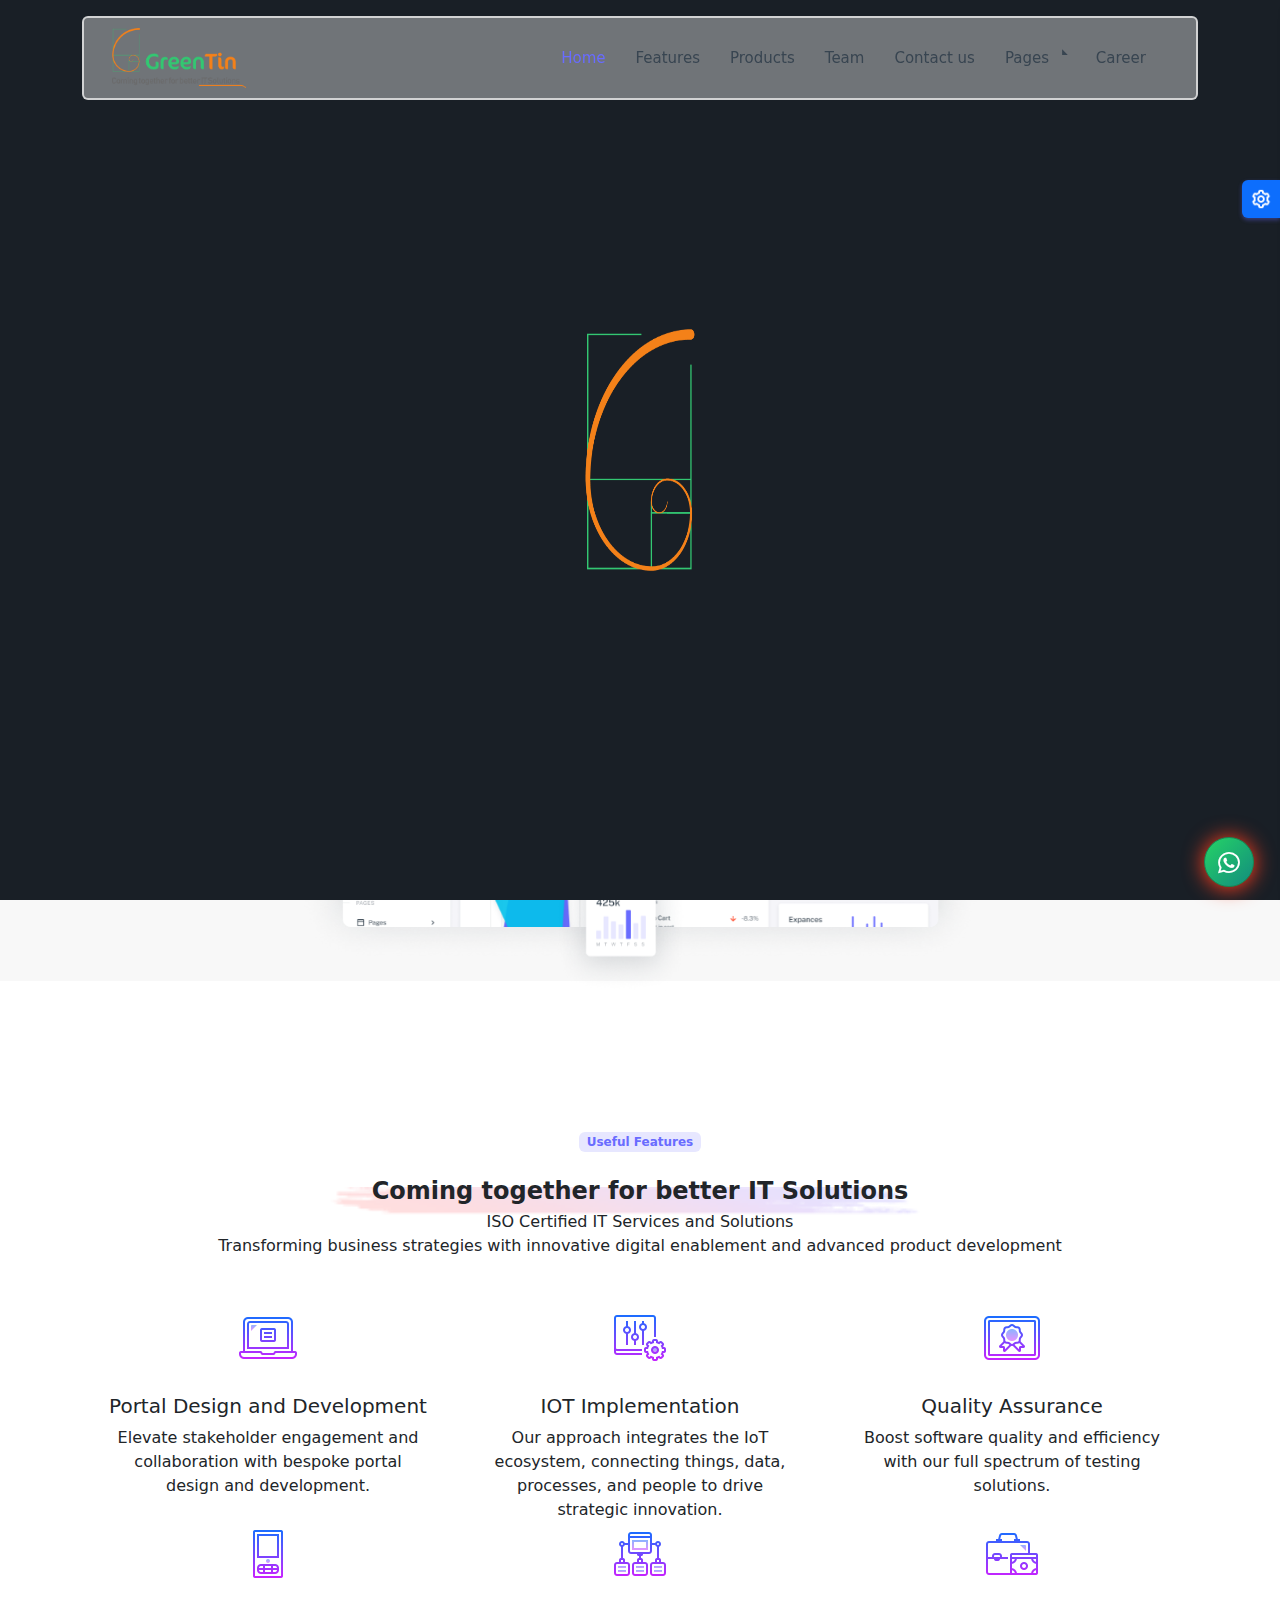
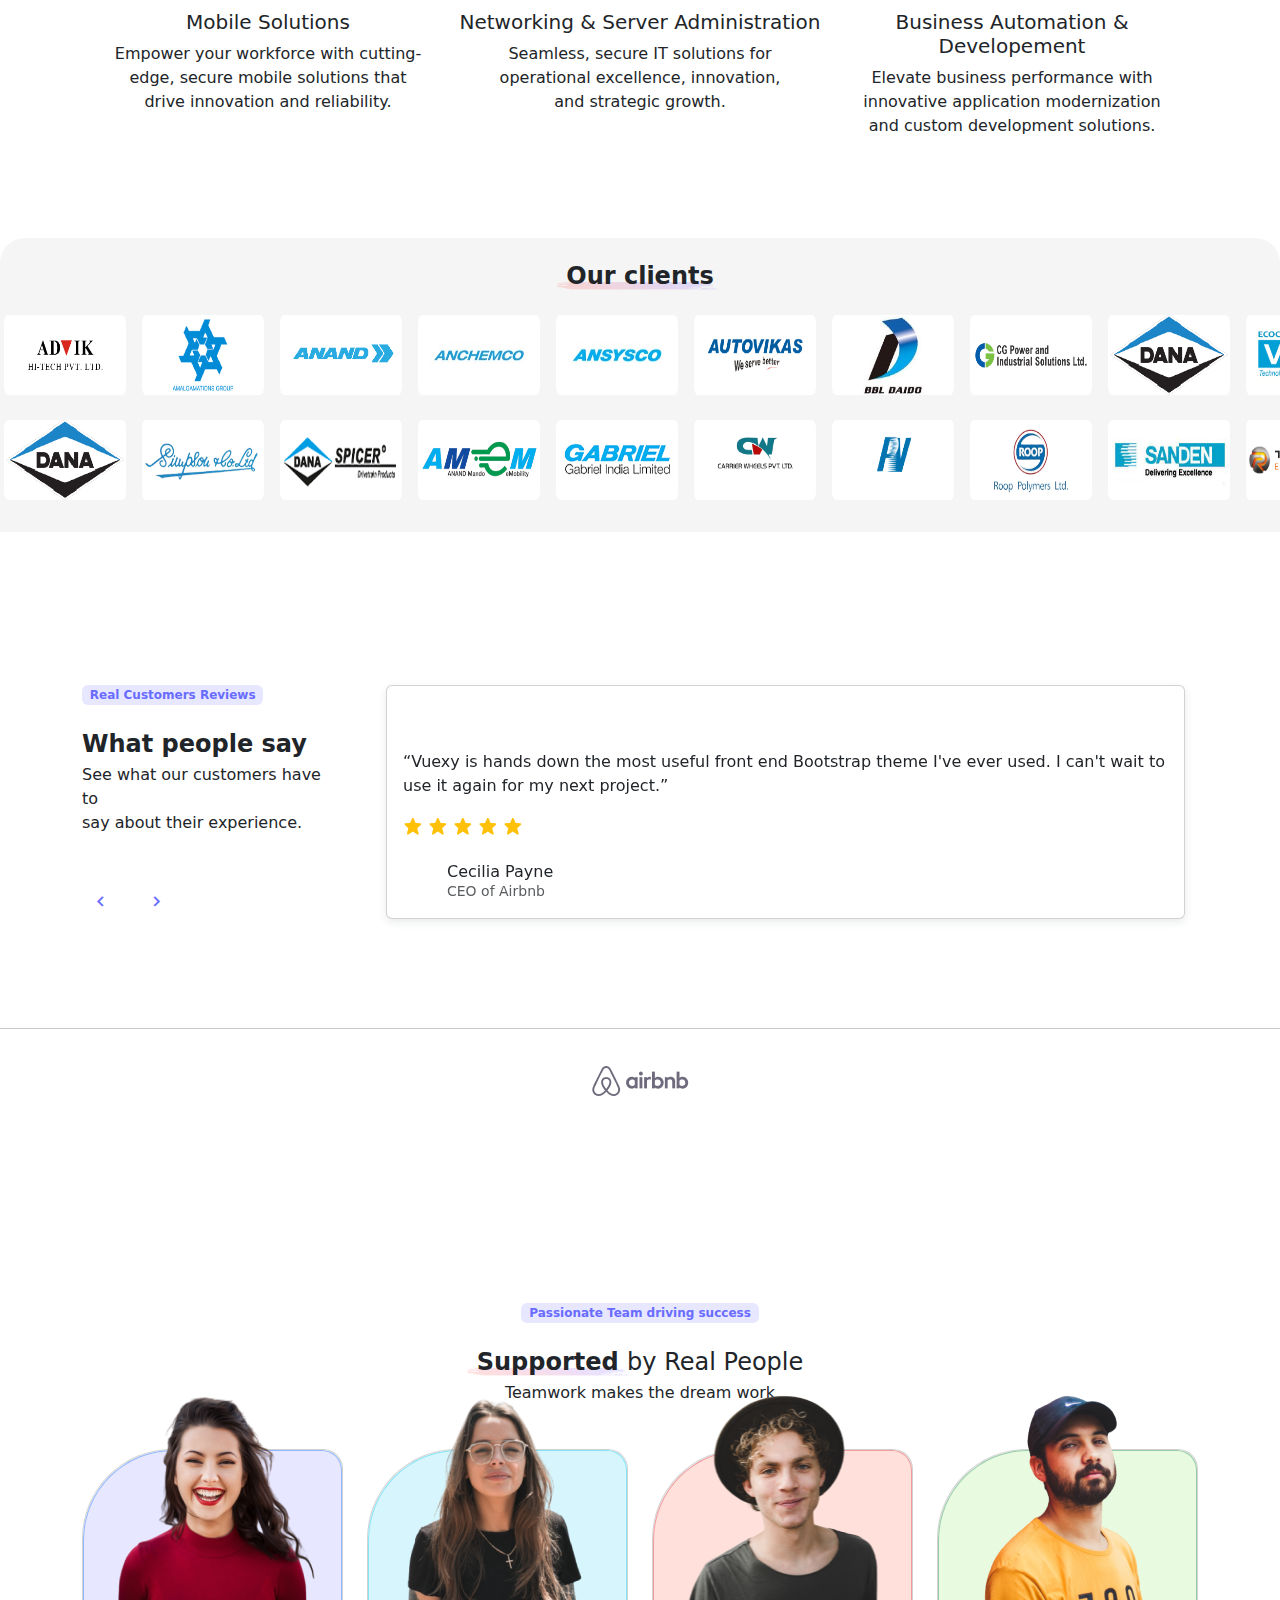
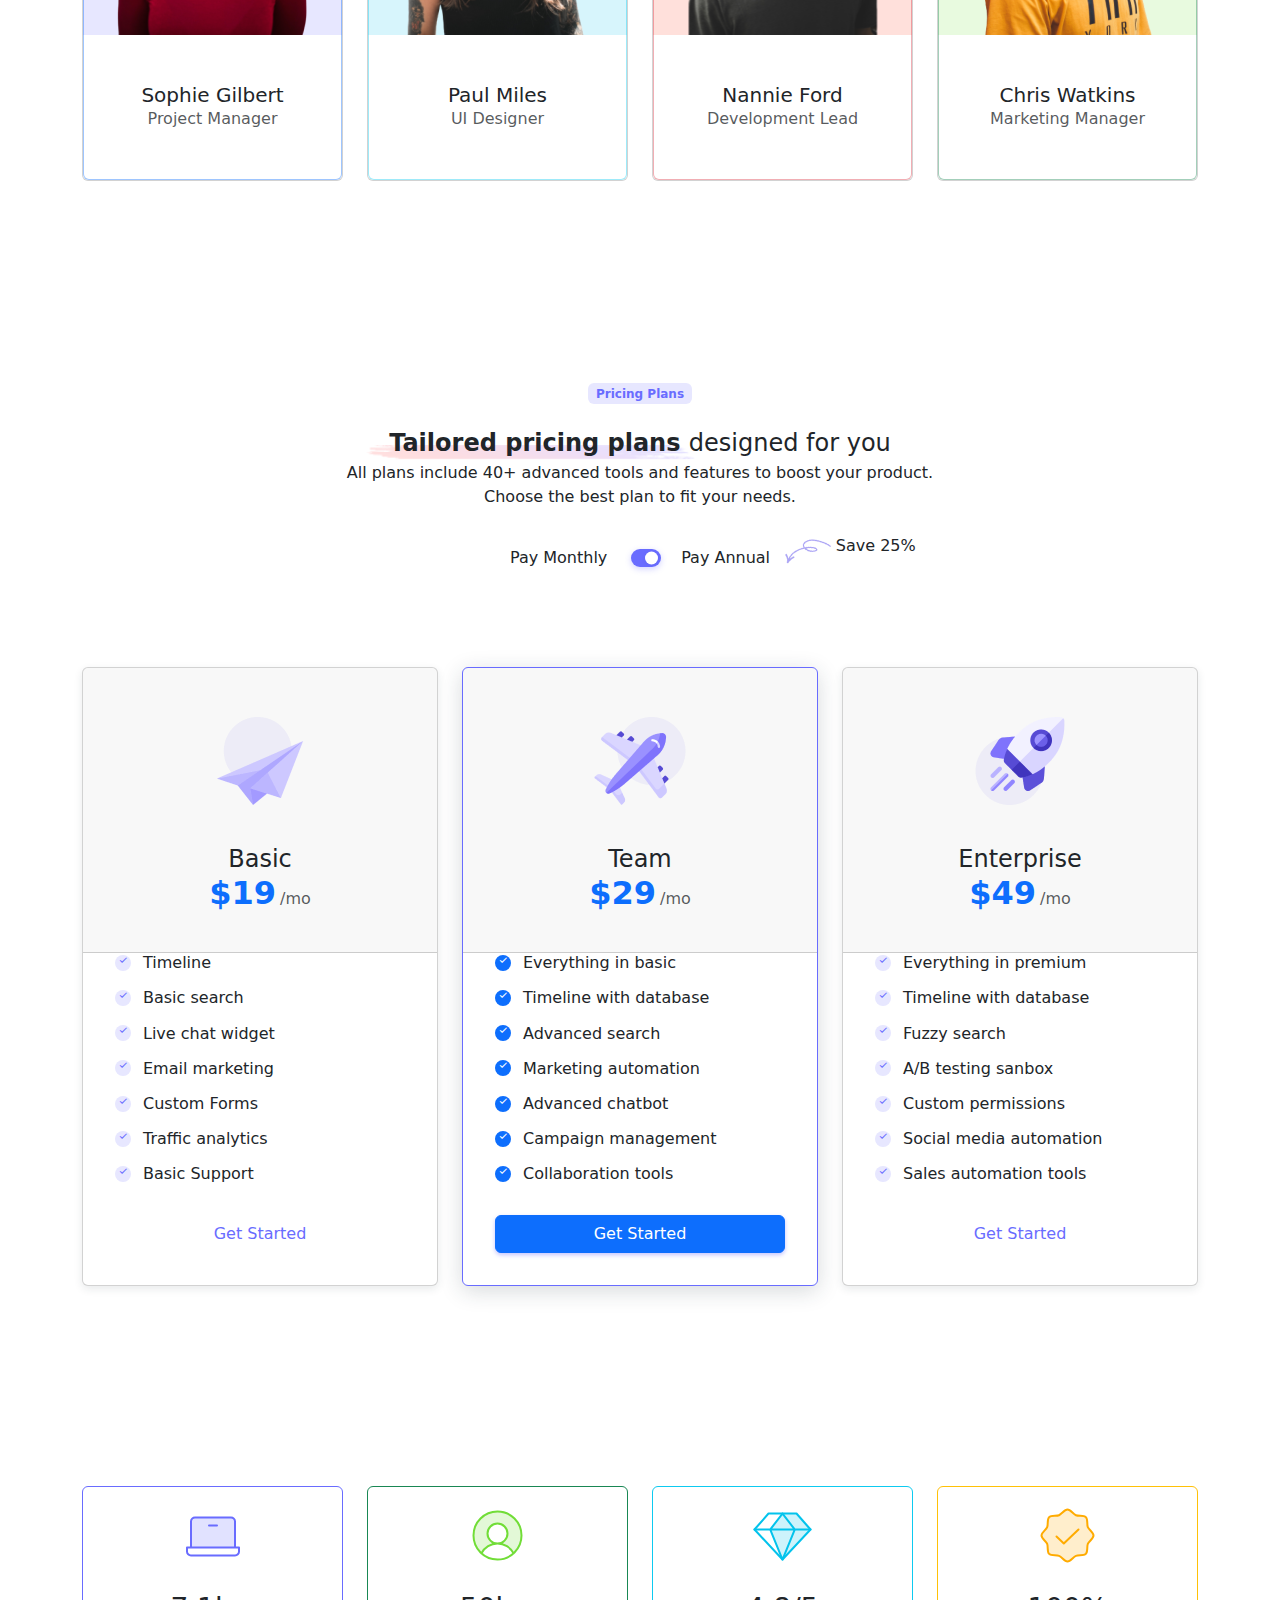
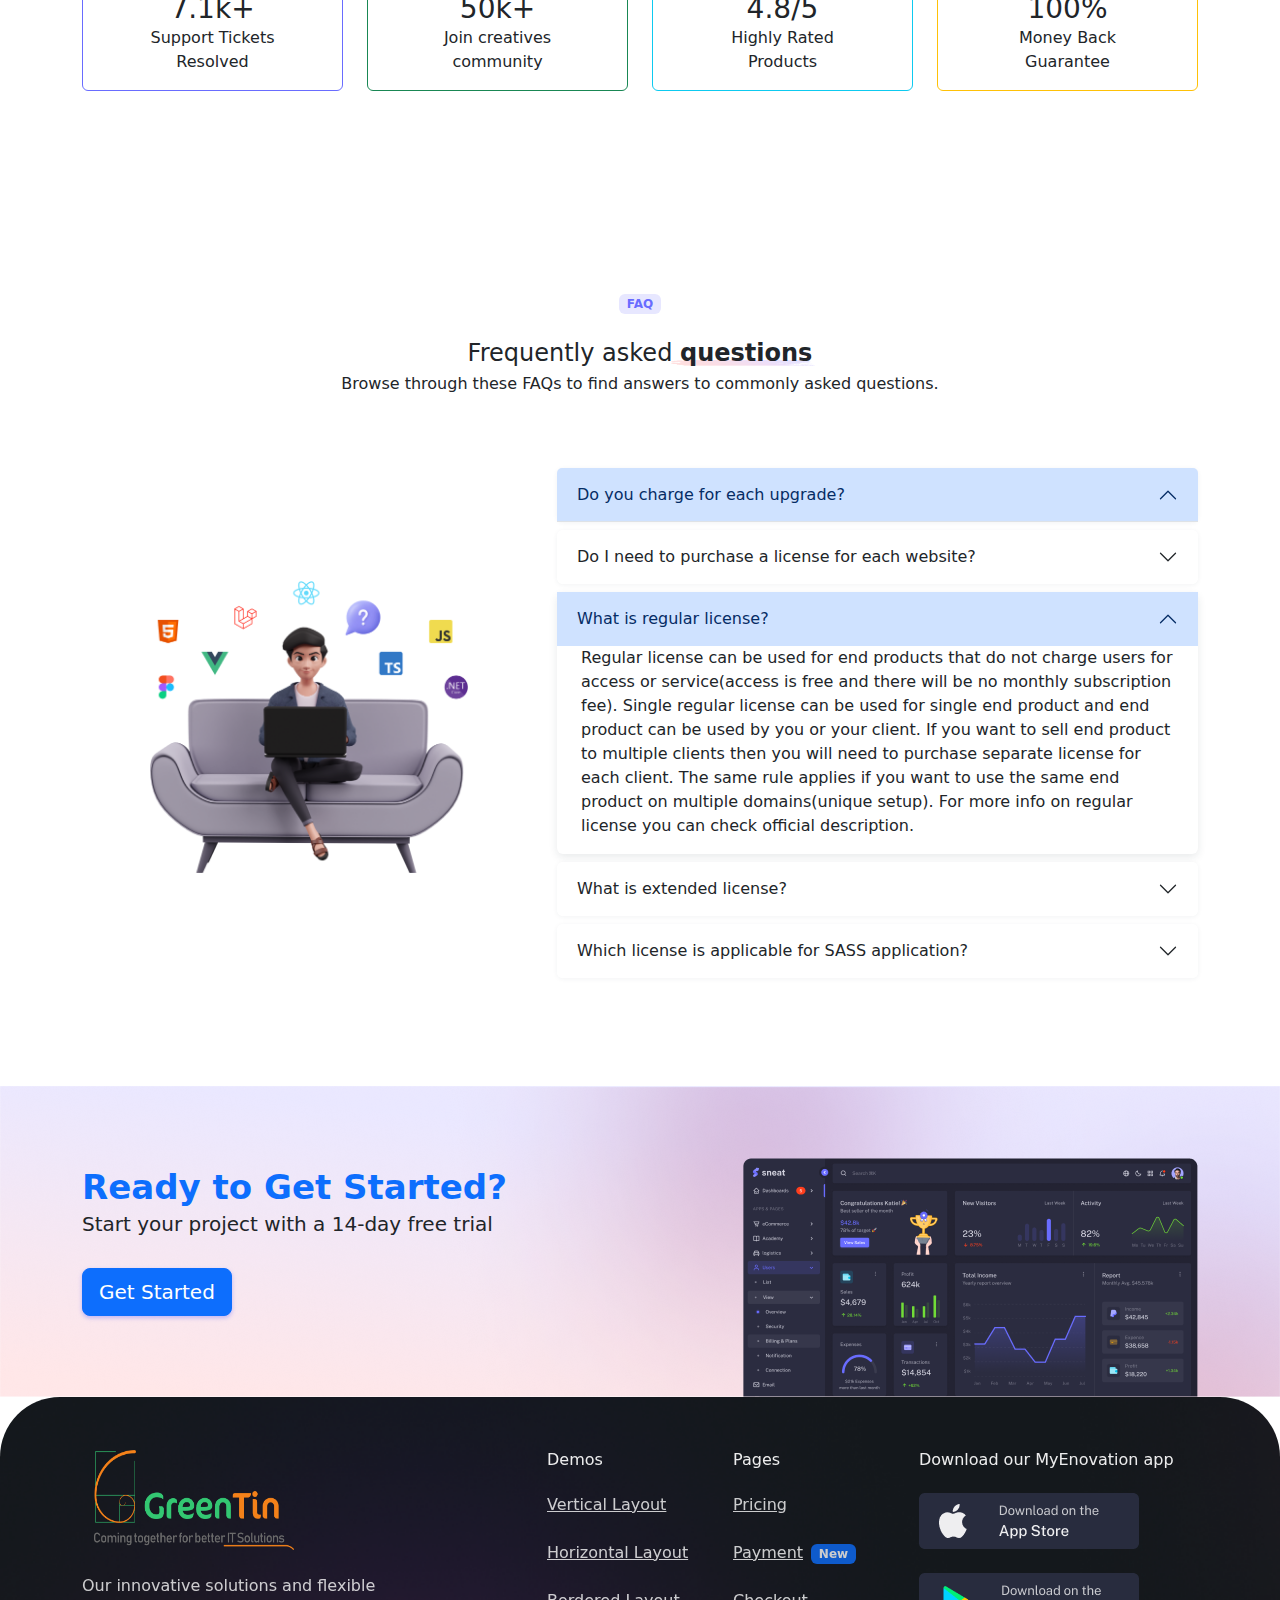
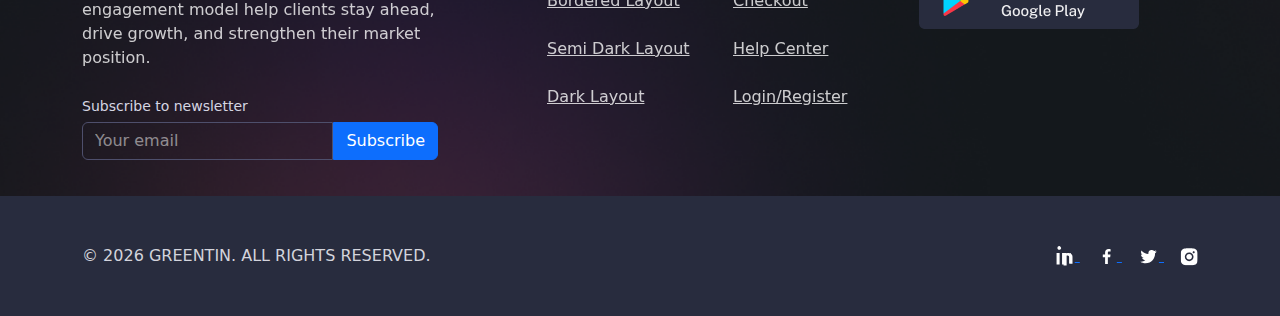
==== index.html @ fdfb0c36 "first commit" ====
<!DOCTYPE html>

































<!-- =========================================================
* sneat - Bootstrap Dashboard PRO | v2.0.0
==============================================================

* Product Page: https://themeselection.com/item/sneat-dashboard-pro-bootstrap/
* Created by: ThemeSelection
* License: You must have a valid license purchased in order to legally use the theme for your project.
* Copyright ThemeSelection (https://themeselection.com)

=========================================================
 -->
<!-- beautify ignore:start -->


<html lang="en" class="light-style layout-navbar-fixed layout-wide " dir="ltr" data-theme="theme-default" data-assets-path="./assets/" data-template="front-pages" data-style="light">

<head>
    <meta charset="utf-8" />
    <meta name="viewport" content="width=device-width, initial-scale=1.0, user-scalable=no, minimum-scale=1.0, maximum-scale=1.0" />

    <title>Index :GreentTin</title>


    <meta name="description" content="Most Powerful &amp; Comprehensive Bootstrap 5 Admin Dashboard built for developers!" />
    <meta name="keywords" content="dashboard, bootstrap 5 dashboard, bootstrap 5 design, bootstrap 5">
    <!-- Canonical SEO -->
    <link rel="canonical" href="https://themeselection.com/item/sneat-dashboard-pro-bootstrap/">
    <link rel="stylesheet" href="https://unpkg.com/swiper/swiper-bundle.min.css" />
    <link href="https://stackpath.bootstrapcdn.com/bootstrap/5.1.3/css/bootstrap.min.css" rel="stylesheet">

    <!-- ? PROD Only: Google Tag Manager (Default ThemeSelection: GTM-5DDHKGP, PixInvent: GTM-5J3LMKC) -->
    <script>
        (function(w, d, s, l, i) {
            w[l] = w[l] || [];
            w[l].push({
                'gtm.start': new Date().getTime(),
                event: 'gtm.js'
            });
            var f = d.getElementsByTagName(s)[0],
                j = d.createElement(s),
                dl = l != 'dataLayer' ? '&l=' + l : '';
            j.async = true;
            j.src =
                'https://www.googletagmanager.com/gtm.js?id=' + i + dl;
            f.parentNode.insertBefore(j, f);
        })(window, document, 'script', 'dataLayer', 'GTM-5DDHKGP');
    </script>
    <!-- End Google Tag Manager -->

    <!-- Favicon -->
    <link rel="icon" type="image/x-icon" href="./assets/img/favicon/favicon.ico" />
<!-- font awesome -->
    <!-- Fonts -->
    <link rel="preconnect" href="https://fonts.googleapis.com">
    <link rel="preconnect" href="https://fonts.gstatic.com" crossorigin>
    <link href="https://fonts.googleapis.com/css2?family=Public+Sans:ital,wght@0,300;0,400;0,500;0,600;0,700;1,300;1,400;1,500;1,600;1,700&display=swap" rel="stylesheet">

    <link rel="stylesheet" href="https://cdnjs.cloudflare.com/ajax/libs/font-awesome/6.0.0-beta3/css/all.min.css">
    <link rel="stylesheet" href="./assets/vendor/fonts/boxicons.css" />


    <!-- Core CSS -->
    <link rel="stylesheet" href="./assets/vendor/css/rtl/core.css" class="template-customizer-core-css" />
    <link rel="stylesheet" href="./assets/vendor/css/rtl/theme-default.css" class="template-customizer-theme-css" />
    <link rel="stylesheet" href="./assets/css/demo.css" />
    <link rel="stylesheet" href="./assets/vendor/css/pages/front-page.css" />
    <!-- Vendors CSS -->

    <link rel="stylesheet" href="./assets/vendor/libs/nouislider/nouislider.css" />
    <link rel="stylesheet" href="./assets/vendor/libs/swiper/swiper.css" />

    <!-- Page CSS -->

    <link rel="stylesheet" href="./assets/vendor/css/pages/front-page-landing.css" />

    <!-- Helpers -->
    <script src="./assets/vendor/js/helpers.js"></script>
    <!--! Template customizer & Theme config files MUST be included after core stylesheets and helpers.js in the <head> section -->
    <!--? Template customizer: To hide customizer set displayCustomizer value false in config.js.  -->
    <script src="./assets/vendor/js/template-customizer.js"></script>
    <!--? Config:  Mandatory theme config file contain global vars & default theme options, Set your preferred theme option in this file.  -->
    <script src="./assets/js/front-config.js"></script>

    <!-- Add Bootstrap CSS -->
    <link href="https://stackpath.bootstrapcdn.com/bootstrap/5.1.3/css/bootstrap.min.css" rel="stylesheet">
    <style>
        /* Add the CSS directly in the HTML file */
        #navbar {
            transition: background-color 0.3s, backdrop-filter 0.3s;
        }
        #navbar.scrolled {
            background-color: rgba(255, 255, 255, 0.8) !important;
            backdrop-filter: blur(7px);
            box-shadow: 0 2px 4px rgba(0, 0, 0, 0.1);
        }
    </style>

</head>

<body>


    <!-- ?PROD Only: Google Tag Manager (noscript) (Default ThemeSelection: GTM-5DDHKGP, PixInvent: GTM-5J3LMKC) -->
    <noscript><iframe src="https://www.googletagmanager.com/ns.html?id=GTM-5DDHKGP" height="0" width="0" style="display: none; visibility: hidden"></iframe></noscript>
    <!-- End Google Tag Manager (noscript) -->







    <script src="./assets/vendor/js/dropdown-hover.js"></script>
    <script src="./assets/vendor/js/mega-dropdown.js"></script>
    <script src="./assets/js/script.js"></script>
    

<!-- Loader starts -->
<div class='pre-loader'>
    <img class='loading-gif' alt='loading' src="assets/img/logos/GreenTin-02.png" height="40%" width="20%"/>
</div>
<!-- loader end -->

    <!-- Navbar: Start -->
    <nav class="layout-navbar shadow-none py-0 " >
        <div class="container" >
            <div class="navbar navbar-expand-lg landing-navbar px-3 px-md-8" id="navbar">
                <!-- Menu logo wrapper: Start -->
                <div class="navbar-brand app-brand demo d-flex py-0 me-4 me-xl-8">
                    <!-- Mobile menu toggle: Start-->
                    <button class="navbar-toggler border-0 px-0 me-4" type="button" data-bs-toggle="collapse" data-bs-target="#navbarSupportedContent" aria-controls="navbarSupportedContent" aria-expanded="false" aria-label="Toggle navigation">
          <i class="tf-icons bx bx-menu bx-lg align-middle text-heading fw-medium"></i>
        </button>
                    <!-- Mobile menu toggle: End-->
                    <a href="landing-page.html" class="app-brand-link">
          <span class="app-brand-logo demo">

<!-- <svg width="25" viewBox="0 0 25 42" version="1.1" xmlns="http://www.w3.org/2000/svg" xmlns:xlink="http://www.w3.org/1999/xlink">
  <defs>
    <path d="M13.7918663,0.358365126 L3.39788168,7.44174259 C0.566865006,9.69408886 -0.379795268,12.4788597 0.557900856,15.7960551 C0.68998853,16.2305145 1.09562888,17.7872135 3.12357076,19.2293357 C3.8146334,19.7207684 5.32369333,20.3834223 7.65075054,21.2172976 L7.59773219,21.2525164 L2.63468769,24.5493413 C0.445452254,26.3002124 0.0884951797,28.5083815 1.56381646,31.1738486 C2.83770406,32.8170431 5.20850219,33.2640127 7.09180128,32.5391577 C8.347334,32.0559211 11.4559176,30.0011079 16.4175519,26.3747182 C18.0338572,24.4997857 18.6973423,22.4544883 18.4080071,20.2388261 C17.963753,17.5346866 16.1776345,15.5799961 13.0496516,14.3747546 L10.9194936,13.4715819 L18.6192054,7.984237 L13.7918663,0.358365126 Z" id="path-1"></path>
    <path d="M5.47320593,6.00457225 C4.05321814,8.216144 4.36334763,10.0722806 6.40359441,11.5729822 C8.61520715,12.571656 10.0999176,13.2171421 10.8577257,13.5094407 L15.5088241,14.433041 L18.6192054,7.984237 C15.5364148,3.11535317 13.9273018,0.573395879 13.7918663,0.358365126 C13.5790555,0.511491653 10.8061687,2.3935607 5.47320593,6.00457225 Z" id="path-3"></path>
    <path d="M7.50063644,21.2294429 L12.3234468,23.3159332 C14.1688022,24.7579751 14.397098,26.4880487 13.008334,28.506154 C11.6195701,30.5242593 10.3099883,31.790241 9.07958868,32.3040991 C5.78142938,33.4346997 4.13234973,34 4.13234973,34 C4.13234973,34 2.75489982,33.0538207 2.37032616e-14,31.1614621 C-0.55822714,27.8186216 -0.55822714,26.0572515 -4.05231404e-15,25.8773518 C0.83734071,25.6075023 2.77988457,22.8248993 3.3049379,22.52991 C3.65497346,22.3332504 5.05353963,21.8997614 7.50063644,21.2294429 Z" id="path-4"></path>
    <path d="M20.6,7.13333333 L25.6,13.8 C26.2627417,14.6836556 26.0836556,15.9372583 25.2,16.6 C24.8538077,16.8596443 24.4327404,17 24,17 L14,17 C12.8954305,17 12,16.1045695 12,15 C12,14.5672596 12.1403557,14.1461923 12.4,13.8 L17.4,7.13333333 C18.0627417,6.24967773 19.3163444,6.07059163 20.2,6.73333333 C20.3516113,6.84704183 20.4862915,6.981722 20.6,7.13333333 Z" id="path-5"></path>
  </defs>
  <g id="g-app-brand" stroke="none" stroke-width="1" fill="none" fill-rule="evenodd">
    <g id="Brand-Logo" transform="translate(-27.000000, -15.000000)">
      <g id="Icon" transform="translate(27.000000, 15.000000)">
        <g id="Mask" transform="translate(0.000000, 8.000000)">
          <mask id="mask-2" fill="white">
            <use xlink:href="#path-1"></use>
          </mask>
          <use fill="#696cff" xlink:href="#path-1"></use>
          <g id="Path-3" mask="url(#mask-2)">
            <use fill="#696cff" xlink:href="#path-3"></use>
            <use fill-opacity="0.2" fill="#FFFFFF" xlink:href="#path-3"></use>
          </g>
          <g id="Path-4" mask="url(#mask-2)">
            <use fill="#696cff" xlink:href="#path-4"></use>
            <use fill-opacity="0.2" fill="#FFFFFF" xlink:href="#path-4"></use>
          </g>
        </g>
        <g id="Triangle" transform="translate(19.000000, 11.000000) rotate(-300.000000) translate(-19.000000, -11.000000) ">
          <use fill="#696cff" xlink:href="#path-5"></use>
          <use fill-opacity="0.2" fill="#FFFFFF" xlink:href="#path-5"></use>
        </g>
      </g>
    </g>
  </g>
</svg> -->

</span>
          <span class="app-brand-text demo menu-text fw-bold ms-2 ps-1">
            <img src="assets/img/logos/GreenTin.png" height="60px" >
          </span>
        </a>
                </div>
                <!-- Menu logo wrapper: End -->
                <!-- Menu wrapper: Start -->
                <div class="collapse navbar-collapse landing-nav-menu" id="navbarSupportedContent">
                    <button class="navbar-toggler border-0 text-heading position-absolute end-0 top-0 scaleX-n1-rtl p-2" type="button" data-bs-toggle="collapse" data-bs-target="#navbarSupportedContent" aria-controls="navbarSupportedContent" aria-expanded="false" aria-label="Toggle navigation">
          <i class="tf-icons bx bx-x bx-lg"></i>
        </button>
                    <ul class="navbar-nav ms-auto">
                        <li class="nav-item">
                            <a class="nav-link fw-medium" aria-current="page" href="index.html#landingHero">Home</a>
                        </li>
                        <li class="nav-item">
                            <a class="nav-link fw-medium" href="index.html#landingFeatures">Features</a>
                        </li>
                        <li class="nav-item">
                            <a class="nav-link fw-medium" href="products.html">Products</a>
                        </li>
                        <li class="nav-item">
                            <a class="nav-link fw-medium" href="index.html#landingTeam">Team</a>
                        </li>
                        <li class="nav-item">
                            <a class="nav-link fw-medium" href="contact.html">Contact us</a>
                        </li>
                        <!-- <li class="nav-item mega-dropdown">
                            <a href="javascript:void(0);" class="nav-link dropdown-toggle navbar-ex-14-mega-dropdown mega-dropdown fw-medium" aria-expanded="false" data-bs-toggle="mega-dropdown" data-trigger="hover">
              <span data-i18n="Pages">Pages</span>
            </a>
                            <div class="dropdown-menu p-4 p-xl-8"> -->
                                <li class="nav-item mega-dropdown">
                                    <a href="javascript:void(0);" class="nav-link dropdown-toggle navbar-ex-14-mega-dropdown mega-dropdown fw-medium" aria-expanded="false" data-bs-toggle="dropdown">
                                      <span data-i18n="Pages">Pages</span>
                                    </a>
                                    <div class="dropdown-menu p-4 p-xl-8">
                                      <div class="row gy-4">
                                <div class="row gy-4">
                                    <div class="col-12 col-lg">
                                        <div class="h6 d-flex align-items-center mb-3 mb-lg-4">
                                            <div class="avatar flex-shrink-0 me-3">
                                                <span class="avatar-initial rounded bg-label-primary"><i class='bx bx-grid-alt'></i></span>
                                            </div>
                                            <span class="ps-1">Other</span>
                                        </div>
                                        <ul class="nav flex-column">
                                            <li class="nav-item">
                                                <a class="nav-link mega-dropdown-link" href="pricing-page.html">
                        <i class='bx bx-radio-circle me-1'></i>
                        <span data-i18n="Pricing">Pricing</span>
                      </a>
                                            </li>
                                            <li class="nav-item">
                                                <a class="nav-link mega-dropdown-link" href="payment-page.html">
                        <i class='bx bx-radio-circle me-1'></i>
                        <span data-i18n="Payment">Payment</span>
                      </a>
                                            </li>
                                            <li class="nav-item">
                                                <a class="nav-link mega-dropdown-link" href="checkout-page.html">
                        <i class='bx bx-radio-circle me-1'></i>
                        <span data-i18n="Checkout">Checkout</span>
                      </a>
                                            </li>
                                            <li class="nav-item">
                                                <a class="nav-link mega-dropdown-link" href="help-center-landing.html">
                        <i class='bx bx-radio-circle me-1'></i>
                        <span data-i18n="Help Center">Help Center</span>
                      </a>
                                            </li>
                                        </ul>
                                    </div>
                                    <div class="col-12 col-lg">
                                        <div class="h6 d-flex align-items-center mb-3 mb-lg-4">
                                            <div class="avatar flex-shrink-0 me-3">
                                                <span class="avatar-initial rounded bg-label-primary"><i class='bx bx-lock-open bx-lg'></i></span>
                                            </div>
                                            <span class="ps-1">Auth Demo</span>
                                        </div>
                                        <ul class="nav flex-column">
                                            <li class="nav-item">
                                                <a class="nav-link mega-dropdown-link" href="../vertical-menu-template/auth-login-basic.html" target="_blank">
                        <i class='bx bx-radio-circle me-1'></i>
                        Login (Basic)
                      </a>
                                            </li>
                                            <li class="nav-item">
                                                <a class="nav-link mega-dropdown-link" href="../vertical-menu-template/auth-login-cover.html" target="_blank">
                        <i class='bx bx-radio-circle me-1'></i>
                        Login (Cover)
                      </a>
                                            </li>
                                            <li class="nav-item">
                                                <a class="nav-link mega-dropdown-link" href="../vertical-menu-template/auth-register-basic.html" target="_blank">
                        <i class='bx bx-radio-circle me-1'></i>
                        Register (Basic)
                      </a>
                                            </li>
                                            <li class="nav-item">
                                                <a class="nav-link mega-dropdown-link" href="../vertical-menu-template/auth-register-cover.html" target="_blank">
                        <i class='bx bx-radio-circle me-1'></i>
                        Register (Cover)
                      </a>
                                            </li>
                                            <li class="nav-item">
                                                <a class="nav-link mega-dropdown-link" href="../vertical-menu-template/auth-register-multisteps.html" target="_blank">
                        <i class='bx bx-radio-circle me-1'></i>
                        Register (Multi-steps)
                      </a>
                                            </li>
                                            <li class="nav-item">
                                                <a class="nav-link mega-dropdown-link" href="../vertical-menu-template/auth-forgot-password-basic.html" target="_blank">
                        <i class='bx bx-radio-circle me-1'></i>
                        Forgot Password (Basic)
                      </a>
                                            </li>
                                            <li class="nav-item">
                                                <a class="nav-link mega-dropdown-link" href="../vertical-menu-template/auth-forgot-password-cover.html" target="_blank">
                        <i class='bx bx-radio-circle me-1'></i>
                        Forgot Password (Cover)
                      </a>
                                            </li>
                                            <li class="nav-item">
                                                <a class="nav-link mega-dropdown-link" href="../vertical-menu-template/auth-reset-password-basic.html" target="_blank">
                        <i class='bx bx-radio-circle me-1'></i>
                        Reset Password (Basic)
                      </a>
                                            </li>
                                            <li class="nav-item">
                                                <a class="nav-link mega-dropdown-link" href="../vertical-menu-template/auth-reset-password-cover.html" target="_blank">
                        <i class='bx bx-radio-circle me-1'></i>
                        Reset Password (Cover)
                      </a>
                                            </li>
                                        </ul>
                                    </div>
                                    <div class="col-12 col-lg">
                                        <div class="h6 d-flex align-items-center mb-3 mb-lg-4">
                                            <div class="avatar flex-shrink-0 me-3">
                                                <span class="avatar-initial rounded bg-label-primary"><i class='bx bx-image-alt bx-lg'></i></span>
                                            </div>
                                            <span class="ps-1">Other</span>
                                        </div>
                                        <ul class="nav flex-column">
                                            <li class="nav-item">
                                                <a class="nav-link mega-dropdown-link" href="../vertical-menu-template/pages-misc-error.html" target="_blank">
                        <i class='bx bx-radio-circle me-1'></i>
                        Error
                      </a>
                                            </li>
                                            <li class="nav-item">
                                                <a class="nav-link mega-dropdown-link" href="../vertical-menu-template/pages-misc-under-maintenance.html" target="_blank">
                        <i class='bx bx-radio-circle me-1'></i>
                        Under Maintenance
                      </a>
                                            </li>
                                            <li class="nav-item">
                                                <a class="nav-link mega-dropdown-link" href="../vertical-menu-template/pages-misc-comingsoon.html" target="_blank">
                        <i class='bx bx-radio-circle me-1'></i>
                        Coming Soon
                      </a>
                                            </li>
                                            <li class="nav-item">
                                                <a class="nav-link mega-dropdown-link" href="../vertical-menu-template/pages-misc-not-authorized.html" target="_blank">
                        <i class='bx bx-radio-circle me-1'></i>
                        Not Authorized
                      </a>
                                            </li>
                                            <li class="nav-item">
                                                <a class="nav-link mega-dropdown-link" href="../vertical-menu-template/auth-verify-email-basic.html" target="_blank">
                        <i class='bx bx-radio-circle me-1'></i>
                        Verify Email (Basic)
                      </a>
                                            </li>
                                            <li class="nav-item">
                                                <a class="nav-link mega-dropdown-link" href="../vertical-menu-template/auth-verify-email-cover.html" target="_blank">
                        <i class='bx bx-radio-circle me-1'></i>
                        Verify Email (Cover)
                      </a>
                                            </li>
                                            <li class="nav-item">
                                                <a class="nav-link mega-dropdown-link" href="../vertical-menu-template/auth-two-steps-basic.html" target="_blank">
                        <i class='bx bx-radio-circle me-1'></i>
                        Two Steps (Basic)
                      </a>
                                            </li>
                                            <li class="nav-item">
                                                <a class="nav-link mega-dropdown-link" href="../vertical-menu-template/auth-two-steps-cover.html" target="_blank">
                        <i class='bx bx-radio-circle me-1'></i>
                        Two Steps (Cover)
                      </a>
                                            </li>
                                        </ul>
                                    </div>
                                    <div class="col-lg-4 d-none d-lg-block">
                                        <div class="bg-body nav-img-col p-2">
                                            <img src="./assets/img/front-pages/misc/nav-item-col-img.png" alt="nav item col image" class="w-100">
                                        </div>
                                    </div>
                                </div>
                            </div>
                        </li>
                        <li class="nav-item">
                            <a class="nav-link fw-medium" href="career.html">Career</a>
                        </li>
                    </ul>
                </div>
                <div class="landing-menu-overlay d-lg-none"></div>
                <!-- Menu wrapper: End -->
                <!-- Toolbar: Start -->
                <ul class="navbar-nav flex-row align-items-center ms-auto">

                    <!-- Style Switcher -->
                    <li class="nav-item dropdown-style-switcher dropdown me-2 me-xl-1">
                        <a class="nav-link dropdown-toggle hide-arrow" href="javascript:void(0);" data-bs-toggle="dropdown">
            <i class='bx bx-lg'></i>
          </a>
                        <ul class="dropdown-menu dropdown-menu-end dropdown-styles">
                            <li>
                                <a class="dropdown-item" href="javascript:void(0);" data-theme="light">
                <span class="align-middle"><i class='bx bx-md bx-sun me-3'></i>Light</span>
              </a>
                            </li>
                            <li>
                                <a class="dropdown-item" href="javascript:void(0);" data-theme="dark">
                <span class="align-middle"><i class="bx bx-md bx-moon me-3"></i>Dark</span>
              </a>
                            </li>
                            <li>
                                <a class="dropdown-item" href="javascript:void(0);" data-theme="system">
                <span class="align-middle"><i class="bx bx-md bx-desktop me-3"></i>System</span>
              </a>
                            </li>
                        </ul>
                    </li>
                    <!-- / Style Switcher-->

                    <!-- navbar button: Start -->
                    <!-- <li>
                        <a href="../vertical-menu-template/auth-login-cover.html" class="btn btn-primary" target="_blank"><span class="tf-icons bx bx-log-in-circle scaleX-n1-rtl me-md-1"></span><span class="d-none d-md-block">Login/Register</span></a>
                    </li> -->
                    <!-- navbar button: End -->
                </ul>
                <!-- Toolbar: End -->
            </div>
        </div>
    </nav>
    <!-- Navbar: End -->
       <!-- Add Bootstrap JS -->
    <script src="https://stackpath.bootstrapcdn.com/bootstrap/5.1.3/js/bootstrap.bundle.min.js"></script>
    <script>
        // Add the JavaScript directly in the HTML file
        window.addEventListener('scroll', function() {
            var navbar = document.getElementById('navbar');
            if (window.scrollY > 50) { // Change 50 to whatever scroll position you want
                navbar.classList.add('scrolled');
            } else {
                navbar.classList.remove('scrolled');
            }
        });
    </script>

<!-- Bootstrap JS Bundle with Popper.js -->
<script src="https://stackpath.bootstrapcdn.com/bootstrap/5.3.0/js/bootstrap.bundle.min.js"></script>
    <!-- Sections:Start -->


    <div data-bs-spy="scroll" class="scrollspy-example">
        <!-- Hero: Start -->
        <section id="hero-animation">
            <div id="landingHero" class="section-py landing-hero position-relative">
                <img src="./assets/img/front-pages/backgrounds/hero-bg.png" alt="hero background" class="position-absolute top-0 start-50 translate-middle-x object-fit-cover w-100 h-100" data-speed="1" />
                <div class="container">
                    <div class="hero-text-box text-center position-relative">
                        <h1 class="text-primary hero-title display-6 fw-extrabold">One dashboard to manage your business growth</h1>
                        <h2 class="hero-sub-title h6 mb-6">
                            Create Suggestions & Enhance Processes to boost your business
                            <br class="d-none d-lg-block" /> Get Early Access to Get It Now.
                        </h2>
                        <div class="landing-hero-btn d-inline-block position-relative">
                            <span class="hero-btn-item position-absolute d-none d-md-flex fw-medium">Join Us Early
              <img src="./assets/img/front-pages/icons/Join-community-arrow.png" alt="Join community arrow" class="scaleX-n1-rtl" /></span>
                            <a href="#landingPricing" class="btn btn-primary btn-lg">Get early access</a>
                        </div>
                    </div>
                    <div id="heroDashboardAnimation" class="hero-animation-img">
                        <a href="../vertical-menu-template/app-ecommerce-dashboard.html" target="_blank">
                            <div id="heroAnimationImg" class="position-relative hero-dashboard-img">
                                <img src="./assets/img/front-pages/landing-page/hero-dashboard-light.png" alt="hero dashboard" class="animation-img" data-app-light-img="front-pages/landing-page/hero-dashboard-light.png" data-app-dark-img="front-pages/landing-page/hero-dashboard-dark.png"
                                />
                                <img src="./assets/img/front-pages/landing-page/hero-elements-light.png" alt="hero elements" class="position-absolute hero-elements-img animation-img top-0 start-0" data-app-light-img="front-pages/landing-page/hero-elements-light.png" data-app-dark-img="front-pages/landing-page/hero-elements-dark.png"
                                />
                            </div>
                        </a>
                    </div>
                </div>
            </div>
            <div class="landing-hero-blank"></div>
        </section>
        <!-- Hero: End -->

        <!-- Useful features: Start -->
        <section id="landingFeatures" class="section-py landing-features mt-5">
            <div class="container">
                <div class="text-center mb-4">
                    <span class="badge bg-label-primary">Useful Features</span>
                </div>
                <h4 class="text-center mb-1">
                    <span class="position-relative fw-extrabold z-1">Coming together for better IT Solutions
          <img src="./assets/img/front-pages/icons/section-title-icon.png" alt="laptop charging" class="section-title-img position-absolute object-fit-contain bottom-0 z-n1">
        </span> 
                </h4>
                <p class="text-center mb-12">ISO Certified IT Services and Solutions 
                    <br>Transforming business strategies with innovative digital enablement and advanced product development</p>
                <div class="features-icon-wrapper row gx-0 gy-6 g-sm-12">
                    <div class="col-lg-4 col-sm-6 text-center features-icon-box">
                        <div class="text-center mb-4">
                            <img src="./assets/img/front-pages/icons/icons8-laptop-64.png" alt="laptop charging" />
                        </div>
                        <h5 class="mb-2">Portal Design and Development</h5>
                        <p class="features-icon-description">Elevate stakeholder engagement and collaboration with bespoke portal design and development. </p>
                    </div>
                    <div class="col-lg-4 col-sm-6 text-center features-icon-box">
                        <div class="text-center mb-4">
                            <img src="./assets/img/front-pages/icons/icons8-adjust-64.png" alt="transition up" />
                        </div>
                        <h5 class="mb-2">IOT Implementation</h5>
                        <p class="features-icon-description">Our approach integrates the IoT ecosystem, connecting things, data, processes, and people to drive strategic innovation.</p>
                    </div>
                    <div class="col-lg-4 col-sm-6 text-center features-icon-box">
                        <div class="text-center mb-4">
                            <img src="./assets/img/front-pages/icons/icons8-quality-64.png" alt="edit" />
                        </div>
                        <h5 class="mb-2">Quality Assurance</h5>
                        <p class="features-icon-description">Boost software quality and efficiency with our full spectrum of testing solutions.</p>
                    </div>
                    <div class="col-lg-4 col-sm-6 text-center features-icon-box">
                        <div class="text-center mb-4">
                            <img src="./assets/img/front-pages/icons/icons8-google-mobile-64.png" alt="3d select solid" />
                        </div>
                        <h5 class="mb-2">Mobile Solutions</h5>
                        <p class="features-icon-description">Empower your workforce with cutting-edge, secure mobile solutions that drive innovation and reliability.</p>
                    </div>
                    <div class="col-lg-4 col-sm-6 text-center features-icon-box">
                        <div class="text-center mb-4">
                            <img src="./assets/img/front-pages/icons/icons8-networking-manager-64.png" alt="user" />
                        </div>
                        <h5 class="mb-2">Networking & Server Administration</h5>
                        <p class="features-icon-description">Seamless, secure IT solutions for operational excellence, innovation, and strategic growth.</p>
                    </div>
                    <div class="col-lg-4 col-sm-6 text-center features-icon-box">
                        <div class="text-center mb-4">
                            <img src="./assets/img/front-pages/icons/icons8-business-64.png" alt="keyboard" />
                        </div>
                        <h5 class="mb-2">Business Automation & Developement</h5>
                        <p class="features-icon-description">Elevate business performance with innovative application modernization and custom development solutions.</p>
                    </div>
                </div>
            </div>
        </section>
        <!-- Useful features: End -->

 <!-- Client logo starts -->


 
<section class="our-culture more-bottom-space mb-10" style="background-color: whitesmoke;border-top-left-radius: 25px;border-top-right-radius: 25px;">
    <div class=container>
        <div class="row justify-content-md-center">
            <div class=col-md-12>
                <header class="heading content-center">
                    <h4 class="text-center mb-6 mt-6">
                        <span class="position-relative fw-extrabold z-1">Our clients
              <img src="./assets/img/front-pages/icons/section-title-icon.png" alt="laptop charging" class="section-title-img position-absolute object-fit-contain bottom-0 z-n1">
            </span> 
                    </h4>
                   
                </header>
            </div>
        </div>
    </div>
    <div class=image-slider>
        <div class=slider>
            <div class=slider-group>
                <div class=team-image-group><img class=team-image src="assets/img/clientLogo/advik/advik.png" alt></div>
                <div class=team-image-group><img class=team-image src="assets/img/clientLogo/amalgamation/amalgamation.png" alt></div>
                <div class=team-image-group><img class=team-image src="assets/img/clientLogo/anand/anand.png" alt></div>
                <div class=team-image-group><img class=team-image src="assets/img/clientLogo/anchemco/anchemco.png" alt></div>
                <div class=team-image-group><img class=team-image src="assets/img/clientLogo/ansysco/ansysco.png" alt></div>
                <div class=team-image-group><img class=team-image src="assets/img/clientLogo/autoVikas/autoVikas.png" alt></div>
                <div class=team-image-group><img class=team-image src="assets/img/clientLogo/bblDaido/bblDaido.png" alt></div>
                <div class=team-image-group><img class=team-image src="assets/img/clientLogo/cg/cg.png" alt></div>
                <div class=team-image-group><img class=team-image src="assets/img/clientLogo/dana/dana.png" alt></div>
                <div class=team-image-group><img class=team-image src="assets/img/clientLogo/ecocat/ecocat.png" alt></div>
              <div class=team-image-group><img class=team-image src="assets/img/clientLogo/Haldiram's/Haldiram's_Logo.jpg" alt></div>
            </div>
            <div class=slider-group>
                <!-- <div class=team-image-group><img class=team-image src="assets/img/clientLogo/bblDaido/bblDaido.png" alt></div> -->
                <div class=team-image-group><img class=team-image src="assets/img/clientLogo/eMobility/eMobility.png" alt></div>
                <div class=team-image-group><img class=team-image src="assets/img/clientLogo/gabriel/gabriel.png" alt></div>
                <div class=team-image-group><img class=team-image src="assets/img/clientLogo/GMR/GMR.png" alt></div>
                <div class=team-image-group><img class=team-image src="assets/img/clientLogo/haldex/haldex.png" alt></div>
                
                <!-- <div class=team-image-group><img class=team-image src="assets/img/clientLogo/cg/cg.png" alt></div>
                <div class=team-image-group><img class=team-image src="assets/img/clientLogo/dana/dana.png" alt></div>
                <div class=team-image-group><img class=team-image src="assets/img/clientLogo/ecocat/ecocat.png" alt></div>
                <div class=team-image-group><img class=team-image src="assets/img/clientLogo/eMobility/eMobility.png" alt></div> -->
                <div class=team-image-group><img class=team-image src="assets/img/clientLogo/gabriel/gabriel.png" alt></div>
                <div class=team-image-group><img class=team-image src="assets/img/clientLogo/CareerWhee/CareerWhee.png" alt></div>
                <div class=team-image-group><img class=team-image src="assets/img/clientLogo/simpson/simpson.png" alt></div>
                <div class=team-image-group><img class=team-image src="assets/img/clientLogo/spicer/spicer.png" alt></div>
               
            </div>
        </div>
        <div class="slider mb-8">
            <div class=slider-group-2>
                <div class=team-image-group><img class=team-image src="assets/img/clientLogo/dana/dana.png" alt></div>
                <div class=team-image-group><img class=team-image src="assets/img/clientLogo/simpson/simpson.png" alt></div>
                <div class=team-image-group><img class=team-image src="assets/img/clientLogo/spicer/spicer.png" alt></div>
                <div class=team-image-group><img class=team-image src="assets/img/clientLogo/eMobility/eMobility.png" alt></div>
                <div class=team-image-group><img class=team-image src="assets/img/clientLogo/gabriel/gabriel.png" alt></div>
                <div class=team-image-group><img class=team-image src="assets/img/clientLogo/CareerWhee/CareerWhee.png" alt></div>
                <div class=team-image-group><img class=team-image src="assets/img/clientLogo/pranav/pranav.png" alt></div>
                <div class=team-image-group><img class=team-image src="assets/img/clientLogo/rpl/rpl.png" alt></div>
                <div class=team-image-group><img class=team-image src="assets/img/clientLogo/sanden/sanden.png" alt></div>
                <!-- <div class=team-image-group><img class=team-image src="assets/img/clientLogo/sata/sata.png" alt></div> -->
                <!-- <div class=team-image-group><img class=team-image src="assets/img/clientLogo/kenmore/kenmore.png" alt></div>
                <div class=team-image-group><img class=team-image src="assets/img/clientLogo/gabriel/gabriel.png" alt></div>
                <div class=team-image-group><img class=team-image src="assets/img/clientLogo/GMR/GMR.png" alt></div> -->
                <div class=team-image-group><img class=team-image src="assets/img/clientLogo/technorithm/technorithm.png" alt></div>
                <!-- <div class=team-image-group><img class=team-image src="assets/img/clientLogo/walkaroo/walkaroo.jpg" alt></div> -->
                <div class=team-image-group><img class=team-image src="assets/img/clientLogo/wheelsIndia/wheelIndia.png" alt></div>
                
            </div>
            <div class="slider-group-2">
                <div class=team-image-group><img class=team-image src="assets/img/clientLogo/kenmore/kenmore.png" alt></div>
                <div class=team-image-group><img class=team-image src="assets/img/clientLogo/technorithm/technorithm.png" alt></div>
                <div class=team-image-group><img class=team-image src="assets/img/clientLogo/walkaroo/walkaroo.jpg" alt></div>
                <div class=team-image-group><img class=team-image src="assets/img/clientLogo/wheelsIndia/wheelIndia.png" alt></div>
                <div class=team-image-group><img class=team-image src="assets/img/clientLogo/hero/hero01.jpg" alt></div>
                <div class=team-image-group><img class=team-image src="assets/img/clientLogo/iPower/iPower.png" alt></div>
                <div class=team-image-group><img class=team-image src="assets/img/clientLogo/jcb/jcbLogo.png" alt></div>
                <div class=team-image-group><img class=team-image src="assets/img/clientLogo/magna/magna.png" alt></div>
                <div class=team-image-group><img class=team-image src="assets/img/clientLogo/mahle/mahle.png" alt></div>
                <div class=team-image-group><img class=team-image src="assets/img/clientLogo/mando/mando.png" alt></div>
                <div class=team-image-group><img class=team-image src="assets/img/clientLogo/metalman/metalman.png" alt></div>
                <div class=team-image-group><img class=team-image src="assets/img/clientLogo/microturner/microTurner.png" alt></div>
                <div class=team-image-group><img class=team-image src="assets/img/clientLogo/omax/omax.png" alt></div>
                <div class=team-image-group><img class=team-image src="assets/img/clientLogo/pranav/pranav.png" alt></div>
                <div class=team-image-group><img class=team-image src="assets/img/clientLogo/rpl/rpl.png" alt></div>
                <div class=team-image-group><img class=team-image src="assets/img/clientLogo/sanden/sanden.png" alt></div>
                <div class=team-image-group><img class=team-image src="assets/img/clientLogo/sata/sata.png" alt></div>
                <div class=team-image-group><img class=team-image src="assets/img/clientLogo/SchwingStetter/Schwing.png" alt></div>
                <div class=team-image-group><img class=team-image src="assets/img/clientLogo/shantiFoumach/shantiFoumach.png" alt></div>
                
            </div>
        </div>
    </div>
</section>

 <!-- <section tabindex="-1" class="section_companies" id="marqueeContainer" class="marqueeContainer section-py bg-body" style="margin-top: 120px;margin-bottom: 30px;
border-radius: 25px;">

    <div class="padding-section-small">
        <div tabindex="-1" data-w-id="41000244-ab1b-1074-0fdc-1708f512d58c" class="marquee-wrapper">
            <div tabindex="-1" class="marquee_banner">
                <img  src="assets/img/clientLogo/gabriel/gabriel.png" loading="eager"
                sizes="(max-width: 479px) 33vw, (max-width: 767px) 15vw, (max-width: 991px) 10vw, 8vw"
                srcset="./myeNovation-new/clientLogo/gabriel/gabriel.png 500w, ./myeNovation-new/clientLogo/gabriel/gabriel.png 800w, ./myeNovation-new/clientLogo/gabriel/gabriel.png 1080w, ./myeNovation-new/clientLogo/gabriel/gabriel.png 1400w"
                alt="" class="marquee_banner_image" />

            <img src="assets/img/clientLogo/wheelsIndia/wheelIndia.png" loading="eager"
                sizes="(max-width: 479px) 33vw, (max-width: 767px) 15vw, (max-width: 991px) 10vw, 8vw"
                srcset="./myeNovation-new/clientLogo/wheelsIndia/wheelIndia.png 500w, ./myeNovation-new/clientLogo/wheelsIndia/wheelIndia.png 800w, ./myeNovation-new/clientLogo/wheelsIndia/wheelIndia.png 1080w, ./myeNovation-new/clientLogo/wheelsIndia/wheelIndia.png 1400w"
                alt="" class="marquee_banner_image" />

            <img src="assets/img/clientLogo/metalman/metalman.png" loading="eager"
                sizes="(max-width: 479px) 33vw, (max-width: 767px) 15vw, (max-width: 991px) 10vw, 8vw"
                srcset="./myeNovation-new/clientLogo/metalman/metalman.png 500w, ./myeNovation-new/clientLogo/metalman/metalman.png 800w, ./myeNovation-new/clientLogo/metalman/metalman.png 1080w, ./myeNovation-new/clientLogo/metalman/metalman.png 1400w"
                alt="" class="marquee_banner_image" />

            <img src="assets/img/clientLogo/spicer/spicer.png" loading="eager"
                sizes="(max-width: 479px) 33vw, (max-width: 767px) 15vw, (max-width: 991px) 10vw, 8vw"
                srcset="./myeNovation-new/clientLogo/spicer/spicer.png 500w, ./myeNovation-new/clientLogo/spicer/spicer.png 800w, ./myeNovation-new/clientLogo/spicer/spicer.png 1080w, ./myeNovation-new/clientLogo/spicer/spicer.png 1400w"
                alt="" class="marquee_banner_image" />

            <img src="assets/img/clientLogo/advik/advik.png" loading="eager"
                sizes="(max-width: 479px) 33vw, (max-width: 767px) 15vw, (max-width: 991px) 10vw, 8vw"
                srcset="./myeNovation-new/clientLogo/advik/advik.png 500w, ./myeNovation-new/clientLogo/advik/advik.png 800w, ./myeNovation-new/clientLogo/advik/advik.png 1080w, ./myeNovation-new/clientLogo/advik/advik.png 1400w"
                alt="" class="marquee_banner_image" />

            <img src="assets/img/clientLogo/bblDaido/bblDaido.png" loading="eager"
                sizes="(max-width: 479px) 33vw, (max-width: 767px) 15vw, (max-width: 991px) 10vw, 8vw"
                srcset="./myeNovation-new/clientLogo/bblDaido/bblDaido.png 500w, ./myeNovation-new/clientLogo/bblDaido/bblDaido.png 800w, ./myeNovation-new/clientLogo/bblDaido/bblDaido.png 1080w, ./myeNovation-new/clientLogo/bblDaido/bblDaido.png 1400w"
                alt="" class="marquee_banner_image" />

            <img src="assets/img/clientLogo/rpl/rpl.png" loading="eager"
                sizes="(max-width: 479px) 33vw, (max-width: 767px) 15vw, (max-width: 991px) 10vw, 8vw"
                srcset="./myeNovation-new/clientLogo/rpl/rpl.png 500w, ./myeNovation-new/clientLogo/rpl/rpl.png 800w, ./myeNovation-new/clientLogo/rpl/rpl.png 1080w, ./myeNovation-new/clientLogo/rpl/rpl.png 1400w"
                alt="" class="marquee_banner_image" />

            <img src="assets/img/clientLogo/simpson/simpsonLogo.png" loading="eager"
                sizes="(max-width: 479px) 33vw, (max-width: 767px) 15vw, (max-width: 991px) 10vw, 8vw"
                srcset="./myeNovation-new/clientLogo/simpson/simpson.png 500w, ./myeNovation-new/clientLogo/simpson/simpson.png 800w, ./myeNovation-new/clientLogo/simpson/simpson.png 1080w, ./myeNovation-new/clientLogo/simpson/simpson.png 1400w"
                alt="" class="marquee_banner_image" />

            <img src="assets/img/clientLogo/anand/anand.png" loading="eager"
                sizes="(max-width: 479px) 33vw, (max-width: 767px) 15vw, (max-width: 991px) 10vw, 8vw"
                srcset="./myeNovation-new/clientLogo/anand/anand.png 500w, ./myeNovation-new/clientLogo/anand/anand.png 800w, ./myeNovation-new/clientLogo/anand/anand.png 1080w, ./myeNovation-new/clientLogo/anand/anand.png 1400w"
                alt="" class="marquee_banner_image" />

            <img src="assets/img/clientLogo/dana/dana.png" loading="eager"
                sizes="(max-width: 479px) 33vw, (max-width: 767px) 15vw, (max-width: 991px) 10vw, 8vw"
                srcset="./myeNovation-new/clientLogo/dana/dana.png 500w, ./myeNovation-new/clientLogo/dana/dana.png 800w, ./myeNovation-new/clientLogo/dana/dana.png 1080w, ./myeNovation-new/clientLogo/dana/dana.png 1400w"
                alt="" class="marquee_banner_image" />
            <img src="assets/img/clientLogo/mahle/mahle.png" loading="eager"
                sizes="(max-width: 479px) 33vw, (max-width: 767px) 15vw, (max-width: 991px) 10vw, 8vw"
                srcset="./myeNovation-new/clientLogo/mahle/mahle.png 500w, ./myeNovation-new/clientLogo/mahle/mahle.png 800w, ./myeNovation-new/clientLogo/mahle/mahle.png 1080w, ./myeNovation-new/clientLogo/mahle/mahle.png 1400w"
                alt="" class="marquee_banner_image" />

            <img src="assets/img/clientLogo/haldex/haldex.png" loading="eager"
                sizes="(max-width: 479px) 33vw, (max-width: 767px) 15vw, (max-width: 991px) 10vw, 8vw"
                srcset="./myeNovation-new/clientLogo/haldex/haldex.png 500w, ./myeNovation-new/clientLogo/haldex/haldex.png 800w, ./myeNovation-new/clientLogo/haldex/haldex.png 1080w, ./myeNovation-new/clientLogo/haldex/haldex.png 1400w"
                alt="" class="marquee_banner_image" />
                    <img  src="assets/img/clientLogo/gabriel/gabriel.png" loading="eager"
                    sizes="(max-width: 479px) 33vw, (max-width: 767px) 15vw, (max-width: 991px) 10vw, 8vw"
                    srcset="./myeNovation-new/clientLogo/gabriel/gabriel.png 500w, ./myeNovation-new/clientLogo/gabriel/gabriel.png 800w, ./myeNovation-new/clientLogo/gabriel/gabriel.png 1080w, ./myeNovation-new/clientLogo/gabriel/gabriel.png 1400w"
                    alt="" class="marquee_banner_image" />

                <img src="assets/img/clientLogo/wheelsIndia/wheelIndia.png" loading="eager"
                    sizes="(max-width: 479px) 33vw, (max-width: 767px) 15vw, (max-width: 991px) 10vw, 8vw"
                    srcset="./myeNovation-new/clientLogo/wheelsIndia/wheelIndia.png 500w, ./myeNovation-new/clientLogo/wheelsIndia/wheelIndia.png 800w, ./myeNovation-new/clientLogo/wheelsIndia/wheelIndia.png 1080w, ./myeNovation-new/clientLogo/wheelsIndia/wheelIndia.png 1400w"
                    alt="" class="marquee_banner_image" />

                <img src="assets/img/clientLogo/metalman/metalman.png" loading="eager"
                    sizes="(max-width: 479px) 33vw, (max-width: 767px) 15vw, (max-width: 991px) 10vw, 8vw"
                    srcset="./myeNovation-new/clientLogo/metalman/metalman.png 500w, ./myeNovation-new/clientLogo/metalman/metalman.png 800w, ./myeNovation-new/clientLogo/metalman/metalman.png 1080w, ./myeNovation-new/clientLogo/metalman/metalman.png 1400w"
                    alt="" class="marquee_banner_image" />

                <img src="assets/img/clientLogo/spicer/spicer.png" loading="eager"
                    sizes="(max-width: 479px) 33vw, (max-width: 767px) 15vw, (max-width: 991px) 10vw, 8vw"
                    srcset="./myeNovation-new/clientLogo/spicer/spicer.png 500w, ./myeNovation-new/clientLogo/spicer/spicer.png 800w, ./myeNovation-new/clientLogo/spicer/spicer.png 1080w, ./myeNovation-new/clientLogo/spicer/spicer.png 1400w"
                    alt="" class="marquee_banner_image" />

                <img src="assets/img/clientLogo/advik/advik.png" loading="eager"
                    sizes="(max-width: 479px) 33vw, (max-width: 767px) 15vw, (max-width: 991px) 10vw, 8vw"
                    srcset="./myeNovation-new/clientLogo/advik/advik.png 500w, ./myeNovation-new/clientLogo/advik/advik.png 800w, ./myeNovation-new/clientLogo/advik/advik.png 1080w, ./myeNovation-new/clientLogo/advik/advik.png 1400w"
                    alt="" class="marquee_banner_image" />

                <img src="assets/img/clientLogo/bblDaido/bblDaido.png" loading="eager"
                    sizes="(max-width: 479px) 33vw, (max-width: 767px) 15vw, (max-width: 991px) 10vw, 8vw"
                    srcset="./myeNovation-new/clientLogo/bblDaido/bblDaido.png 500w, ./myeNovation-new/clientLogo/bblDaido/bblDaido.png 800w, ./myeNovation-new/clientLogo/bblDaido/bblDaido.png 1080w, ./myeNovation-new/clientLogo/bblDaido/bblDaido.png 1400w"
                    alt="" class="marquee_banner_image" />

                <img src="assets/img/clientLogo/rpl/rpl.png" loading="eager"
                    sizes="(max-width: 479px) 33vw, (max-width: 767px) 15vw, (max-width: 991px) 10vw, 8vw"
                    srcset="./myeNovation-new/clientLogo/rpl/rpl.png 500w, ./myeNovation-new/clientLogo/rpl/rpl.png 800w, ./myeNovation-new/clientLogo/rpl/rpl.png 1080w, ./myeNovation-new/clientLogo/rpl/rpl.png 1400w"
                    alt="" class="marquee_banner_image" />

                <img src="assets/img/clientLogo/simpson/simpsonLogo.png" loading="eager"
                    sizes="(max-width: 479px) 33vw, (max-width: 767px) 15vw, (max-width: 991px) 10vw, 8vw"
                    srcset="./myeNovation-new/clientLogo/simpson/simpson.png 500w, ./myeNovation-new/clientLogo/simpson/simpson.png 800w, ./myeNovation-new/clientLogo/simpson/simpson.png 1080w, ./myeNovation-new/clientLogo/simpson/simpson.png 1400w"
                    alt="" class="marquee_banner_image" />

                <img src="assets/img/clientLogo/anand/anand.png" loading="eager"
                    sizes="(max-width: 479px) 33vw, (max-width: 767px) 15vw, (max-width: 991px) 10vw, 8vw"
                    srcset="./myeNovation-new/clientLogo/anand/anand.png 500w, ./myeNovation-new/clientLogo/anand/anand.png 800w, ./myeNovation-new/clientLogo/anand/anand.png 1080w, ./myeNovation-new/clientLogo/anand/anand.png 1400w"
                    alt="" class="marquee_banner_image" />

                <img src="assets/img/clientLogo/dana/dana.png" loading="eager"
                    sizes="(max-width: 479px) 33vw, (max-width: 767px) 15vw, (max-width: 991px) 10vw, 8vw"
                    srcset="./myeNovation-new/clientLogo/dana/dana.png 500w, ./myeNovation-new/clientLogo/dana/dana.png 800w, ./myeNovation-new/clientLogo/dana/dana.png 1080w, ./myeNovation-new/clientLogo/dana/dana.png 1400w"
                    alt="" class="marquee_banner_image" />
                <img src="assets/img/clientLogo/mahle/mahle.png" loading="eager"
                    sizes="(max-width: 479px) 33vw, (max-width: 767px) 15vw, (max-width: 991px) 10vw, 8vw"
                    srcset="./myeNovation-new/clientLogo/mahle/mahle.png 500w, ./myeNovation-new/clientLogo/mahle/mahle.png 800w, ./myeNovation-new/clientLogo/mahle/mahle.png 1080w, ./myeNovation-new/clientLogo/mahle/mahle.png 1400w"
                    alt="" class="marquee_banner_image" />

                <img src="assets/img/clientLogo/haldex/haldex.png" loading="eager"
                    sizes="(max-width: 479px) 33vw, (max-width: 767px) 15vw, (max-width: 991px) 10vw, 8vw"
                    srcset="./myeNovation-new/clientLogo/haldex/haldex.png 500w, ./myeNovation-new/clientLogo/haldex/haldex.png 800w, ./myeNovation-new/clientLogo/haldex/haldex.png 1080w, ./myeNovation-new/clientLogo/haldex/haldex.png 1400w"
                    alt="" class="marquee_banner_image" />
                <img  src="assets/img/clientLogo/gabriel/gabriel.png" loading="eager"
                    sizes="(max-width: 479px) 33vw, (max-width: 767px) 15vw, (max-width: 991px) 10vw, 8vw"
                    srcset="./myeNovation-new/clientLogo/gabriel/gabriel.png 500w, ./myeNovation-new/clientLogo/gabriel/gabriel.png 800w, ./myeNovation-new/clientLogo/gabriel/gabriel.png 1080w, ./myeNovation-new/clientLogo/gabriel/gabriel.png 1400w"
                    alt="" class="marquee_banner_image" />

                <img src="assets/img/clientLogo/wheelsIndia/wheelIndia.png" loading="eager"
                    sizes="(max-width: 479px) 33vw, (max-width: 767px) 15vw, (max-width: 991px) 10vw, 8vw"
                    srcset="./myeNovation-new/clientLogo/wheelsIndia/wheelIndia.png 500w, ./myeNovation-new/clientLogo/wheelsIndia/wheelIndia.png 800w, ./myeNovation-new/clientLogo/wheelsIndia/wheelIndia.png 1080w, ./myeNovation-new/clientLogo/wheelsIndia/wheelIndia.png 1400w"
                    alt="" class="marquee_banner_image" />

                <img src="assets/img/clientLogo/metalman/metalman.png" loading="eager"
                    sizes="(max-width: 479px) 33vw, (max-width: 767px) 15vw, (max-width: 991px) 10vw, 8vw"
                    srcset="./myeNovation-new/clientLogo/metalman/metalman.png 500w, ./myeNovation-new/clientLogo/metalman/metalman.png 800w, ./myeNovation-new/clientLogo/metalman/metalman.png 1080w, ./myeNovation-new/clientLogo/metalman/metalman.png 1400w"
                    alt="" class="marquee_banner_image" />

                <img src="assets/img/clientLogo/spicer/spicer.png" loading="eager"
                    sizes="(max-width: 479px) 33vw, (max-width: 767px) 15vw, (max-width: 991px) 10vw, 8vw"
                    srcset="./myeNovation-new/clientLogo/spicer/spicer.png 500w, ./myeNovation-new/clientLogo/spicer/spicer.png 800w, ./myeNovation-new/clientLogo/spicer/spicer.png 1080w, ./myeNovation-new/clientLogo/spicer/spicer.png 1400w"
                    alt="" class="marquee_banner_image" />

                <img src="assets/img/clientLogo/advik/advik.png" loading="eager"
                    sizes="(max-width: 479px) 33vw, (max-width: 767px) 15vw, (max-width: 991px) 10vw, 8vw"
                    srcset="./myeNovation-new/clientLogo/advik/advik.png 500w, ./myeNovation-new/clientLogo/advik/advik.png 800w, ./myeNovation-new/clientLogo/advik/advik.png 1080w, ./myeNovation-new/clientLogo/advik/advik.png 1400w"
                    alt="" class="marquee_banner_image" />

                <img src="assets/img/clientLogo/bblDaido/bblDaido.png" loading="eager"
                    sizes="(max-width: 479px) 33vw, (max-width: 767px) 15vw, (max-width: 991px) 10vw, 8vw"
                    srcset="./myeNovation-new/clientLogo/bblDaido/bblDaido.png 500w, ./myeNovation-new/clientLogo/bblDaido/bblDaido.png 800w, ./myeNovation-new/clientLogo/bblDaido/bblDaido.png 1080w, ./myeNovation-new/clientLogo/bblDaido/bblDaido.png 1400w"
                    alt="" class="marquee_banner_image" />

                <img src="assets/img/clientLogo/rpl/rpl.png" loading="eager"
                    sizes="(max-width: 479px) 33vw, (max-width: 767px) 15vw, (max-width: 991px) 10vw, 8vw"
                    srcset="./myeNovation-new/clientLogo/rpl/rpl.png 500w, ./myeNovation-new/clientLogo/rpl/rpl.png 800w, ./myeNovation-new/clientLogo/rpl/rpl.png 1080w, ./myeNovation-new/clientLogo/rpl/rpl.png 1400w"
                    alt="" class="marquee_banner_image" />

                <img src="assets/img/clientLogo/simpson/simpsonLogo.png" loading="eager"
                    sizes="(max-width: 479px) 33vw, (max-width: 767px) 15vw, (max-width: 991px) 10vw, 8vw"
                    srcset="./myeNovation-new/clientLogo/simpson/simpson.png 500w, ./myeNovation-new/clientLogo/simpson/simpson.png 800w, ./myeNovation-new/clientLogo/simpson/simpson.png 1080w, ./myeNovation-new/clientLogo/simpson/simpson.png 1400w"
                    alt="" class="marquee_banner_image" />

                <img src="assets/img/clientLogo/anand/anand.png" loading="eager"
                    sizes="(max-width: 479px) 33vw, (max-width: 767px) 15vw, (max-width: 991px) 10vw, 8vw"
                    srcset="./myeNovation-new/clientLogo/anand/anand.png 500w, ./myeNovation-new/clientLogo/anand/anand.png 800w, ./myeNovation-new/clientLogo/anand/anand.png 1080w, ./myeNovation-new/clientLogo/anand/anand.png 1400w"
                    alt="" class="marquee_banner_image" />

                <img src="assets/img/clientLogo/dana/dana.png" loading="eager"
                    sizes="(max-width: 479px) 33vw, (max-width: 767px) 15vw, (max-width: 991px) 10vw, 8vw"
                    srcset="./myeNovation-new/clientLogo/dana/dana.png 500w, ./myeNovation-new/clientLogo/dana/dana.png 800w, ./myeNovation-new/clientLogo/dana/dana.png 1080w, ./myeNovation-new/clientLogo/dana/dana.png 1400w"
                    alt="" class="marquee_banner_image" />
                <img src="assets/img/clientLogo/mahle/mahle.png" loading="eager"
                    sizes="(max-width: 479px) 33vw, (max-width: 767px) 15vw, (max-width: 991px) 10vw, 8vw"
                    srcset="./myeNovation-new/clientLogo/mahle/mahle.png 500w, ./myeNovation-new/clientLogo/mahle/mahle.png 800w, ./myeNovation-new/clientLogo/mahle/mahle.png 1080w, ./myeNovation-new/clientLogo/mahle/mahle.png 1400w"
                    alt="" class="marquee_banner_image" />

                <img src="assets/img/clientLogo/haldex/haldex.png" loading="eager"
                    sizes="(max-width: 479px) 33vw, (max-width: 767px) 15vw, (max-width: 991px) 10vw, 8vw"
                    srcset="./myeNovation-new/clientLogo/haldex/haldex.png 500w, ./myeNovation-new/clientLogo/haldex/haldex.png 800w, ./myeNovation-new/clientLogo/haldex/haldex.png 1080w, ./myeNovation-new/clientLogo/haldex/haldex.png 1400w"
                    alt="" class="marquee_banner_image" />
            </div>
        </div>
              </div>

    <div class="padding-section-small" style="margin-top: -90px;">
        <div tabindex="-1" data-w-id="41000244-ab1b-1074-0fdc-1708f512d58c" class="marquee-wrapper">
            <div tabindex="-1" class="marquee_banner">
                <img src="assets/img/clientLogo/pranav/pranav.png" loading="eager"
                sizes="(max-width: 479px) 33vw, (max-width: 767px) 15vw, (max-width: 991px) 10vw, 8vw"
                srcset="./myeNovation-new/clientLogo/pranav/pranav.png 500w, ./myeNovation-new/clientLogo/pranav/pranav.png 800w, ./myeNovation-new/clientLogo/pranav/pranav.png 1080w, ./myeNovation-new/clientLogo/pranav/pranav.png 1400w"
                alt="" class="marquee_banner_image" />

            <img src="assets/img/clientLogo/sata/sata.png" loading="eager"
                sizes="(max-width: 479px) 33vw, (max-width: 767px) 15vw, (max-width: 991px) 10vw, 8vw"
                srcset="./myeNovation-new/clientLogo/sata/sata.png 500w, ./myeNovation-new/clientLogo/sata/sata.png 800w, ./myeNovation-new/clientLogo/sata/sata.png 1080w, ./myeNovation-new/clientLogo/sata/sata.png 1400w"
                alt="" class="marquee_banner_image" />

            <img src="assets/img/clientLogo/kenmore/kenmore.png" loading="eager"
                sizes="(max-width: 479px) 33vw, (max-width: 767px) 15vw, (max-width: 991px) 10vw, 8vw"
                srcset="./myeNovation-new/clientLogo/kenmore/kenmore.png 500w, ./myeNovation-new/clientLogo/kenmore/kenmore.png 800w, ./myeNovation-new/clientLogo/kenmore/kenmore.png 1080w, ./myeNovation-new/clientLogo/kenmore/kenmore.png 1400w"
                alt="" class="marquee_banner_image" />

            <img src="assets/img/clientLogo/cg/cg.png" loading="eager"
                sizes="(max-width: 479px) 33vw, (max-width: 767px) 15vw, (max-width: 991px) 10vw, 8vw"
                srcset="./myeNovation-new/clientLogo/cg/cg.png 500w, ./myeNovation-new/clientLogo/cg/cg.png 800w, ./myeNovation-new/clientLogo/cg/cg.png 1080w, ./myeNovation-new/clientLogo/cg/cg.png 1400w"
                alt="" class="marquee_banner_image" />

            <img src="assets/img/clientLogo/shantiFoumach/shantiFoumach.png" loading="eager"
                sizes="(max-width: 479px) 33vw, (max-width: 767px) 15vw, (max-width: 991px) 10vw, 8vw"
                srcset="./myeNovation-new/clientLogo/shantiFoumach/shantiFoumach.png 500w, ./myeNovation-new/clientLogo/shantiFoumach/shantiFoumach.png 800w, ./myeNovation-new/clientLogo/shantiFoumach/shantiFoumach.png 1080w, ./myeNovation-new/clientLogo/shantiFoumach/shantiFoumach.png 1400w"
                alt="" class="marquee_banner_image" />

            <img src="assets/img/clientLogo/microturner/microTurner.png" loading="eager"
                sizes="(max-width: 479px) 33vw, (max-width: 767px) 15vw, (max-width: 991px) 10vw, 8vw"
                srcset="./myeNovation-new/clientLogo/microturner/microTurner.png 500w, ./myeNovation-new/clientLogo/microturner/microTurner.png 800w, ./myeNovation-new/clientLogo/microturner/microTurner.png 1080w, ./myeNovation-new/clientLogo/microturner/microTurner.png 1400w"
                alt="" class="marquee_banner_image" />

            <img src="assets/img/clientLogo/technorithm/technorithm.png" loading="eager"
                sizes="(max-width: 479px) 33vw, (max-width: 767px) 15vw, (max-width: 991px) 10vw, 8vw"
                srcset="./myeNovation-new/clientLogo/technorithm/technorithm.png 500w, ./myeNovation-new/clientLogo/technorithm/technorithm.png 800w, ./myeNovation-new/clientLogo/technorithm/technorithm.png 1080w, ./myeNovation-new/clientLogo/technorithm/technorithm.png 1400w"
                alt="" class="marquee_banner_image" />

            <img src="assets/img/clientLogo/magna/magna.png" loading="eager"
                sizes="(max-width: 479px) 33vw, (max-width: 767px) 15vw, (max-width: 991px) 10vw, 8vw"
                srcset="./myeNovation-new/clientLogo/magna/magna.png 500w, ./myeNovation-new/clientLogo/magna/magna.png 800w, ./myeNovation-new/clientLogo/magna/magna.png 1080w, ./myeNovation-new/clientLogo/magna/magna.png 1400w"
                alt="" class="marquee_banner_image" />

            <img src="assets/img/clientLogo/sanden/sanden.png" loading="eager"
                sizes="(max-width: 479px) 33vw, (max-width: 767px) 15vw, (max-width: 991px) 10vw, 8vw"
                srcset="./myeNovation-new/clientLogo/sanden/sanden.png 500w, ./myeNovation-new/clientLogo/sanden/sanden.png 800w, ./myeNovation-new/clientLogo/sanden/sanden.png 1080w, ./myeNovation-new/clientLogo/sanden/sanden.png 1400w"
                alt="" class="marquee_banner_image" />

            <img src="assets/img/clientLogo/autoVikas/autoVikas.png" loading="eager"
                sizes="(max-width: 479px) 33vw, (max-width: 767px) 15vw, (max-width: 991px) 10vw, 8vw"
                srcset="./myeNovation-new/clientLogo/autoVikas/autoVikas.png 500w, ./myeNovation-new/clientLogo/autoVikas/autoVikas.png 800w, ./myeNovation-new/clientLogo/autoVikas/autoVikas.png 1080w, ./myeNovation-new/clientLogo/autoVikas/autoVikas.png 1400w"
                alt="" class="marquee_banner_image" />

            <img src="assets/img/clientLogo/ecocat/ecocat.jpeg" loading="eager"
                sizes="(max-width: 479px) 33vw, (max-width: 767px) 15vw, (max-width: 991px) 10vw, 8vw"
                srcset="./myeNovation-new/clientLogo/ecocat/ecocat.png 500w, ./myeNovation-new/clientLogo/ecocat/ecocat.png 800w, ./myeNovation-new/clientLogo/ecocat/ecocat.png 1080w, ./myeNovation-new/clientLogo/ecocat/ecocat.png 1400w"
                alt="" class="marquee_banner_image" />

            <img src="assets/img/clientLogo/omax/omax.png" loading="eager"
                sizes="(max-width: 479px) 33vw, (max-width: 767px) 15vw, (max-width: 991px) 10vw, 8vw"
                srcset="./myeNovation-new/clientLogo/omax/omax.png 500w, ./myeNovation-new/clientLogo/omax/omax.png 800w, ./myeNovation-new/clientLogo/omax/omax.png 1080w, ./myeNovation-new/clientLogo/omax/omax.png 1400w"
                alt="" class="marquee_banner_image" />

                <img src="assets/img/clientLogo/pranav/pranav.png" loading="eager"
                    sizes="(max-width: 479px) 33vw, (max-width: 767px) 15vw, (max-width: 991px) 10vw, 8vw"
                    srcset="./myeNovation-new/clientLogo/pranav/pranav.png 500w, ./myeNovation-new/clientLogo/pranav/pranav.png 800w, ./myeNovation-new/clientLogo/pranav/pranav.png 1080w, ./myeNovation-new/clientLogo/pranav/pranav.png 1400w"
                    alt="" class="marquee_banner_image" />

                <img src="assets/img/clientLogo/sata/sata.png" loading="eager"
                    sizes="(max-width: 479px) 33vw, (max-width: 767px) 15vw, (max-width: 991px) 10vw, 8vw"
                    srcset="./myeNovation-new/clientLogo/sata/sata.png 500w, ./myeNovation-new/clientLogo/sata/sata.png 800w, ./myeNovation-new/clientLogo/sata/sata.png 1080w, ./myeNovation-new/clientLogo/sata/sata.png 1400w"
                    alt="" class="marquee_banner_image" />

                <img src="assets/img/clientLogo/kenmore/kenmore.png" loading="eager"
                    sizes="(max-width: 479px) 33vw, (max-width: 767px) 15vw, (max-width: 991px) 10vw, 8vw"
                    srcset="./myeNovation-new/clientLogo/kenmore/kenmore.png 500w, ./myeNovation-new/clientLogo/kenmore/kenmore.png 800w, ./myeNovation-new/clientLogo/kenmore/kenmore.png 1080w, ./myeNovation-new/clientLogo/kenmore/kenmore.png 1400w"
                    alt="" class="marquee_banner_image" />

                <img src="assets/img/clientLogo/cg/cg.png" loading="eager"
                    sizes="(max-width: 479px) 33vw, (max-width: 767px) 15vw, (max-width: 991px) 10vw, 8vw"
                    srcset="./myeNovation-new/clientLogo/cg/cg.png 500w, ./myeNovation-new/clientLogo/cg/cg.png 800w, ./myeNovation-new/clientLogo/cg/cg.png 1080w, ./myeNovation-new/clientLogo/cg/cg.png 1400w"
                    alt="" class="marquee_banner_image" />

                <img src="assets/img/clientLogo/shantiFoumach/shantiFoumach.png" loading="eager"
                    sizes="(max-width: 479px) 33vw, (max-width: 767px) 15vw, (max-width: 991px) 10vw, 8vw"
                    srcset="./myeNovation-new/clientLogo/shantiFoumach/shantiFoumach.png 500w, ./myeNovation-new/clientLogo/shantiFoumach/shantiFoumach.png 800w, ./myeNovation-new/clientLogo/shantiFoumach/shantiFoumach.png 1080w, ./myeNovation-new/clientLogo/shantiFoumach/shantiFoumach.png 1400w"
                    alt="" class="marquee_banner_image" />

                <img src="assets/img/clientLogo/microturner/microTurner.png" loading="eager"
                    sizes="(max-width: 479px) 33vw, (max-width: 767px) 15vw, (max-width: 991px) 10vw, 8vw"
                    srcset="./myeNovation-new/clientLogo/microturner/microTurner.png 500w, ./myeNovation-new/clientLogo/microturner/microTurner.png 800w, ./myeNovation-new/clientLogo/microturner/microTurner.png 1080w, ./myeNovation-new/clientLogo/microturner/microTurner.png 1400w"
                    alt="" class="marquee_banner_image" />

                <img src="assets/img/clientLogo/technorithm/technorithm.png" loading="eager"
                    sizes="(max-width: 479px) 33vw, (max-width: 767px) 15vw, (max-width: 991px) 10vw, 8vw"
                    srcset="./myeNovation-new/clientLogo/technorithm/technorithm.png 500w, ./myeNovation-new/clientLogo/technorithm/technorithm.png 800w, ./myeNovation-new/clientLogo/technorithm/technorithm.png 1080w, ./myeNovation-new/clientLogo/technorithm/technorithm.png 1400w"
                    alt="" class="marquee_banner_image" />

                <img src="assets/img/clientLogo/magna/magna.png" loading="eager"
                    sizes="(max-width: 479px) 33vw, (max-width: 767px) 15vw, (max-width: 991px) 10vw, 8vw"
                    srcset="./myeNovation-new/clientLogo/magna/magna.png 500w, ./myeNovation-new/clientLogo/magna/magna.png 800w, ./myeNovation-new/clientLogo/magna/magna.png 1080w, ./myeNovation-new/clientLogo/magna/magna.png 1400w"
                    alt="" class="marquee_banner_image" />

                <img src="assets/img/clientLogo/sanden/sanden.png" loading="eager"
                    sizes="(max-width: 479px) 33vw, (max-width: 767px) 15vw, (max-width: 991px) 10vw, 8vw"
                    srcset="./myeNovation-new/clientLogo/sanden/sanden.png 500w, ./myeNovation-new/clientLogo/sanden/sanden.png 800w, ./myeNovation-new/clientLogo/sanden/sanden.png 1080w, ./myeNovation-new/clientLogo/sanden/sanden.png 1400w"
                    alt="" class="marquee_banner_image" />

                <img src="assets/img/clientLogo/autoVikas/autoVikas.png" loading="eager"
                    sizes="(max-width: 479px) 33vw, (max-width: 767px) 15vw, (max-width: 991px) 10vw, 8vw"
                    srcset="./myeNovation-new/clientLogo/autoVikas/autoVikas.png 500w, ./myeNovation-new/clientLogo/autoVikas/autoVikas.png 800w, ./myeNovation-new/clientLogo/autoVikas/autoVikas.png 1080w, ./myeNovation-new/clientLogo/autoVikas/autoVikas.png 1400w"
                    alt="" class="marquee_banner_image" />

                <img src="assets/img/clientLogo/ecocat/ecocat.jpeg" loading="eager"
                    sizes="(max-width: 479px) 33vw, (max-width: 767px) 15vw, (max-width: 991px) 10vw, 8vw"
                    srcset="./myeNovation-new/clientLogo/ecocat/ecocat.png 500w, ./myeNovation-new/clientLogo/ecocat/ecocat.png 800w, ./myeNovation-new/clientLogo/ecocat/ecocat.png 1080w, ./myeNovation-new/clientLogo/ecocat/ecocat.png 1400w"
                    alt="" class="marquee_banner_image" />

                <img src="assets/img/clientLogo/omax/omax.png" loading="eager"
                    sizes="(max-width: 479px) 33vw, (max-width: 767px) 15vw, (max-width: 991px) 10vw, 8vw"
                    srcset="./myeNovation-new/clientLogo/omax/omax.png 500w, ./myeNovation-new/clientLogo/omax/omax.png 800w, ./myeNovation-new/clientLogo/omax/omax.png 1080w, ./myeNovation-new/clientLogo/omax/omax.png 1400w"
                    alt="" class="marquee_banner_image" />

            </div>


        </div>

    </div>
    <div class="padding-section-small" style="margin-top: -90px;">
        <div tabindex="-1" data-w-id="41000244-ab1b-1074-0fdc-1708f512d58c" class="marquee-wrapper">
            <div tabindex="-1" class="marquee_banner">

                <img src="assets/img/clientLogo/iPower/iPower.png" loading="eager"
                    sizes="(max-width: 479px) 33vw, (max-width: 767px) 15vw, (max-width: 991px) 10vw, 8vw"
                    srcset="./myeNovation-new/clientLogo/iPower/iPower.png 500w, ./myeNovation-new/clientLogo/iPower/iPower.png 800w, ./myeNovation-new/clientLogo/iPower/iPower.png 1080w, ./myeNovation-new/clientLogo/iPower/iPower.png 1400w"
                    alt="" class="marquee_banner_image" />

                <img src="assets/img/clientLogo/mando/mando.png" loading="eager"
                    sizes="(max-width: 479px) 33vw, (max-width: 767px) 15vw, (max-width: 991px) 10vw, 8vw"
                    srcset="./myeNovation-new/clientLogo/mando/mando.png 500w, ./myeNovation-new/clientLogo/mando/mando.png 800w, ./myeNovation-new/clientLogo/mando/mando.png 1080w, ./myeNovation-new/clientLogo/mando/mando.png 1400w"
                    alt="" class="marquee_banner_image" />

                <img src="assets/img/clientLogo/amalgamation/amalgamation.png" loading="eager"
                    sizes="(max-width: 479px) 33vw, (max-width: 767px) 15vw, (max-width: 991px) 10vw, 8vw"
                    srcset="./myeNovation-new/clientLogo/amalgamation/amalgamation.png 500w, ./myeNovation-new/clientLogo/amalgamation/amalgamation.png 800w, ./myeNovation-new/clientLogo/amalgamation/amalgamation.png 1080w, ./myeNovation-new/clientLogo/amalgamation/amalgamation.png 1400w"
                    alt="" class="marquee_banner_image" />

                <img src="assets/img/clientLogo/haldiram/haldiram.png" loading="eager" alt=""
                    class="marquee_banner_image" />

                <img src="assets/img/clientLogo/jcb/jcbLogo.png" loading="eager" alt=""
                    class="marquee_banner_image" />

                <img src="assets/img/clientLogo/anchemco/anchemco.png" loading="eager"
                    sizes="(max-width: 479px) 33vw, (max-width: 767px) 15vw, (max-width: 991px) 10vw, 8vw"
                    srcset="./myeNovation-new/clientLogo/anchemco/anchemco.png 500w, ./myeNovation-new/clientLogo/anchemco/anchemco.png 800w, ./myeNovation-new/clientLogo/anchemco/anchemco.png 1080w, ./myeNovation-new/clientLogo/anchemco/anchemco.png 1400w"
                    alt="" class="marquee_banner_image" />

                <img src="assets/img/clientLogo/ansysco/ansysco.png" loading="eager"
                    sizes="(max-width: 479px) 33vw, (max-width: 767px) 15vw, (max-width: 991px) 10vw, 8vw"
                    srcset="./myeNovation-new/clientLogo/ansysco/ansysco.png 500w, ./myeNovation-new/clientLogo/ansysco/ansysco.png 800w, ./myeNovation-new/clientLogo/ansysco/ansysco.png 1080w, ./myeNovation-new/clientLogo/ansysco/ansysco.png 1400w"
                    alt="" class="marquee_banner_image" />

                <img src="assets/img/clientLogo/CareerWhee/CareerWhee.png" loading="eager" alt=""
                    class="marquee_banner_image" />


                <img src="assets/img/clientLogo/eMobility/eMobility.png" loading="eager" alt=""
                    class="marquee_banner_image" />

                <img src="assets/img/clientLogo/SchwingStetter/SchwingStetter_logo.png" loading="eager"
                    alt="" class="marquee_banner_image" />


                <img src="assets/img/clientLogo/GMR/GMR.png" loading="eager" alt=""
                    class="marquee_banner_image" />

                    <img src="assets/img/clientLogo/iPower/iPower.png" loading="eager"
                    sizes="(max-width: 479px) 33vw, (max-width: 767px) 15vw, (max-width: 991px) 10vw, 8vw"
                    srcset="./myeNovation-new/clientLogo/iPower/iPower.png 500w, ./myeNovation-new/clientLogo/iPower/iPower.png 800w, ./myeNovation-new/clientLogo/iPower/iPower.png 1080w, ./myeNovation-new/clientLogo/iPower/iPower.png 1400w"
                    alt="" class="marquee_banner_image" />

                <img src="assets/img/clientLogo/mando/mando.png" loading="eager"
                    sizes="(max-width: 479px) 33vw, (max-width: 767px) 15vw, (max-width: 991px) 10vw, 8vw"
                    srcset="./myeNovation-new/clientLogo/mando/mando.png 500w, ./myeNovation-new/clientLogo/mando/mando.png 800w, ./myeNovation-new/clientLogo/mando/mando.png 1080w, ./myeNovation-new/clientLogo/mando/mando.png 1400w"
                    alt="" class="marquee_banner_image" />

                <img src="assets/img/clientLogo/amalgamation/amalgamation.png" loading="eager"
                    sizes="(max-width: 479px) 33vw, (max-width: 767px) 15vw, (max-width: 991px) 10vw, 8vw"
                    srcset="./myeNovation-new/clientLogo/amalgamation/amalgamation.png 500w, ./myeNovation-new/clientLogo/amalgamation/amalgamation.png 800w, ./myeNovation-new/clientLogo/amalgamation/amalgamation.png 1080w, ./myeNovation-new/clientLogo/amalgamation/amalgamation.png 1400w"
                    alt="" class="marquee_banner_image" />


                <img src="assets/img/clientLogo/haldiram/haldiram.png" loading="eager" alt=""
                    class="marquee_banner_image" />

                <img src="assets/img/clientLogo/jcb/jcbLogo.png" loading="eager" alt=""
                    class="marquee_banner_image" />
                <img src="assets/img/clientLogo/anchemco/anchemco.png" loading="eager"
                    sizes="(max-width: 479px) 33vw, (max-width: 767px) 15vw, (max-width: 991px) 10vw, 8vw"
                    srcset="./myeNovation-new/clientLogo/anchemco/anchemco.png 500w, ./myeNovation-new/clientLogo/anchemco/anchemco.png 800w, ./myeNovation-new/clientLogo/anchemco/anchemco.png 1080w, ./myeNovation-new/clientLogo/anchemco/anchemco.png 1400w"
                    alt="" class="marquee_banner_image" />

                <img src="assets/img/clientLogo/ansysco/ansysco.png" loading="eager"
                    sizes="(max-width: 479px) 33vw, (max-width: 767px) 15vw, (max-width: 991px) 10vw, 8vw"
                    srcset="./myeNovation-new/clientLogo/ansysco/ansysco.png 500w, ./myeNovation-new/clientLogo/ansysco/ansysco.png 800w, ./myeNovation-new/clientLogo/ansysco/ansysco.png 1080w, ./myeNovation-new/clientLogo/ansysco/ansysco.png 1400w"
                    alt="" class="marquee_banner_image" />


                <img src="assets/img/clientLogo/CareerWhee/CareerWhee.png" loading="eager" alt=""
                    class="marquee_banner_image" />


                <img src="assets/img/clientLogo/eMobility/eMobility.png" loading="eager" alt=""
                    class="marquee_banner_image" />

                <img src="assets/img/clientLogo/SchwingStetter/SchwingStetter_logo.png" loading="eager"
                    alt="" class="marquee_banner_image" />


                <img src="assets/img/clientLogo/GMR/GMR.png" loading="eager" alt=""
                    class="marquee_banner_image" />

                <img src="./myeNovation-new/clientLogo/CareerWhee/CareerWhee.png" loading="eager" alt=""
                    class="marquee_banner_image" />


                <img src="./myeNovation-new/clientLogo/eMobility/eMobility.png" loading="eager" alt=""
                    class="marquee_banner_image" />

                <img src="./myeNovation-new/clientLogo/SchwingStetter/SchwingStetter_logo.png" loading="eager"
                    alt="" class="marquee_banner_image" />


                <img src="assets/img/clientLogo/GMR/GMR.png" loading="eager" alt=""
                    class="marquee_banner_image" />

                <img src="assets/img/clientLogo/iPower/iPower.png" loading="eager"
                    sizes="(max-width: 479px) 33vw, (max-width: 767px) 15vw, (max-width: 991px) 10vw, 8vw"
                    srcset="./myeNovation-new/clientLogo/iPower/iPower.png 500w, ./myeNovation-new/clientLogo/iPower/iPower.png 800w, ./myeNovation-new/clientLogo/iPower/iPower.png 1080w, ./myeNovation-new/clientLogo/iPower/iPower.png 1400w"
                    alt="" class="marquee_banner_image" />

                <img src="assets/img/clientLogo/mando/mando.png" loading="eager"
                    sizes="(max-width: 479px) 33vw, (max-width: 767px) 15vw, (max-width: 991px) 10vw, 8vw"
                    srcset="./myeNovation-new/clientLogo/mando/mando.png 500w, ./myeNovation-new/clientLogo/mando/mando.png 800w, ./myeNovation-new/clientLogo/mando/mando.png 1080w, ./myeNovation-new/clientLogo/mando/mando.png 1400w"
                    alt="" class="marquee_banner_image" />

                <img src="assets/img/clientLogo/amalgamation/amalgamation.png" loading="eager"
                    sizes="(max-width: 479px) 33vw, (max-width: 767px) 15vw, (max-width: 991px) 10vw, 8vw"
                    srcset="./myeNovation-new/clientLogo/amalgamation/amalgamation.png 500w, ./myeNovation-new/clientLogo/amalgamation/amalgamation.png 800w, ./myeNovation-new/clientLogo/amalgamation/amalgamation.png 1080w, ./myeNovation-new/clientLogo/amalgamation/amalgamation.png 1400w"
                    alt="" class="marquee_banner_image" />

                <img src="assets/img/clientLogo/haldiram/haldiram.png" loading="eager" alt=""
                    class="marquee_banner_image" />

                <img src="assets/img/clientLogo/jcb/jcbLogo.png" loading="eager" alt=""
                    class="marquee_banner_image" />
                <img src="assets/img/clientLogo/anchemco/anchemco.png" loading="eager"
                    sizes="(max-width: 479px) 33vw, (max-width: 767px) 15vw, (max-width: 991px) 10vw, 8vw"
                    srcset="./myeNovation-new/clientLogo/anchemco/anchemco.png 500w, ./myeNovation-new/clientLogo/anchemco/anchemco.png 800w, ./myeNovation-new/clientLogo/anchemco/anchemco.png 1080w, ./myeNovation-new/clientLogo/anchemco/anchemco.png 1400w"
                    alt="" class="marquee_banner_image" />

                <img src="assets/img/clientLogo/ansysco/ansysco.png" loading="eager"
                    sizes="(max-width: 479px) 33vw, (max-width: 767px) 15vw, (max-width: 991px) 10vw, 8vw"
                    srcset="./myeNovation-new/clientLogo/ansysco/ansysco.png 500w, ./myeNovation-new/clientLogo/ansysco/ansysco.png 800w, ./myeNovation-new/clientLogo/ansysco/ansysco.png 1080w, ./myeNovation-new/clientLogo/ansysco/ansysco.png 1400w"
                    alt="" class="marquee_banner_image" />

                <img src="assets/img/clientLogo/CareerWhee/CareerWhee.png" loading="eager" alt=""
                    class="marquee_banner_image" />

                <img src="assets/img/clientLogo/eMobility/eMobility.png" loading="eager" alt=""
                    class="marquee_banner_image" />

                <img src="assets/img/clientLogo/SchwingStetter/SchwingStetter_logo.png" loading="eager"
                    alt="" class="marquee_banner_image" />

                <img src="assets/img/clientLogo/GMR/GMR.png" loading="eager" alt=""
                    class="marquee_banner_image" />
            </div>
      </div>
  </div>
</section>  -->


 <!-- Client logo ends -->
        <!-- Real customers reviews: Start -->
        <section id="landingReviews" class="section-py bg-body landing-reviews pb-0">
            <!-- What people say slider: Start -->
            <div class="container">
                <div class="row align-items-center gx-0 gy-4 g-lg-5 mb-5 pb-md-5">
                    <div class="col-md-6 col-lg-5 col-xl-3">
                        <div class="mb-4">
                            <span class="badge bg-label-primary">Real Customers Reviews</span>
                        </div>
                        <h4 class="mb-1">
                            <span class="position-relative fw-extrabold z-1">What people say
              <img src="assets/img/front-pages/icons/section-title-icon.png" alt="laptop charging" class="section-title-img position-absolute object-fit-contain bottom-0 z-n1">
            </span>
                        </h4>
                        <p class="mb-5 mb-md-12">
                            See what our customers have to<br class="d-none d-xl-block" /> say about their experience.
                        </p>
                        <div class="landing-reviews-btns">
                            <button id="reviews-previous-btn" class="btn btn-icon btn-label-primary reviews-btn me-3" type="button">
              <i class="bx bx-chevron-left bx-md"></i>
            </button>
                            <button id="reviews-next-btn" class="btn btn-icon btn-label-primary reviews-btn" type="button">
              <i class="bx bx-chevron-right bx-md"></i>
            </button>
                        </div>
                    </div>
                    <div class="col-md-6 col-lg-7 col-xl-9">
                        <div class="swiper-reviews-carousel overflow-hidden">
                            <div class="swiper" id="swiper-reviews">
                                <div class="swiper-wrapper">
                                    <div class="swiper-slide">
                                        <div class="card h-100">
                                            <div class="card-body text-body d-flex flex-column justify-content-between h-100">
                                                <div class="mb-4">
                                                    <img src="assets/img/front-pages/branding/logo-1.png" alt="client logo" class="client-logo img-fluid" />
                                                </div>
                                                <p>
                                                    “Vuexy is hands down the most useful front end Bootstrap theme I've ever used. I can't wait to use it again for my next project.”
                                                </p>
                                                <div class="text-warning mb-4">
                                                    <i class="bx bxs-star"></i>
                                                    <i class="bx bxs-star"></i>
                                                    <i class="bx bxs-star"></i>
                                                    <i class="bx bxs-star"></i>
                                                    <i class="bx bxs-star"></i>
                                                </div>
                                                <div class="d-flex align-items-center">
                                                    <div class="avatar me-3 avatar-sm">
                                                        <img src="assets/img/avatars/1.png" alt="Avatar" class="rounded-circle" />
                                                    </div>
                                                    <div>
                                                        <h6 class="mb-0">Cecilia Payne</h6>
                                                        <p class="small text-muted mb-0">CEO of Airbnb</p>
                                                    </div>
                                                </div>
                                            </div>
                                        </div>
                                    </div>
                                    <div class="swiper-slide">
                                        <div class="card h-100">
                                            <div class="card-body text-body d-flex flex-column justify-content-between h-100">
                                                <div class="mb-4">
                                                    <img src="assets/img/front-pages/branding/logo-2.png" alt="client logo" class="client-logo img-fluid" />
                                                </div>
                                                <p>
                                                    “I've never used a theme as versatile and flexible as Vuexy. It's my go to for building dashboard sites on almost any project.”
                                                </p>
                                                <div class="text-warning mb-4">
                                                    <i class="bx bxs-star"></i>
                                                    <i class="bx bxs-star"></i>
                                                    <i class="bx bxs-star"></i>
                                                    <i class="bx bxs-star"></i>
                                                    <i class="bx bxs-star"></i>
                                                </div>
                                                <div class="d-flex align-items-center">
                                                    <div class="avatar me-3 avatar-sm">
                                                        <img src="assets/img/avatars/2.png" alt="Avatar" class="rounded-circle" />
                                                    </div>
                                                    <div>
                                                        <h6 class="mb-0">Eugenia Moore</h6>
                                                        <p class="small text-muted mb-0">Founder of Hubspot</p>
                                                    </div>
                                                </div>
                                            </div>
                                        </div>
                                    </div>
                                    <div class="swiper-slide">
                                        <div class="card h-100">
                                            <div class="card-body text-body d-flex flex-column justify-content-between h-100">
                                                <div class="mb-4">
                                                    <img src="assets/img/front-pages/branding/logo-3.png" alt="client logo" class="client-logo img-fluid" />
                                                </div>
                                                <p>
                                                    This template is really clean & well documented. The docs are really easy to understand and it's always easy to find a screenshot from their website.
                                                </p>
                                                <div class="text-warning mb-4">
                                                    <i class="bx bxs-star"></i>
                                                    <i class="bx bxs-star"></i>
                                                    <i class="bx bxs-star"></i>
                                                    <i class="bx bxs-star"></i>
                                                    <i class="bx bxs-star"></i>
                                                </div>
                                                <div class="d-flex align-items-center">
                                                    <div class="avatar me-3 avatar-sm">
                                                        <img src="assets/img/avatars/3.png" alt="Avatar" class="rounded-circle" />
                                                    </div>
                                                    <div>
                                                        <h6 class="mb-0">Curtis Fletcher</h6>
                                                        <p class="small text-muted mb-0">Design Lead at Dribbble</p>
                                                    </div>
                                                </div>
                                            </div>
                                        </div>
                                    </div>
                                    <div class="swiper-slide">
                                        <div class="card h-100">
                                            <div class="card-body text-body d-flex flex-column justify-content-between h-100">
                                                <div class="mb-4">
                                                    <img src="assets/img/front-pages/branding/logo-4.png" alt="client logo" class="client-logo img-fluid" />
                                                </div>
                                                <p>
                                                    All the requirements for developers have been taken into consideration, so I’m able to build any interface I want.
                                                </p>
                                                <div class="text-warning mb-4">
                                                    <i class="bx bxs-star"></i>
                                                    <i class="bx bxs-star"></i>
                                                    <i class="bx bxs-star"></i>
                                                    <i class="bx bxs-star"></i>
                                                    <i class="bx bx-star"></i>
                                                </div>
                                                <div class="d-flex align-items-center">
                                                    <div class="avatar me-3 avatar-sm">
                                                        <img src="assets/img/avatars/4.png" alt="Avatar" class="rounded-circle" />
                                                    </div>
                                                    <div>
                                                        <h6 class="mb-0">Sara Smith</h6>
                                                        <p class="small text-muted mb-0">Founder of Continental</p>
                                                    </div>
                                                </div>
                                            </div>
                                        </div>
                                    </div>
                                    <div class="swiper-slide">
                                        <div class="card h-100">
                                            <div class="card-body text-body d-flex flex-column justify-content-between h-100">
                                                <div class="mb-4">
                                                    <img src="assets/img/front-pages/branding/logo-5.png" alt="client logo" class="client-logo img-fluid" />
                                                </div>
                                                <p>
                                                    “I've never used a theme as versatile and flexible as Vuexy. It's my go to for building dashboard sites on almost any project.”
                                                </p>
                                                <div class="text-warning mb-4">
                                                    <i class="bx bxs-star"></i>
                                                    <i class="bx bxs-star"></i>
                                                    <i class="bx bxs-star"></i>
                                                    <i class="bx bxs-star"></i>
                                                    <i class="bx bxs-star"></i>
                                                </div>
                                                <div class="d-flex align-items-center">
                                                    <div class="avatar me-3 avatar-sm">
                                                        <img src="assets/img/avatars/5.png" alt="Avatar" class="rounded-circle" />
                                                    </div>
                                                    <div>
                                                        <h6 class="mb-0">Eugenia Moore</h6>
                                                        <p class="small text-muted mb-0">Founder of Hubspot</p>
                                                    </div>
                                                </div>
                                            </div>
                                        </div>
                                    </div>
                                    <div class="swiper-slide">
                                        <div class="card h-100">
                                            <div class="card-body text-body d-flex flex-column justify-content-between h-100">
                                                <div class="mb-4">
                                                    <img src="assets/img/front-pages/branding/logo-6.png" alt="client logo" class="client-logo img-fluid" />
                                                </div>
                                                <p>
                                                    Lorem ipsum dolor sit amet consectetur adipisicing elit. Veniam nemo mollitia, ad eum officia numquam nostrum repellendus consequuntur!
                                                </p>
                                                <div class="text-warning mb-4">
                                                    <i class="bx bxs-star"></i>
                                                    <i class="bx bxs-star"></i>
                                                    <i class="bx bxs-star"></i>
                                                    <i class="bx bxs-star"></i>
                                                    <i class="bx bx-star"></i>
                                                </div>
                                                <div class="d-flex align-items-center">
                                                    <div class="avatar me-3 avatar-sm">
                                                        <img src="assets/img/avatars/1.png" alt="Avatar" class="rounded-circle" />
                                                    </div>
                                                    <div>
                                                        <h6 class="mb-0">Sara Smith</h6>
                                                        <p class="small text-muted mb-0">Founder of Continental</p>
                                                    </div>
                                                </div>
                                            </div>
                                        </div>
                                    </div>
                                </div>
                                <div class="swiper-button-next"></div>
                                <div class="swiper-button-prev"></div>
                            </div>
                        </div>
                    </div>
                </div>
            </div>
            <!-- What people say slider: End -->
            <hr class="m-0 mt-6 mt-md-12" />
            <!-- Logo slider: Start -->
            <div class="container">
                <div class="swiper-logo-carousel pt-8">
                    <div class="swiper" id="swiper-clients-logos">
                        <div class="swiper-wrapper">
                            <div class="swiper-slide">
                                <img src="assets/img/front-pages/branding/logo_1-light.png" alt="client logo" class="client-logo" data-app-light-img="front-pages/branding/logo_1-light.png" data-app-dark-img="front-pages/branding/logo_1-dark.png" />
                            </div>
                            <div class="swiper-slide">
                                <img src="assets/img/front-pages/branding/logo_2-light.png" alt="client logo" class="client-logo" data-app-light-img="front-pages/branding/logo_2-light.png" data-app-dark-img="front-pages/branding/logo_2-dark.png" />
                            </div>
                            <div class="swiper-slide">
                                <img src="assets/img/front-pages/branding/logo_3-light.png" alt="client logo" class="client-logo" data-app-light-img="front-pages/branding/logo_3-light.png" data-app-dark-img="front-pages/branding/logo_3-dark.png" />
                            </div>
                            <div class="swiper-slide">
                                <img src="assets/img/front-pages/branding/logo_4-light.png" alt="client logo" class="client-logo" data-app-light-img="front-pages/branding/logo_4-light.png" data-app-dark-img="front-pages/branding/logo_4-dark.png" />
                            </div>
                            <div class="swiper-slide">
                                <img src="assets/img/front-pages/branding/logo_5-light.png" alt="client logo" class="client-logo" data-app-light-img="front-pages/branding/logo_5-light.png" data-app-dark-img="front-pages/branding/logo_5-dark.png" />
                            </div>
                        </div>
                    </div>
                </div>
            </div>
            <!-- Logo slider: End -->
        </section>
        <!-- Real customers reviews: End -->

        <!-- Our great team: Start -->
        <section id="landingTeam" class="section-py landing-team">
            <div class="container">
                <div class="text-center mb-4">
                    <span class="badge bg-label-primary">Passionate Team driving success</span>
                </div>
                <h4 class="text-center mb-1">
                    <span class="position-relative fw-extrabold z-1">Supported
          <img src="./assets/img/front-pages/icons/section-title-icon.png" alt="laptop charging" class="section-title-img position-absolute object-fit-contain bottom-0 z-n1">
        </span> by Real People
                </h4>
                <p class="text-center mb-md-11 pb-0 pb-xl-12">Teamwork makes the dream work</p>
                <div class="row gy-12 mt-2">
                    <div class="col-lg-3 col-sm-6">
                        <div class="card mt-3 mt-lg-0 shadow-none">
                            <div class="bg-label-primary border border-bottom-0 border-label-primary position-relative team-image-box">
                                <img src="./assets/img/front-pages/landing-page/team-member-1.png" class="position-absolute card-img-position bottom-0 start-50 scaleX-n1-rtl" alt="human image" />
                            </div>
                            <div class="card-body border border-top-0 border-label-primary text-center py-5">
                                <h5 class="card-title mb-0">Sophie Gilbert</h5>
                                <p class="text-muted mb-0">Project Manager</p>
                            </div>
                        </div>
                    </div>
                    <div class="col-lg-3 col-sm-6">
                        <div class="card mt-3 mt-lg-0 shadow-none">
                            <div class="bg-label-info border border-bottom-0 border-label-info position-relative team-image-box">
                                <img src="./assets/img/front-pages/landing-page/team-member-2.png" class="position-absolute card-img-position bottom-0 start-50 scaleX-n1-rtl" alt="human image" />
                            </div>
                            <div class="card-body border border-top-0 border-label-info text-center py-5">
                                <h5 class="card-title mb-0">Paul Miles</h5>
                                <p class="text-muted mb-0">UI Designer</p>
                            </div>
                        </div>
                    </div>
                    <div class="col-lg-3 col-sm-6">
                        <div class="card mt-3 mt-lg-0 shadow-none">
                            <div class="bg-label-danger border border-bottom-0 border-label-danger position-relative team-image-box">
                                <img src="./assets/img/front-pages/landing-page/team-member-3.png" class="position-absolute card-img-position bottom-0 start-50 scaleX-n1-rtl" alt="human image" />
                            </div>
                            <div class="card-body border border-top-0 border-label-danger text-center py-5">
                                <h5 class="card-title mb-0">Nannie Ford</h5>
                                <p class="text-muted mb-0">Development Lead</p>
                            </div>
                        </div>
                    </div>
                    <div class="col-lg-3 col-sm-6">
                        <div class="card mt-3 mt-lg-0 shadow-none">
                            <div class="bg-label-success border border-bottom-0 border-label-success position-relative team-image-box">
                                <img src="./assets/img/front-pages/landing-page/team-member-4.png" class="position-absolute card-img-position bottom-0 start-50 scaleX-n1-rtl" alt="human image" />
                            </div>
                            <div class="card-body border border-top-0 border-label-success text-center py-5">
                                <h5 class="card-title mb-0">Chris Watkins</h5>
                                <p class="text-muted mb-0">Marketing Manager</p>
                            </div>
                        </div>
                    </div>
                </div>
            </div>
        </section>
        <!-- Our great team: End -->

        <!-- Pricing plans: Start -->
        <section id="landingPricing" class="section-py bg-body landing-pricing">
            <div class="container">
                <div class="text-center mb-4">
                    <span class="badge bg-label-primary">Pricing Plans</span>
                </div>
                <h4 class="text-center mb-1">
                    <span class="position-relative fw-extrabold z-1">Tailored pricing plans
          <img src="./assets/img/front-pages/icons/section-title-icon.png" alt="laptop charging" class="section-title-img position-absolute object-fit-contain bottom-0 z-n1">
        </span> designed for you
                </h4>
                <p class="text-center pb-2 mb-7">All plans include 40+ advanced tools and features to boost your product.<br />Choose the best plan to fit your needs.</p>
                <div class="text-center mb-12">
                    <div class="position-relative d-inline-block pt-3 pt-md-0">
                        <label class="switch switch-sm switch-primary me-0">
            <span class="switch-label fs-6 text-body me-3">Pay Monthly</span>
            <input type="checkbox" class="switch-input price-duration-toggler" checked />
            <span class="switch-toggle-slider">
              <span class="switch-on"></span>
              <span class="switch-off"></span>
            </span>
            <span class="switch-label fs-6 text-body ms-3">Pay Annual</span>
          </label>
                        <div class="pricing-plans-item position-absolute d-flex">
                            <img src="./assets/img/front-pages/icons/pricing-plans-arrow.png" alt="pricing plans arrow" class="scaleX-n1-rtl" />
                            <span class="fw-medium mt-2 ms-1"> Save 25%</span>
                        </div>
                    </div>
                </div>
                <div class="row g-6 pt-lg-5">
                    <!-- Basic Plan: Start -->
                    <div class="col-xl-4 col-lg-6">
                        <div class="card">
                            <div class="card-header">
                                <div class="text-center">
                                    <img src="./assets/img/front-pages/icons/paper-airplane.png" alt="paper airplane icon" class="mb-8 pb-2" />
                                    <h4 class="mb-0">Basic</h4>
                                    <div class="d-flex align-items-center justify-content-center">
                                        <span class="price-monthly h2 text-primary fw-extrabold mb-0">$19</span>
                                        <span class="price-yearly h2 text-primary fw-extrabold mb-0 d-none">$14</span>
                                        <sub class="h6 text-muted mb-n1 ms-1">/mo</sub>
                                    </div>
                                    <div class="position-relative pt-2">
                                        <div class="price-yearly text-muted price-yearly-toggle d-none">$ 168 / year</div>
                                    </div>
                                </div>
                            </div>
                            <div class="card-body">
                                <ul class="list-unstyled pricing-list">
                                    <li>
                                        <h6 class="d-flex align-items-center mb-3">
                                            <span class="badge badge-center rounded-pill bg-label-primary p-0 me-3"><i class="bx bx-check bx-12px"></i></span> Timeline
                                        </h6>
                                    </li>
                                    <li>
                                        <h6 class="d-flex align-items-center mb-3">
                                            <span class="badge badge-center rounded-pill bg-label-primary p-0 me-3"><i class="bx bx-check bx-12px"></i></span> Basic search
                                        </h6>
                                    </li>
                                    <li>
                                        <h6 class="d-flex align-items-center mb-3">
                                            <span class="badge badge-center rounded-pill bg-label-primary p-0 me-3"><i class="bx bx-check bx-12px"></i></span> Live chat widget
                                        </h6>
                                    </li>
                                    <li>
                                        <h6 class="d-flex align-items-center mb-3">
                                            <span class="badge badge-center rounded-pill bg-label-primary p-0 me-3"><i class="bx bx-check bx-12px"></i></span> Email marketing
                                        </h6>
                                    </li>
                                    <li>
                                        <h6 class="d-flex align-items-center mb-3">
                                            <span class="badge badge-center rounded-pill bg-label-primary p-0 me-3"><i class="bx bx-check bx-12px"></i></span> Custom Forms
                                        </h6>
                                    </li>
                                    <li>
                                        <h6 class="d-flex align-items-center mb-3">
                                            <span class="badge badge-center rounded-pill bg-label-primary p-0 me-3"><i class="bx bx-check bx-12px"></i></span> Traffic analytics
                                        </h6>
                                    </li>
                                    <li>
                                        <h6 class="d-flex align-items-center mb-3">
                                            <span class="badge badge-center rounded-pill bg-label-primary p-0 me-3"><i class="bx bx-check bx-12px"></i></span> Basic Support
                                        </h6>
                                    </li>
                                </ul>
                                <div class="d-grid mt-8">
                                    <a href="payment-page.html" class="btn btn-label-primary">Get Started</a>
                                </div>
                            </div>
                        </div>
                    </div>
                    <!-- Basic Plan: End -->

                    <!-- Favourite Plan: Start -->
                    <div class="col-xl-4 col-lg-6">
                        <div class="card border border-primary shadow-xl">
                            <div class="card-header">
                                <div class="text-center">
                                    <img src="./assets/img/front-pages/icons/plane.png" alt="plane icon" class="mb-8 pb-2" />
                                    <h4 class="mb-0">Team</h4>
                                    <div class="d-flex align-items-center justify-content-center">
                                        <span class="price-monthly h2 text-primary fw-extrabold mb-0">$29</span>
                                        <span class="price-yearly h2 text-primary fw-extrabold mb-0 d-none">$22</span>
                                        <sub class="h6 text-muted mb-n1 ms-1">/mo</sub>
                                    </div>
                                    <div class="position-relative pt-2">
                                        <div class="price-yearly text-muted price-yearly-toggle d-none">$ 264 / year</div>
                                    </div>
                                </div>
                            </div>
                            <div class="card-body">
                                <ul class="list-unstyled pricing-list">
                                    <li>
                                        <h6 class="d-flex align-items-center mb-3">
                                            <span class="badge badge-center rounded-pill bg-primary p-0 me-3"><i class="bx bx-check bx-12px"></i></span> Everything in basic
                                        </h6>
                                    </li>
                                    <li>
                                        <h6 class="d-flex align-items-center mb-3">
                                            <span class="badge badge-center rounded-pill bg-primary p-0 me-3"><i class="bx bx-check bx-12px"></i></span> Timeline with database
                                        </h6>
                                    </li>
                                    <li>
                                        <h6 class="d-flex align-items-center mb-3">
                                            <span class="badge badge-center rounded-pill bg-primary p-0 me-3"><i class="bx bx-check bx-12px"></i></span> Advanced search
                                        </h6>
                                    </li>
                                    <li>
                                        <h6 class="d-flex align-items-center mb-3">
                                            <span class="badge badge-center rounded-pill bg-primary p-0 me-3"><i class="bx bx-check bx-12px"></i></span> Marketing automation
                                        </h6>
                                    </li>
                                    <li>
                                        <h6 class="d-flex align-items-center mb-3">
                                            <span class="badge badge-center rounded-pill bg-primary p-0 me-3"><i class="bx bx-check bx-12px"></i></span> Advanced chatbot
                                        </h6>
                                    </li>
                                    <li>
                                        <h6 class="d-flex align-items-center mb-3">
                                            <span class="badge badge-center rounded-pill bg-primary p-0 me-3"><i class="bx bx-check bx-12px"></i></span> Campaign management
                                        </h6>
                                    </li>
                                    <li>
                                        <h6 class="d-flex align-items-center mb-3">
                                            <span class="badge badge-center rounded-pill bg-primary p-0 me-3"><i class="bx bx-check bx-12px"></i></span> Collaboration tools
                                        </h6>
                                    </li>
                                </ul>
                                <div class="d-grid mt-8">
                                    <a href="payment-page.html" class="btn btn-primary">Get Started</a>
                                </div>
                            </div>
                        </div>
                    </div>
                    <!-- Favourite Plan: End -->

                    <!-- Standard Plan: Start -->
                    <div class="col-xl-4 col-lg-6">
                        <div class="card">
                            <div class="card-header">
                                <div class="text-center">
                                    <img src="./assets/img/front-pages/icons/shuttle-rocket.png" alt="shuttle rocket icon" class="mb-8 pb-2" />
                                    <h4 class="mb-0">Enterprise</h4>
                                    <div class="d-flex align-items-center justify-content-center">
                                        <span class="price-monthly h2 text-primary fw-extrabold mb-0">$49</span>
                                        <span class="price-yearly h2 text-primary fw-extrabold mb-0 d-none">$37</span>
                                        <sub class="h6 text-muted mb-n1 ms-1">/mo</sub>
                                    </div>
                                    <div class="position-relative pt-2">
                                        <div class="price-yearly text-muted price-yearly-toggle d-none">$ 444 / year</div>
                                    </div>
                                </div>
                            </div>
                            <div class="card-body">
                                <ul class="list-unstyled pricing-list">
                                    <li>
                                        <h6 class="d-flex align-items-center mb-3">
                                            <span class="badge badge-center rounded-pill bg-label-primary p-0 me-3"><i class="bx bx-check bx-12px"></i></span> Everything in premium
                                        </h6>
                                    </li>
                                    <li>
                                        <h6 class="d-flex align-items-center mb-3">
                                            <span class="badge badge-center rounded-pill bg-label-primary p-0 me-3"><i class="bx bx-check bx-12px"></i></span> Timeline with database
                                        </h6>
                                    </li>
                                    <li>
                                        <h6 class="d-flex align-items-center mb-3">
                                            <span class="badge badge-center rounded-pill bg-label-primary p-0 me-3"><i class="bx bx-check bx-12px"></i></span> Fuzzy search
                                        </h6>
                                    </li>
                                    <li>
                                        <h6 class="d-flex align-items-center mb-3">
                                            <span class="badge badge-center rounded-pill bg-label-primary p-0 me-3"><i class="bx bx-check bx-12px"></i></span> A/B testing sanbox
                                        </h6>
                                    </li>
                                    <li>
                                        <h6 class="d-flex align-items-center mb-3">
                                            <span class="badge badge-center rounded-pill bg-label-primary p-0 me-3"><i class="bx bx-check bx-12px"></i></span> Custom permissions
                                        </h6>
                                    </li>
                                    <li>
                                        <h6 class="d-flex align-items-center mb-3">
                                            <span class="badge badge-center rounded-pill bg-label-primary p-0 me-3"><i class="bx bx-check bx-12px"></i></span> Social media automation
                                        </h6>
                                    </li>
                                    <li>
                                        <h6 class="d-flex align-items-center mb-3">
                                            <span class="badge badge-center rounded-pill bg-label-primary p-0 me-3"><i class="bx bx-check bx-12px"></i></span> Sales automation tools
                                        </h6>
                                    </li>
                                </ul>
                                <div class="d-grid mt-8">
                                    <a href="payment-page.html" class="btn btn-label-primary">Get Started</a>
                                </div>
                            </div>
                        </div>
                    </div>
                    <!-- Standard Plan: End -->
                </div>
            </div>
        </section>
        <!-- Pricing plans: End -->

        <!-- Fun facts: Start -->
        <section id="landingFunFacts" class="section-py landing-fun-facts">
            <div class="container">
                <div class="row gy-6">
                    <div class="col-sm-6 col-lg-3">
                        <div class="card border border-primary shadow-none">
                            <div class="card-body text-center">
                                <img src="./assets/img/front-pages/icons/laptop.svg" alt="laptop" class="mb-4" />
                                <h3 class="mb-0">7.1k+</h3>
                                <p class="fw-medium mb-0">
                                    Support Tickets<br /> Resolved
                                </p>
                            </div>
                        </div>
                    </div>
                    <div class="col-sm-6 col-lg-3">
                        <div class="card border border-success shadow-none">
                            <div class="card-body text-center">
                                <img src="./assets/img/front-pages/icons/user-success.svg" alt="laptop" class="mb-4" />
                                <h3 class="mb-0">50k+</h3>
                                <p class="fw-medium mb-0">
                                    Join creatives<br /> community
                                </p>
                            </div>
                        </div>
                    </div>
                    <div class="col-sm-6 col-lg-3">
                        <div class="card border border-info shadow-none">
                            <div class="card-body text-center">
                                <img src="./assets/img/front-pages/icons/diamond-info.svg" alt="laptop" class="mb-4" />
                                <h3 class="mb-0">4.8/5</h3>
                                <p class="fw-medium mb-0">
                                    Highly Rated<br /> Products
                                </p>
                            </div>
                        </div>
                    </div>
                    <div class="col-sm-6 col-lg-3">
                        <div class="card border border-warning shadow-none">
                            <div class="card-body text-center">
                                <img src="./assets/img/front-pages/icons/check-warning.svg" alt="laptop" class="mb-4" />
                                <h3 class="mb-0">100%</h3>
                                <p class="fw-medium mb-0">
                                    Money Back<br /> Guarantee
                                </p>
                            </div>
                        </div>
                    </div>
                </div>
            </div>
        </section>
        <!-- Fun facts: End -->

        <!-- FAQ: Start -->
        <section id="landingFAQ" class="section-py bg-body landing-faq">
            <div class="container">
                <div class="text-center mb-4">
                    <span class="badge bg-label-primary">FAQ</span>
                </div>
                <h4 class="text-center mb-1">Frequently asked
                    <span class="position-relative fw-extrabold z-1">questions
          <img src="./assets/img/front-pages/icons/section-title-icon.png" alt="laptop charging" class="section-title-img position-absolute object-fit-contain bottom-0 z-n1">
        </span>
                </h4>
                <p class="text-center mb-12 pb-md-4">Browse through these FAQs to find answers to commonly asked questions.</p>
                <div class="row gy-12 align-items-center">
                    <div class="col-lg-5">
                        <div class="text-center">
                            <img src="./assets/img/front-pages/landing-page/faq-boy-with-logos.png" alt="faq boy with logos" class="faq-image" />
                        </div>
                    </div>
                    <div class="col-lg-7">
                        <div class="accordion" id="accordionExample">
                            <div class="card accordion-item">
                                <h2 class="accordion-header" id="headingOne">
                                    <button type="button" class="accordion-button" data-bs-toggle="collapse" data-bs-target="#accordionOne" aria-expanded="true" aria-controls="accordionOne">
                  Do you charge for each upgrade?
                </button>
                                </h2>

                                <div id="accordionOne" class="accordion-collapse collapse" data-bs-parent="#accordionExample">
                                    <div class="accordion-body">
                                        Lemon drops chocolate cake gummies carrot cake chupa chups muffin topping. Sesame snaps icing marzipan gummi bears macaroon dragée danish caramels powder. Bear claw dragée pastry topping soufflé. Wafer gummi bears marshmallow pastry pie.
                                    </div>
                                </div>
                            </div>
                            <div class="card accordion-item">
                                <h2 class="accordion-header" id="headingTwo">
                                    <button type="button" class="accordion-button collapsed" data-bs-toggle="collapse" data-bs-target="#accordionTwo" aria-expanded="false" aria-controls="accordionTwo">
                  Do I need to purchase a license for each website?
                </button>
                                </h2>
                                <div id="accordionTwo" class="accordion-collapse collapse" aria-labelledby="headingTwo" data-bs-parent="#accordionExample">
                                    <div class="accordion-body">
                                        Dessert ice cream donut oat cake jelly-o pie sugar plum cheesecake. Bear claw dragée oat cake dragée ice cream halvah tootsie roll. Danish cake oat cake pie macaroon tart donut gummies. Jelly beans candy canes carrot cake. Fruitcake chocolate chupa chups.
                                    </div>
                                </div>
                            </div>
                            <div class="card accordion-item active">
                                <h2 class="accordion-header" id="headingThree">
                                    <button type="button" class="accordion-button" data-bs-toggle="collapse" data-bs-target="#accordionThree" aria-expanded="false" aria-controls="accordionThree">
                  What is regular license?
                </button>
                                </h2>
                                <div id="accordionThree" class="accordion-collapse collapse show" aria-labelledby="headingThree" data-bs-parent="#accordionExample">
                                    <div class="accordion-body">
                                        Regular license can be used for end products that do not charge users for access or service(access is free and there will be no monthly subscription fee). Single regular license can be used for single end product and end product can be used by you or
                                        your client. If you want to sell end product to multiple clients then you will need to purchase separate license for each client. The same rule applies if you want to use the same end product on multiple domains(unique
                                        setup). For more info on regular license you can check official description.
                                    </div>
                                </div>
                            </div>
                            <div class="card accordion-item">
                                <h2 class="accordion-header" id="headingFour">
                                    <button type="button" class="accordion-button collapsed" data-bs-toggle="collapse" data-bs-target="#accordionFour" aria-expanded="false" aria-controls="accordionFour">
                  What is extended license?
                </button>
                                </h2>
                                <div id="accordionFour" class="accordion-collapse collapse" aria-labelledby="headingFour" data-bs-parent="#accordionExample">
                                    <div class="accordion-body">
                                        Lorem ipsum dolor sit amet consectetur adipisicing elit. Nobis et aliquid quaerat possimus maxime! Mollitia reprehenderit neque repellat deleniti delectus architecto dolorum maxime, blanditiis earum ea, incidunt quam possimus cumque.
                                    </div>
                                </div>
                            </div>
                            <div class="card accordion-item">
                                <h2 class="accordion-header" id="headingFive">
                                    <button type="button" class="accordion-button collapsed" data-bs-toggle="collapse" data-bs-target="#accordionFive" aria-expanded="false" aria-controls="accordionFive">
                  Which license is applicable for SASS application?
                </button>
                                </h2>
                                <div id="accordionFive" class="accordion-collapse collapse" aria-labelledby="headingFive" data-bs-parent="#accordionExample">
                                    <div class="accordion-body">
                                        Lorem ipsum dolor sit amet consectetur, adipisicing elit. Sequi molestias exercitationem ab cum nemo facere voluptates veritatis quia, eveniet veniam at et repudiandae mollitia ipsam quasi labore enim architecto non!
                                    </div>
                                </div>
                            </div>
                        </div>
                    </div>
                </div>
            </div>
        </section>
        <!-- FAQ: End -->

        <!-- CTA: Start -->
        <section id="landingCTA" class="section-py landing-cta position-relative p-lg-0 pb-0">
            <img src="./assets/img/front-pages/backgrounds/cta-bg-light.png" class="position-absolute bottom-0 end-0 scaleX-n1-rtl h-100 w-100 z-n1" alt="cta image" data-app-light-img="front-pages/backgrounds/cta-bg-light.png" data-app-dark-img="front-pages/backgrounds/cta-bg-dark.png"
            />
            <div class="container">
                <div class="row align-items-center gy-12">
                    <div class="col-lg-6 text-start text-sm-center text-lg-start">
                        <h3 class="cta-title text-primary fw-bold mb-1">Ready to Get Started?</h3>
                        <h5 class="text-body mb-8">Start your project with a 14-day free trial</h5>
                        <a href="payment-page.html" class="btn btn-lg btn-primary">Get Started</a>
                    </div>
                    <div class="col-lg-6 pt-lg-12 text-center text-lg-end">
                        <img src="./assets/img/front-pages/landing-page/cta-dashboard.png" alt="cta dashboard" class="img-fluid mt-lg-4" />
                    </div>
                </div>
            </div>
        </section>
        <!-- CTA: End -->

        <!-- Contact Us: Start -->
        <!-- <section id="landingContact" class="section-py bg-body landing-contact">
            <div class="container">
                <div class="text-center mb-4">
                    <span class="badge bg-label-primary">Contact US</span>
                </div>
                <h4 class="text-center mb-1">
                    <span class="position-relative fw-extrabold z-1">Let's work
          <img src="./assets/img/front-pages/icons/section-title-icon.png" alt="laptop charging" class="section-title-img position-absolute object-fit-contain bottom-0 z-n1">
        </span> together
                </h4>
                <p class="text-center mb-12 pb-md-4">Any question or remark? just write us a message</p>
                <div class="row g-6">
                    <div class="col-lg-5">
                        <div class="contact-img-box position-relative border p-2 h-100">
                            <img src="./assets/img/front-pages/icons/contact-border.png" alt="contact border" class="contact-border-img position-absolute d-none d-lg-block scaleX-n1-rtl" />
                            <img src="./assets/img/front-pages/landing-page/contact-customer-service.png" alt="contact customer service" class="contact-img w-100 scaleX-n1-rtl" />
                            <div class="p-4 pb-2">
                                <div class="row g-4">
                                    <div class="col-md-6 col-lg-12 col-xl-6">
                                        <div class="d-flex align-items-center">
                                            <div class="badge bg-label-primary rounded p-1_5 me-3"><i class="bx bx-envelope bx-lg"></i></div>
                                            <div>
                                                <p class="mb-0">Email</p>
                                                <h6 class="mb-0"><a href="mailto:example@gmail.com" class="text-heading">
                                                 hr@greentinsolutions.com</a></h6>
                                            </div>
                                        </div>
                                    </div>
                                    <div class="col-md-6 col-lg-12 col-xl-6">
                                        <div class="d-flex align-items-center">
                                            <div class="badge bg-label-success rounded p-1_5 me-3"><i class="bx bx-phone-call bx-lg"></i></div>
                                            <div>
                                                <p class="mb-0">Phone</p>
                                                <h6 class="mb-0"><a href="tel:+1234-568-963" class="text-heading">+91 77 2003 5299</a></h6>
                                            </div>
                                        </div>
                                    </div>
                                </div>
                            </div>
                        </div>
                    </div>
                    <div class="col-lg-7">
                        <div class="card h-100">
                            <div class="card-body">
                                <h4 class="mb-2">Send a message</h4>
                                <p class="mb-6">
                                    If you would like to discuss anything related to payment, account, licensing,<br class="d-none d-lg-block" /> partnerships, or have pre-sales questions, you’re at the right place.
                                </p>
                                <form>
                                    <div class="row g-4">
                                        <div class="col-md-6">
                                            <label class="form-label" for="contact-form-fullname">Full Name</label>
                                            <input type="text" class="form-control" id="contact-form-fullname" placeholder="john" />
                                        </div>
                                        <div class="col-md-6">
                                            <label class="form-label" for="contact-form-email">Email</label>
                                            <input type="text" id="contact-form-email" class="form-control" placeholder="johndoe@gmail.com" />
                                        </div>
                                        <div class="col-12">
                                            <label class="form-label" for="contact-form-message">Message</label>
                                            <textarea id="contact-form-message" class="form-control" rows="11" placeholder="Write a message"></textarea>
                                        </div>
                                        <div class="col-12">
                                            <button type="submit" class="btn btn-primary">Send inquiry</button>
                                        </div>
                                    </div>
                                </form>
                            </div>
                        </div>
                    </div>
                </div>
            </div>
        </section> -->
        <!-- Contact Us: End -->
    </div>

    <!-- / Sections:End -->



    <!-- Footer: Start -->
    <footer class="landing-footer bg-body footer-text">
        <div class="footer-top position-relative overflow-hidden z-1">
            <img src="./assets/img/front-pages/backgrounds/footer-bg.png" alt="footer bg" class="footer-bg banner-bg-img z-n1" />
            <div class="container">
                <div class="row gx-0 gy-6 g-lg-10">
                    <div class="col-lg-5">
                        <a href="landing-page.html" class="app-brand-link mb-6">
            <span class="app-brand-logo demo">
</span>
<span class="app-brand-text demo menu-text fw-bold ms-2 ps-1 ">
    <img src="assets/img/logos/GreenTin.png" height="100px" width="200px">
  </span>
          </a>
                        <p class="footer-text footer-logo-description mb-6">
                            Our innovative solutions and flexible engagement model help clients stay ahead, drive growth, and strengthen their market position.
                        </p>
                        <form class="footer-form">
                            <label for="footer-email" class="small">Subscribe to newsletter</label>
                            <div class="d-flex mt-1">
                                <input type="email" class="form-control rounded-0 rounded-start-bottom rounded-start-top" id="footer-email" placeholder="Your email" />
                                <button type="submit" class="btn btn-primary shadow-none rounded-0 rounded-end-bottom rounded-end-top">
                Subscribe
              </button>
                            </div>
                        </form>
                    </div>
                    <div class="col-lg-2 col-md-4 col-sm-6">
                        <h6 class="footer-title mb-6">Demos</h6>
                        <ul class="list-unstyled">
                            <li class="mb-4">
                                <a href="../vertical-menu-template/" target="_blank" class="footer-link">Vertical Layout</a>
                            </li>
                            <li class="mb-4">
                                <a href="../horizontal-menu-template/" target="_blank" class="footer-link">Horizontal Layout</a>
                            </li>
                            <li class="mb-4">
                                <a href="../vertical-menu-template-bordered/" target="_blank" class="footer-link">Bordered Layout</a>
                            </li>
                            <li class="mb-4">
                                <a href="../vertical-menu-template-semi-dark/" target="_blank" class="footer-link">Semi Dark Layout</a>
                            </li>
                            <li>
                                <a href="../vertical-menu-template-dark/" target="_blank" class="footer-link">Dark Layout</a>
                            </li>
                        </ul>
                    </div>
                    <div class="col-lg-2 col-md-4 col-sm-6">
                        <h6 class="footer-title mb-6">Pages</h6>
                        <ul class="list-unstyled">
                            <li class="mb-4">
                                <a href="pricing-page.html" class="footer-link">Pricing</a>
                            </li>
                            <li class="mb-4">
                                <a href="payment-page.html" class="footer-link">Payment<span class="badge bg-primary ms-2">New</span></a>
                            </li>
                            <li class="mb-4">
                                <a href="checkout-page.html" class="footer-link">Checkout</a>
                            </li>
                            <li class="mb-4">
                                <a href="help-center-landing.html" class="footer-link">Help Center</a>
                            </li>
                            <li>
                                <a href="../vertical-menu-template/auth-login-cover.html" target="_blank" class="footer-link">Login/Register</a>
                            </li>
                        </ul>
                    </div>
                    <div class="col-lg-3 col-md-4">
                        <h6 class="footer-title mb-6">Download our MyEnovation app</h6>
                        <a href="javascript:void(0);" class="d-block mb-4"><img src="./assets/img/front-pages/landing-page/apple-icon.png" alt="apple icon" /></a>
                        <a href="javascript:void(0);" class="d-block"><img src="./assets/img/front-pages/landing-page/google-play-icon.png" alt="google play icon" /></a>
                    </div>
                </div>
            </div>
        </div>
        <div class="footer-bottom py-3 py-md-5">
            <div class="container d-flex flex-wrap justify-content-between flex-md-row flex-column text-center text-md-start">
                <div class="mb-2 mb-md-0">
                    <span class="footer-bottom-text">©
          <script>
          document.write(new Date().getFullYear());

          </script>
        </span>
                    <a href="https://themeselection.com" target="_blank" class="text-white"></a>
                    <span class="footer-bottom-text">  GREENTIN. ALL RIGHTS RESERVED.</span>
                </div>
                <div>
                    <a href="https://github.com/themeselection" class="me-4" target="_blank">
          <img src="./assets/img/front-pages/icons/linkedin.svg" alt="linkedin icon" />
        </a>
                    <a href="https://www.facebook.com/ThemeSelections/" class="me-4" target="_blank">
          <img src="./assets/img/front-pages/icons/facebook.svg" alt="facebook icon" />
        </a>
                    <a href="https://twitter.com/Theme_Selection" class="me-4" target="_blank">
          <img src="./assets/img/front-pages/icons/twitter.svg" alt="twitter icon" />
        </a>
                    <a href="https://www.instagram.com/themeselection/" target="_blank">
          <img src="./assets/img/front-pages/icons/instagram.svg" alt="instagram icon" />
        </a>
                </div>
            </div>
        </div>
    </footer>
    <!-- Footer: End -->



    <div class="buy-now">
        <a href="https://themeselection.com/item/sneat-dashboard-pro-bootstrap/" target="_blank" class="btn btn-success btn-buy-now" style="border-radius: 50%;">
            <i class="fab fa-whatsapp" style=" font-size: 25px !important;"></i>
        </a>
    </div>




    <!-- Core JS -->
    <!-- build:js assets/vendor/js/core.js -->
    <script src="./assets/vendor/libs/popper/popper.js"></script>
    <script src="./assets/vendor/js/bootstrap.js"></script>

    <!-- endbuild -->

    <!-- Vendors JS -->
    <script src="./assets/vendor/libs/nouislider/nouislider.js"></script>
    <script src="./assets/vendor/libs/swiper/swiper.js"></script>

    <!-- Main JS -->
    <script src="./assets/js/front-main.js"></script>

<!-- commnet -->
    <!-- Page JS -->
    <script src="./assets/"></script>

</body>

</html>

<!-- beautify ignore:end -->
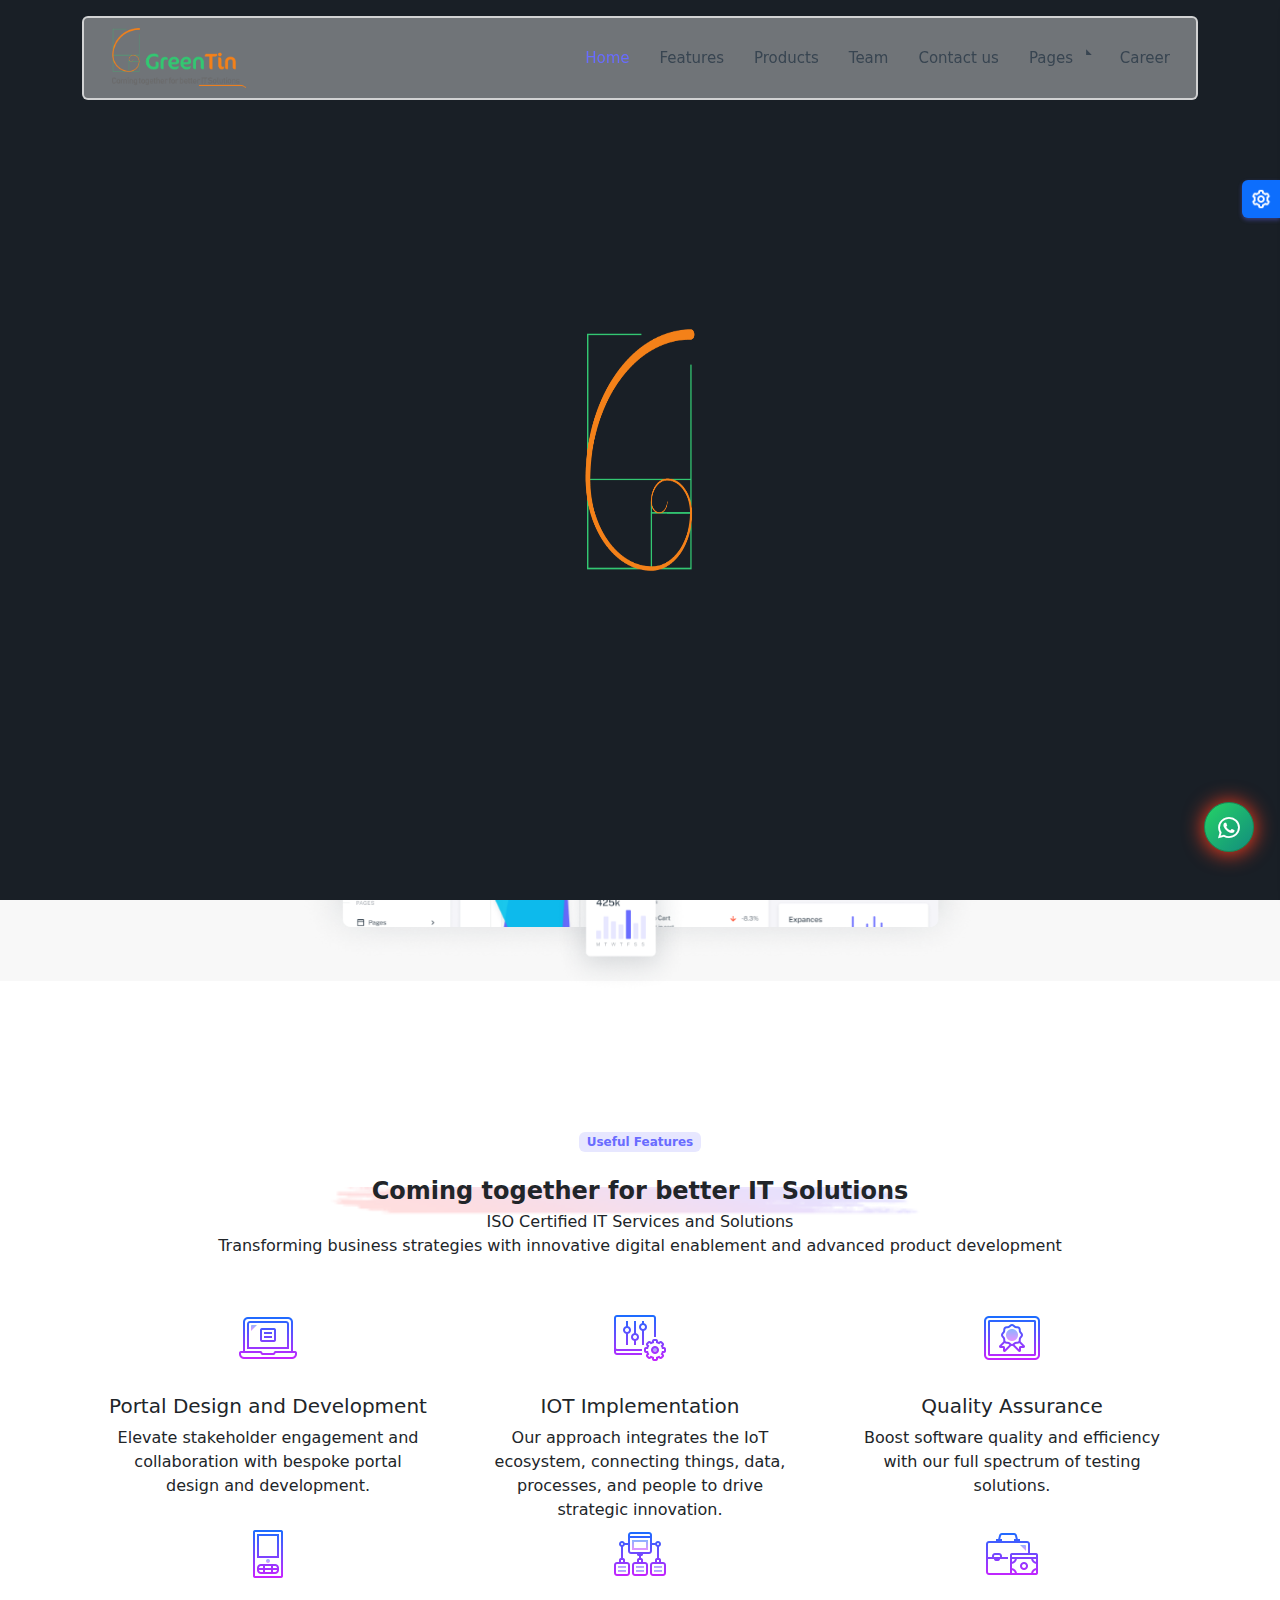
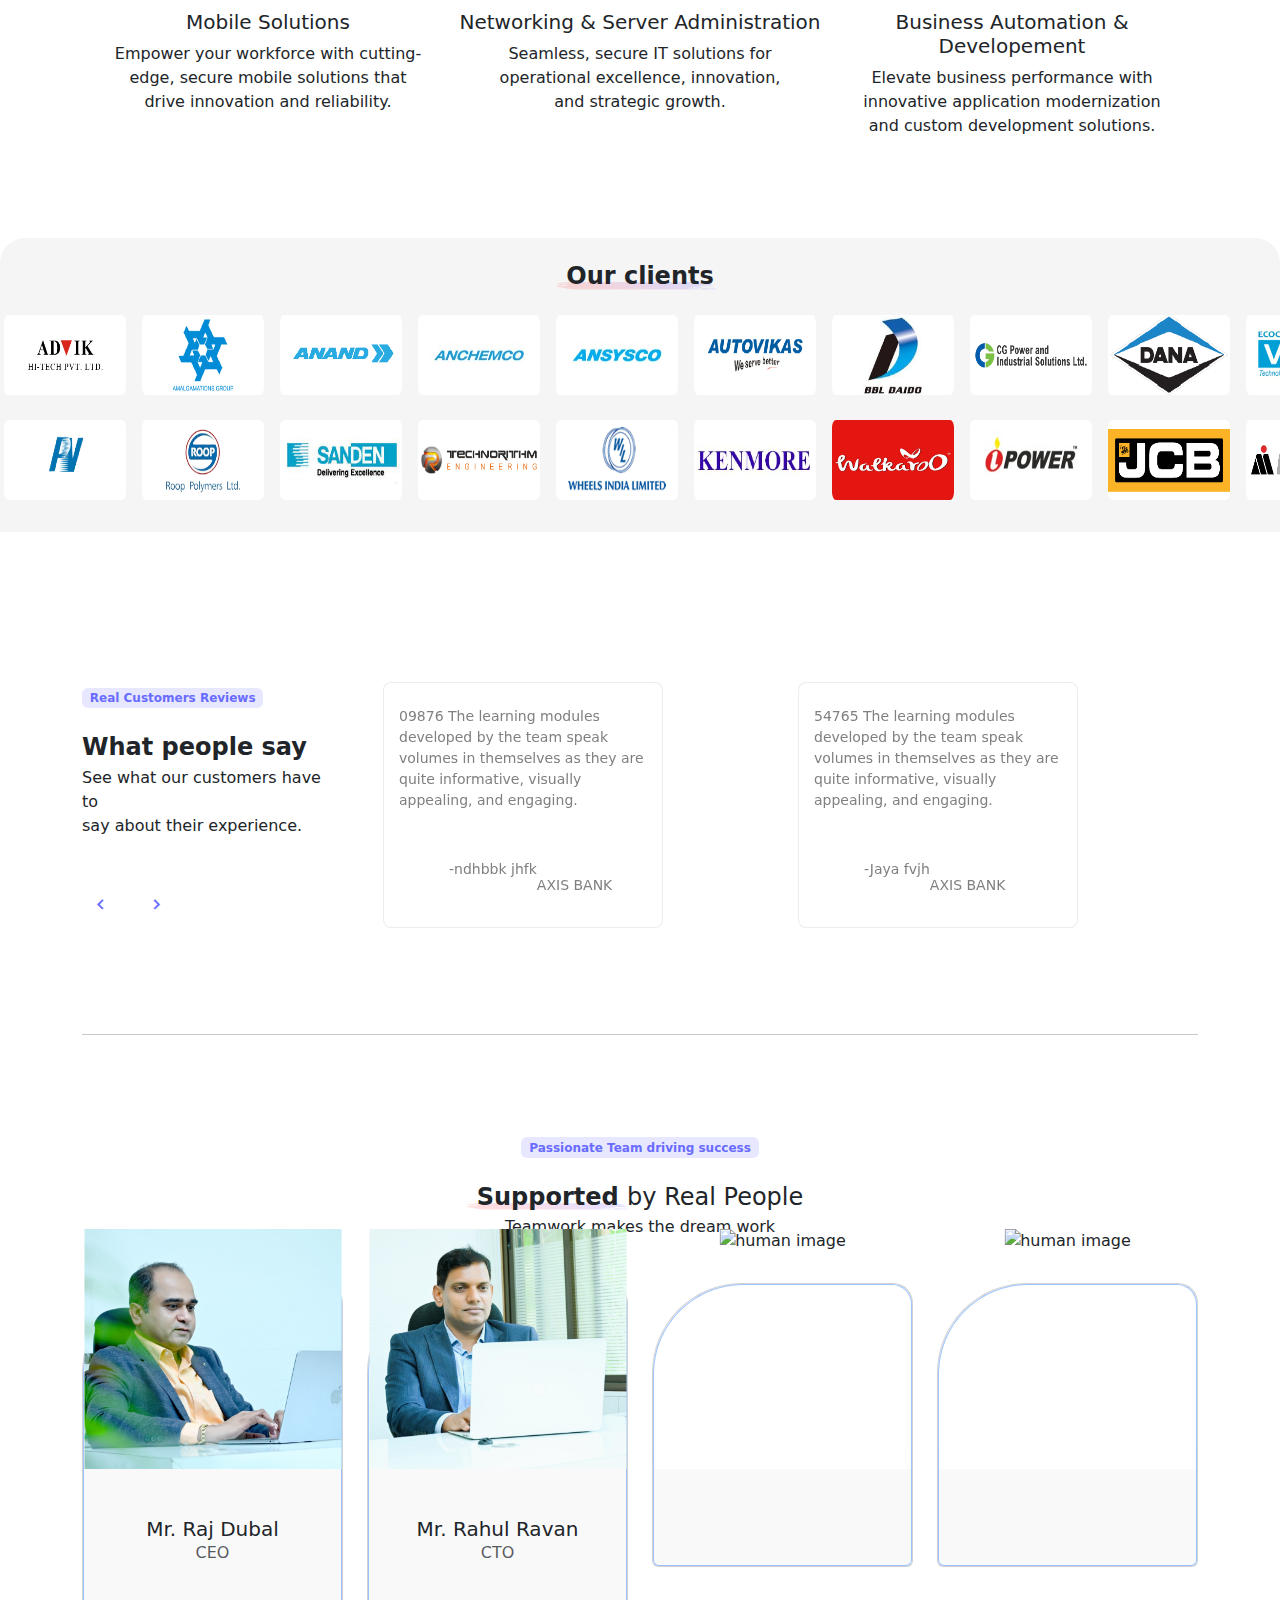
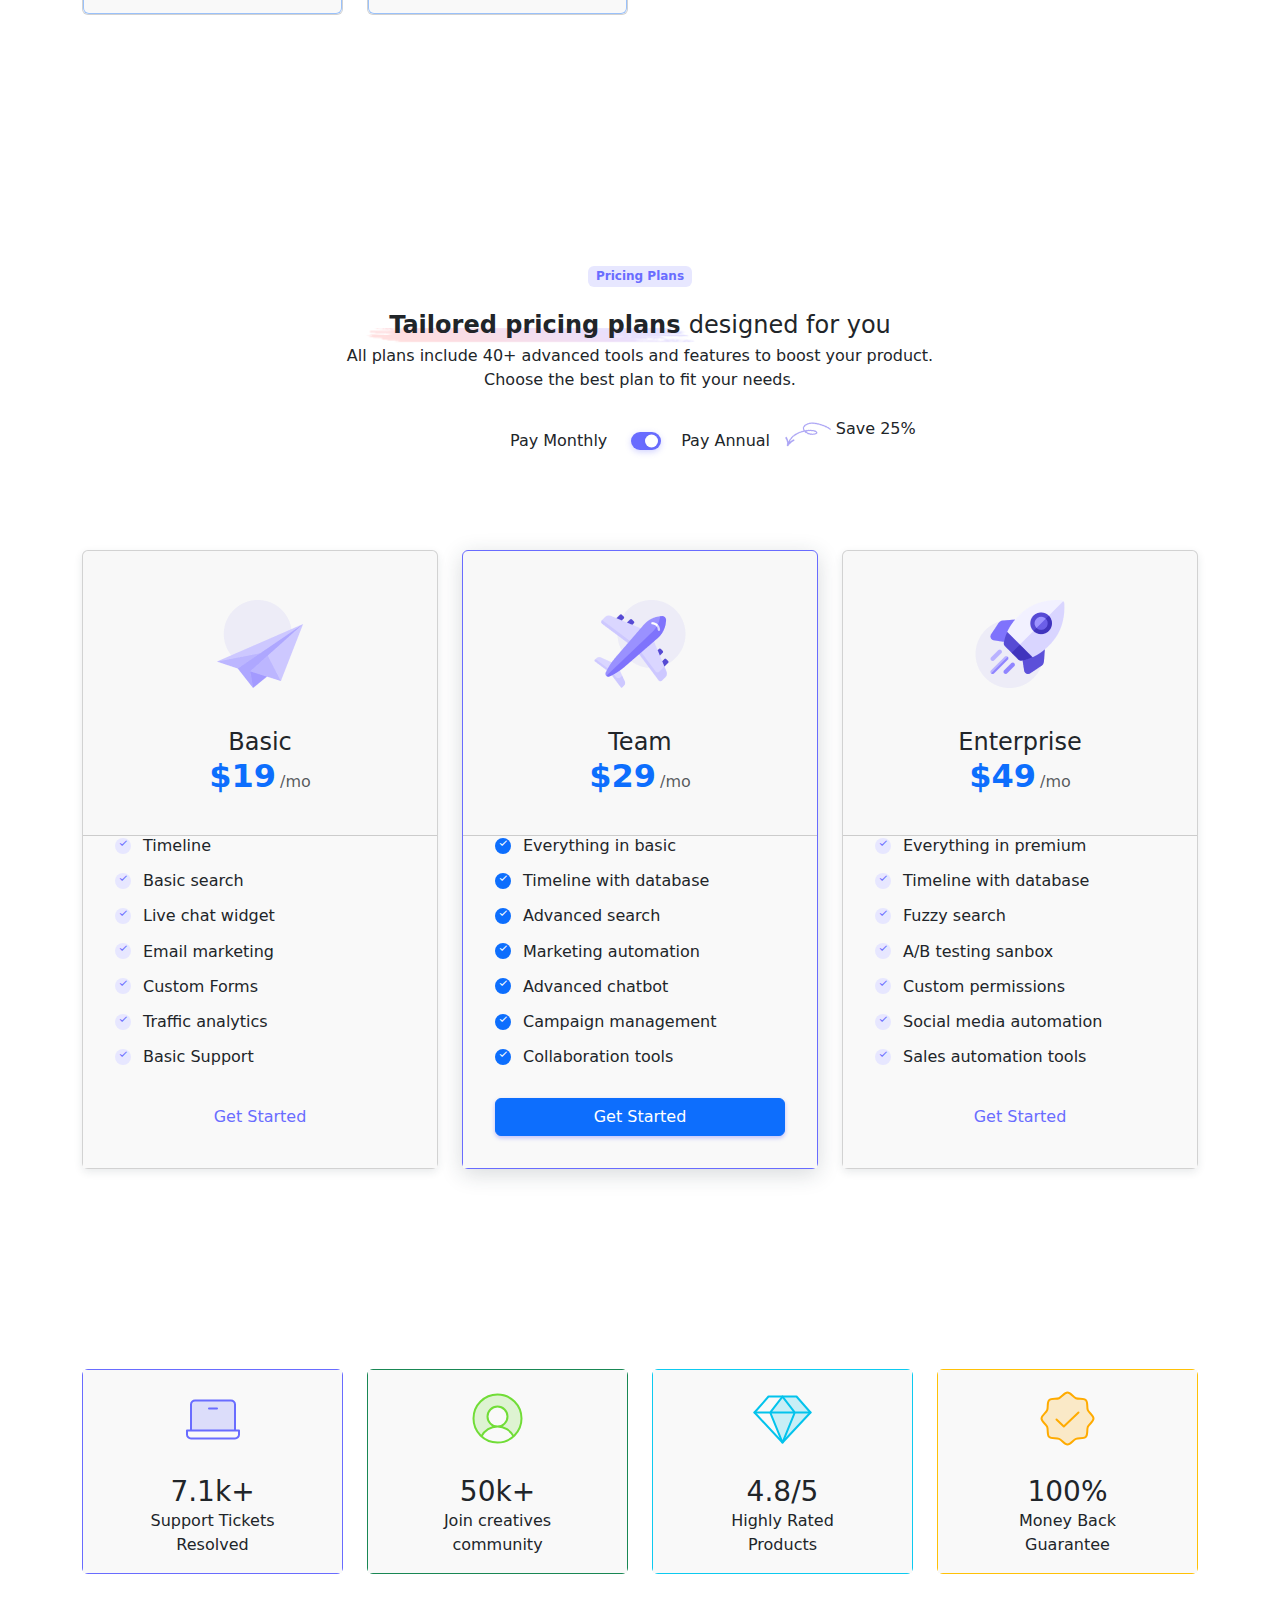
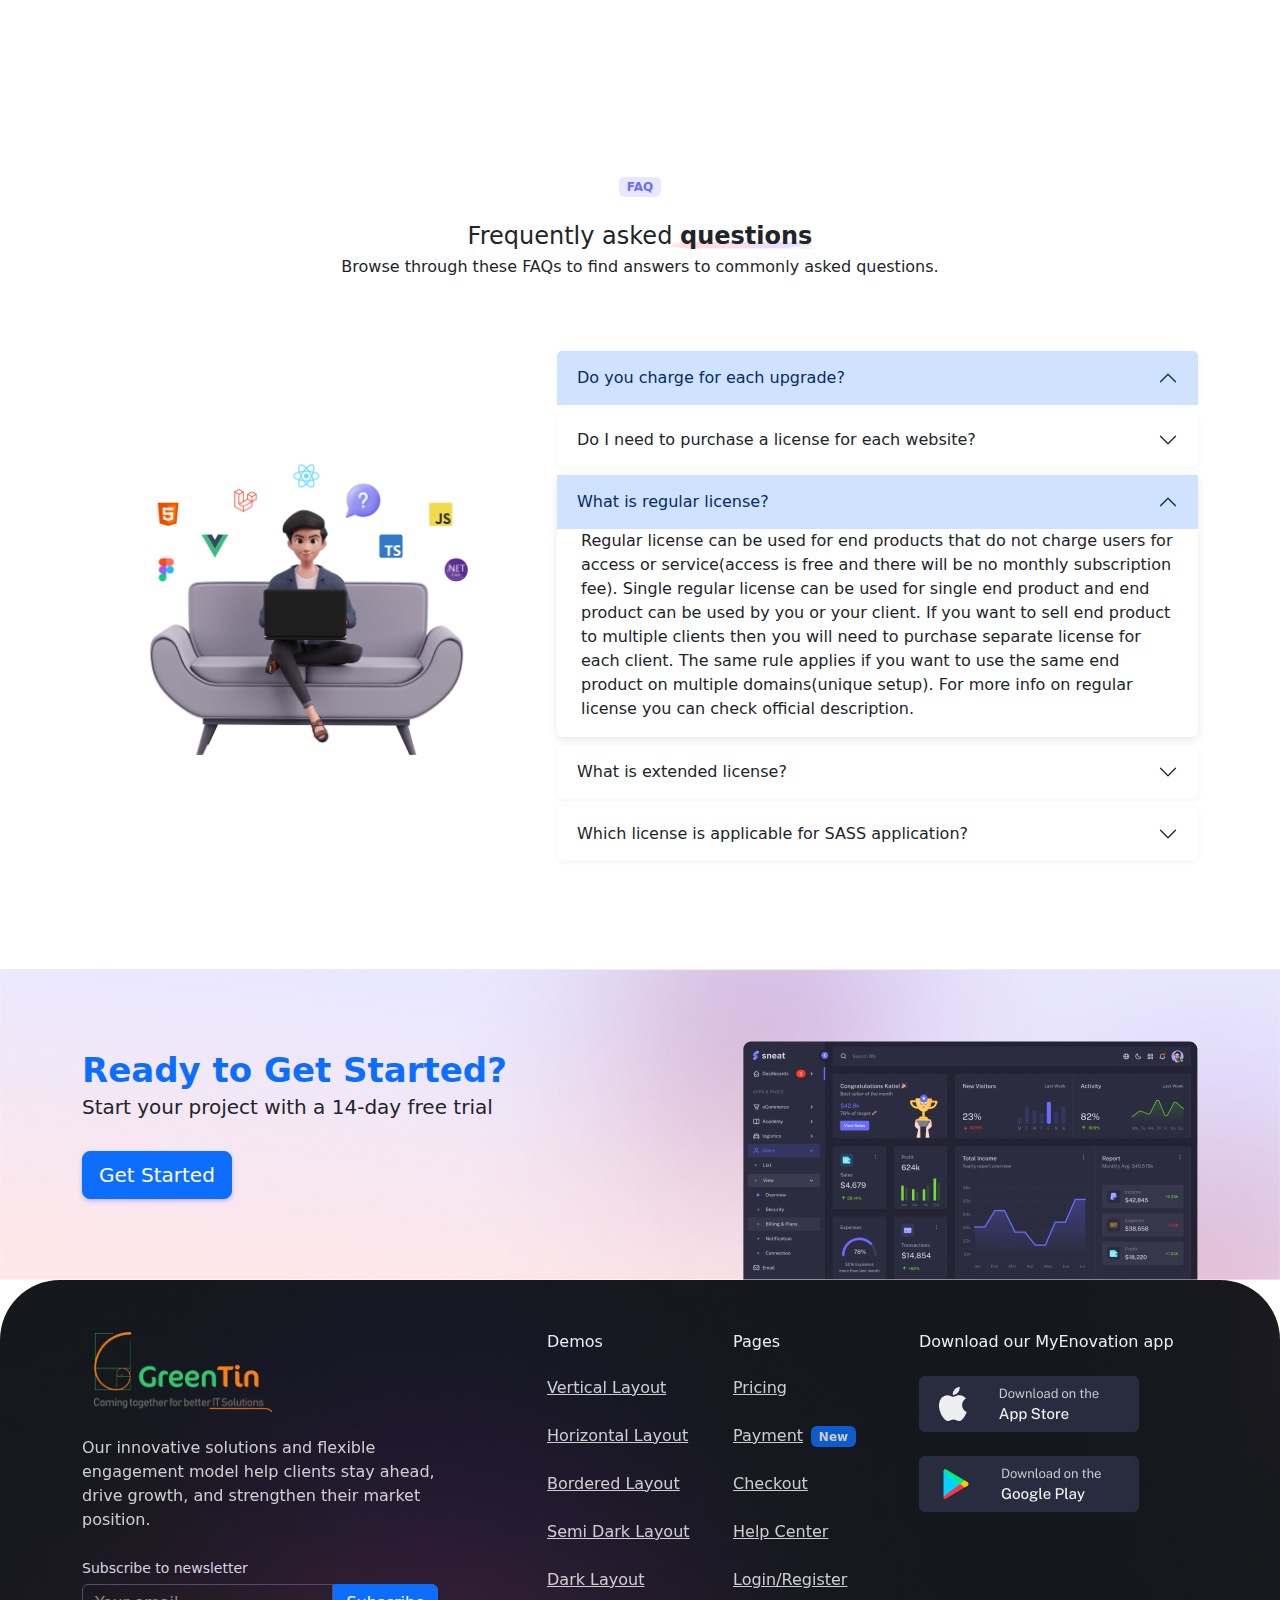
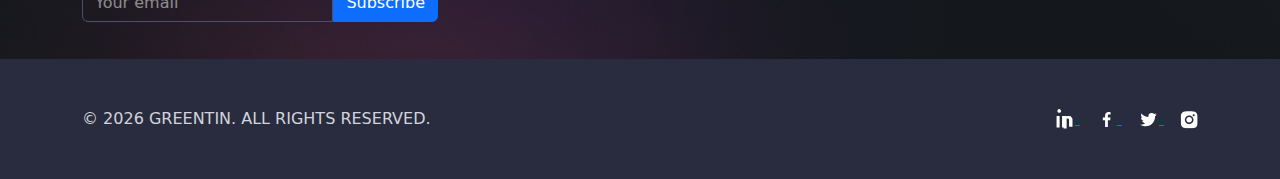
==== commit 437e51d3: "content changed" ====
--- a/index.html
+++ b/index.html
@@ -166,10 +166,10 @@
           <i class="tf-icons bx bx-menu bx-lg align-middle text-heading fw-medium"></i>
         </button>
                     <!-- Mobile menu toggle: End-->
-                    <a href="landing-page.html" class="app-brand-link">
+                    <a href="index.html" class="app-brand-link">
           <span class="app-brand-logo demo">
 
-<!-- <svg width="25" viewBox="0 0 25 42" version="1.1" xmlns="http://www.w3.org/2000/svg" xmlns:xlink="http://www.w3.org/1999/xlink">
+
   <defs>
     <path d="M13.7918663,0.358365126 L3.39788168,7.44174259 C0.566865006,9.69408886 -0.379795268,12.4788597 0.557900856,15.7960551 C0.68998853,16.2305145 1.09562888,17.7872135 3.12357076,19.2293357 C3.8146334,19.7207684 5.32369333,20.3834223 7.65075054,21.2172976 L7.59773219,21.2525164 L2.63468769,24.5493413 C0.445452254,26.3002124 0.0884951797,28.5083815 1.56381646,31.1738486 C2.83770406,32.8170431 5.20850219,33.2640127 7.09180128,32.5391577 C8.347334,32.0559211 11.4559176,30.0011079 16.4175519,26.3747182 C18.0338572,24.4997857 18.6973423,22.4544883 18.4080071,20.2388261 C17.963753,17.5346866 16.1776345,15.5799961 13.0496516,14.3747546 L10.9194936,13.4715819 L18.6192054,7.984237 L13.7918663,0.358365126 Z" id="path-1"></path>
     <path d="M5.47320593,6.00457225 C4.05321814,8.216144 4.36334763,10.0722806 6.40359441,11.5729822 C8.61520715,12.571656 10.0999176,13.2171421 10.8577257,13.5094407 L15.5088241,14.433041 L18.6192054,7.984237 C15.5364148,3.11535317 13.9273018,0.573395879 13.7918663,0.358365126 C13.5790555,0.511491653 10.8061687,2.3935607 5.47320593,6.00457225 Z" id="path-3"></path>
@@ -200,7 +200,7 @@
       </g>
     </g>
   </g>
-</svg> -->
+</svg> 
 
 </span>
           <span class="app-brand-text demo menu-text fw-bold ms-2 ps-1">
@@ -414,39 +414,7 @@
                 <div class="landing-menu-overlay d-lg-none"></div>
                 <!-- Menu wrapper: End -->
                 <!-- Toolbar: Start -->
-                <ul class="navbar-nav flex-row align-items-center ms-auto">
-
-                    <!-- Style Switcher -->
-                    <li class="nav-item dropdown-style-switcher dropdown me-2 me-xl-1">
-                        <a class="nav-link dropdown-toggle hide-arrow" href="javascript:void(0);" data-bs-toggle="dropdown">
-            <i class='bx bx-lg'></i>
-          </a>
-                        <ul class="dropdown-menu dropdown-menu-end dropdown-styles">
-                            <li>
-                                <a class="dropdown-item" href="javascript:void(0);" data-theme="light">
-                <span class="align-middle"><i class='bx bx-md bx-sun me-3'></i>Light</span>
-              </a>
-                            </li>
-                            <li>
-                                <a class="dropdown-item" href="javascript:void(0);" data-theme="dark">
-                <span class="align-middle"><i class="bx bx-md bx-moon me-3"></i>Dark</span>
-              </a>
-                            </li>
-                            <li>
-                                <a class="dropdown-item" href="javascript:void(0);" data-theme="system">
-                <span class="align-middle"><i class="bx bx-md bx-desktop me-3"></i>System</span>
-              </a>
-                            </li>
-                        </ul>
-                    </li>
-                    <!-- / Style Switcher-->
-
-                    <!-- navbar button: Start -->
-                    <!-- <li>
-                        <a href="../vertical-menu-template/auth-login-cover.html" class="btn btn-primary" target="_blank"><span class="tf-icons bx bx-log-in-circle scaleX-n1-rtl me-md-1"></span><span class="d-none d-md-block">Login/Register</span></a>
-                    </li> -->
-                    <!-- navbar button: End -->
-                </ul>
+               
                 <!-- Toolbar: End -->
             </div>
         </div>
@@ -585,84 +553,66 @@
             </div>
         </div>
     </div>
-    <div class=image-slider>
-        <div class=slider>
-            <div class=slider-group>
-                <div class=team-image-group><img class=team-image src="assets/img/clientLogo/advik/advik.png" alt></div>
-                <div class=team-image-group><img class=team-image src="assets/img/clientLogo/amalgamation/amalgamation.png" alt></div>
-                <div class=team-image-group><img class=team-image src="assets/img/clientLogo/anand/anand.png" alt></div>
-                <div class=team-image-group><img class=team-image src="assets/img/clientLogo/anchemco/anchemco.png" alt></div>
-                <div class=team-image-group><img class=team-image src="assets/img/clientLogo/ansysco/ansysco.png" alt></div>
-                <div class=team-image-group><img class=team-image src="assets/img/clientLogo/autoVikas/autoVikas.png" alt></div>
-                <div class=team-image-group><img class=team-image src="assets/img/clientLogo/bblDaido/bblDaido.png" alt></div>
-                <div class=team-image-group><img class=team-image src="assets/img/clientLogo/cg/cg.png" alt></div>
-                <div class=team-image-group><img class=team-image src="assets/img/clientLogo/dana/dana.png" alt></div>
-                <div class=team-image-group><img class=team-image src="assets/img/clientLogo/ecocat/ecocat.png" alt></div>
-              <div class=team-image-group><img class=team-image src="assets/img/clientLogo/Haldiram's/Haldiram's_Logo.jpg" alt></div>
+    <div class="image-slider">
+        <div class="slider">
+            <div class="slider-group">
+                <div class="team-image-group"><img class="team-image" src="assets/img/clientLogo/advik/advik.png" alt></div>
+                <div class="team-image-group"><img class="team-image" src="assets/img/clientLogo/amalgamation/amalgamation.png" alt></div>
+                <div class="team-image-group"><img class="team-image" src="assets/img/clientLogo/anand/anand.png" alt></div>
+                <div class="team-image-group"><img class="team-image" src="assets/img/clientLogo/anchemco/anchemco.png" alt></div>
+                <div class="team-image-group"><img class="team-image" src="assets/img/clientLogo/ansysco/ansysco.png" alt></div>
+                <div class="team-image-group"><img class="team-image" src="assets/img/clientLogo/autoVikas/autoVikas.png" alt></div>
+                <div class="team-image-group"><img class="team-image" src="assets/img/clientLogo/bblDaido/bblDaido.png" alt></div>
+                <div class="team-image-group"><img class="team-image" src="assets/img/clientLogo/cg/cg.png" alt></div>
+                <div class="team-image-group"><img class="team-image" src="assets/img/clientLogo/dana/dana.png" alt></div>
+                <div class="team-image-group"><img class="team-image" src="assets/img/clientLogo/ecocat/ecocat.png" alt></div>
+                <div class="team-image-group"><img class="team-image" src="assets/img/clientLogo/Haldiram's/Haldiram's_Logo.jpg" alt></div>
             </div>
-            <div class=slider-group>
-                <!-- <div class=team-image-group><img class=team-image src="assets/img/clientLogo/bblDaido/bblDaido.png" alt></div> -->
-                <div class=team-image-group><img class=team-image src="assets/img/clientLogo/eMobility/eMobility.png" alt></div>
-                <div class=team-image-group><img class=team-image src="assets/img/clientLogo/gabriel/gabriel.png" alt></div>
-                <div class=team-image-group><img class=team-image src="assets/img/clientLogo/GMR/GMR.png" alt></div>
-                <div class=team-image-group><img class=team-image src="assets/img/clientLogo/haldex/haldex.png" alt></div>
-                
-                <!-- <div class=team-image-group><img class=team-image src="assets/img/clientLogo/cg/cg.png" alt></div>
-                <div class=team-image-group><img class=team-image src="assets/img/clientLogo/dana/dana.png" alt></div>
-                <div class=team-image-group><img class=team-image src="assets/img/clientLogo/ecocat/ecocat.png" alt></div>
-                <div class=team-image-group><img class=team-image src="assets/img/clientLogo/eMobility/eMobility.png" alt></div> -->
-                <div class=team-image-group><img class=team-image src="assets/img/clientLogo/gabriel/gabriel.png" alt></div>
-                <div class=team-image-group><img class=team-image src="assets/img/clientLogo/CareerWhee/CareerWhee.png" alt></div>
-                <div class=team-image-group><img class=team-image src="assets/img/clientLogo/simpson/simpson.png" alt></div>
-                <div class=team-image-group><img class=team-image src="assets/img/clientLogo/spicer/spicer.png" alt></div>
-               
+            <div class="slider-group">
+                <div class="team-image-group"><img class="team-image" src="assets/img/clientLogo/eMobility/eMobility.png" alt></div>
+                <div class="team-image-group"><img class="team-image" src="assets/img/clientLogo/gabriel/gabriel.png" alt></div>
+                <div class="team-image-group"><img class="team-image" src="assets/img/clientLogo/GMR/GMR.png" alt></div>
+                <div class="team-image-group"><img class="team-image" src="assets/img/clientLogo/haldex/haldex.png" alt></div>
+                <div class="team-image-group"><img class="team-image" src="assets/img/clientLogo/CareerWhee/CareerWhee.png" alt></div>
+                <div class="team-image-group"><img class="team-image" src="assets/img/clientLogo/simpson/simpson.png" alt></div>
+                <div class="team-image-group"><img class="team-image" src="assets/img/clientLogo/spicer/spicer.png" alt></div>
+                <div class="team-image-group"><img class="team-image" src="assets/img/clientLogo/advik/advik.png" alt></div>
+                <div class="team-image-group"><img class="team-image" src="assets/img/clientLogo/amalgamation/amalgamation.png" alt></div>
+                <div class="team-image-group"><img class="team-image" src="assets/img/clientLogo/anand/anand.png" alt></div>
+                <div class="team-image-group"><img class="team-image" src="assets/img/clientLogo/anchemco/anchemco.png" alt></div>
             </div>
         </div>
         <div class="slider mb-8">
-            <div class=slider-group-2>
-                <div class=team-image-group><img class=team-image src="assets/img/clientLogo/dana/dana.png" alt></div>
-                <div class=team-image-group><img class=team-image src="assets/img/clientLogo/simpson/simpson.png" alt></div>
-                <div class=team-image-group><img class=team-image src="assets/img/clientLogo/spicer/spicer.png" alt></div>
-                <div class=team-image-group><img class=team-image src="assets/img/clientLogo/eMobility/eMobility.png" alt></div>
-                <div class=team-image-group><img class=team-image src="assets/img/clientLogo/gabriel/gabriel.png" alt></div>
-                <div class=team-image-group><img class=team-image src="assets/img/clientLogo/CareerWhee/CareerWhee.png" alt></div>
-                <div class=team-image-group><img class=team-image src="assets/img/clientLogo/pranav/pranav.png" alt></div>
-                <div class=team-image-group><img class=team-image src="assets/img/clientLogo/rpl/rpl.png" alt></div>
-                <div class=team-image-group><img class=team-image src="assets/img/clientLogo/sanden/sanden.png" alt></div>
-                <!-- <div class=team-image-group><img class=team-image src="assets/img/clientLogo/sata/sata.png" alt></div> -->
-                <!-- <div class=team-image-group><img class=team-image src="assets/img/clientLogo/kenmore/kenmore.png" alt></div>
-                <div class=team-image-group><img class=team-image src="assets/img/clientLogo/gabriel/gabriel.png" alt></div>
-                <div class=team-image-group><img class=team-image src="assets/img/clientLogo/GMR/GMR.png" alt></div> -->
-                <div class=team-image-group><img class=team-image src="assets/img/clientLogo/technorithm/technorithm.png" alt></div>
-                <!-- <div class=team-image-group><img class=team-image src="assets/img/clientLogo/walkaroo/walkaroo.jpg" alt></div> -->
-                <div class=team-image-group><img class=team-image src="assets/img/clientLogo/wheelsIndia/wheelIndia.png" alt></div>
-                
-            </div>
             <div class="slider-group-2">
-                <div class=team-image-group><img class=team-image src="assets/img/clientLogo/kenmore/kenmore.png" alt></div>
-                <div class=team-image-group><img class=team-image src="assets/img/clientLogo/technorithm/technorithm.png" alt></div>
-                <div class=team-image-group><img class=team-image src="assets/img/clientLogo/walkaroo/walkaroo.jpg" alt></div>
-                <div class=team-image-group><img class=team-image src="assets/img/clientLogo/wheelsIndia/wheelIndia.png" alt></div>
-                <div class=team-image-group><img class=team-image src="assets/img/clientLogo/hero/hero01.jpg" alt></div>
-                <div class=team-image-group><img class=team-image src="assets/img/clientLogo/iPower/iPower.png" alt></div>
-                <div class=team-image-group><img class=team-image src="assets/img/clientLogo/jcb/jcbLogo.png" alt></div>
-                <div class=team-image-group><img class=team-image src="assets/img/clientLogo/magna/magna.png" alt></div>
-                <div class=team-image-group><img class=team-image src="assets/img/clientLogo/mahle/mahle.png" alt></div>
-                <div class=team-image-group><img class=team-image src="assets/img/clientLogo/mando/mando.png" alt></div>
-                <div class=team-image-group><img class=team-image src="assets/img/clientLogo/metalman/metalman.png" alt></div>
-                <div class=team-image-group><img class=team-image src="assets/img/clientLogo/microturner/microTurner.png" alt></div>
-                <div class=team-image-group><img class=team-image src="assets/img/clientLogo/omax/omax.png" alt></div>
-                <div class=team-image-group><img class=team-image src="assets/img/clientLogo/pranav/pranav.png" alt></div>
-                <div class=team-image-group><img class=team-image src="assets/img/clientLogo/rpl/rpl.png" alt></div>
-                <div class=team-image-group><img class=team-image src="assets/img/clientLogo/sanden/sanden.png" alt></div>
-                <div class=team-image-group><img class=team-image src="assets/img/clientLogo/sata/sata.png" alt></div>
-                <div class=team-image-group><img class=team-image src="assets/img/clientLogo/SchwingStetter/Schwing.png" alt></div>
-                <div class=team-image-group><img class=team-image src="assets/img/clientLogo/shantiFoumach/shantiFoumach.png" alt></div>
-                
+                <div class="team-image-group"><img class="team-image" src="assets/img/clientLogo/pranav/pranav.png" alt></div>
+                <div class="team-image-group"><img class="team-image" src="assets/img/clientLogo/rpl/rpl.png" alt></div>
+                <div class="team-image-group"><img class="team-image" src="assets/img/clientLogo/sanden/sanden.png" alt></div>
+                <div class="team-image-group"><img class="team-image" src="assets/img/clientLogo/technorithm/technorithm.png" alt></div>
+                <div class="team-image-group"><img class="team-image" src="assets/img/clientLogo/wheelsIndia/wheelIndia.png" alt></div>
+                <div class="team-image-group"><img class="team-image" src="assets/img/clientLogo/kenmore/kenmore.png" alt></div>
+                <div class="team-image-group"><img class="team-image" src="assets/img/clientLogo/walkaroo/walkaroo.jpg" alt></div>
+                <!-- <div class="team-image-group"><img class="team-image" src="assets/img/clientLogo/hero/hero01.jpg" alt></div> -->
+                <div class="team-image-group"><img class="team-image" src="assets/img/clientLogo/iPower/iPower.png" alt></div>
+                <div class="team-image-group"><img class="team-image" src="assets/img/clientLogo/jcb/jcbLogo.png" alt></div>
+                <div class="team-image-group"><img class="team-image" src="assets/img/clientLogo/magna/magna.png" alt></div>
+                <div class="team-image-group"><img class="team-image" src="assets/img/clientLogo/mahle/mahle.png" alt></div>
+                <div class="team-image-group"><img class="team-image" src="assets/img/clientLogo/mando/mando.png" alt></div>
+                <div class="team-image-group"><img class="team-image" src="assets/img/clientLogo/metalman/metalman.png" alt></div>
+                <div class="team-image-group"><img class="team-image" src="assets/img/clientLogo/microturner/microTurner.png" alt></div>
+                <div class="team-image-group"><img class="team-image" src="assets/img/clientLogo/omax/omax.png" alt></div>
+                <div class="team-image-group"><img class="team-image" src="assets/img/clientLogo/sata/sata.png" alt></div>
+                <div class="team-image-group"><img class="team-image" src="assets/img/clientLogo/SchwingStetter/Schwing.png" alt></div>
+                <div class="team-image-group"><img class="team-image" src="assets/img/clientLogo/shantiFoumach/shantiFoumach.png" alt></div>
+                <div class="team-image-group"><img class="team-image" src="assets/img/clientLogo/pranav/pranav.png" alt></div>
+                <div class="team-image-group"><img class="team-image" src="assets/img/clientLogo/rpl/rpl.png" alt></div>
+                <div class="team-image-group"><img class="team-image" src="assets/img/clientLogo/sanden/sanden.png" alt></div>
+                <div class="team-image-group"><img class="team-image" src="assets/img/clientLogo/kenmore/kenmore.png" alt></div>
             </div>
         </div>
     </div>
+    
 </section>
+
 
  <!-- <section tabindex="-1" class="section_companies" id="marqueeContainer" class="marqueeContainer section-py bg-body" style="margin-top: 120px;margin-bottom: 30px;
 border-radius: 25px;">
@@ -1131,10 +1081,10 @@
       </div>
   </div>
 </section>  -->
-
-
  <!-- Client logo ends -->
-        <!-- Real customers reviews: Start -->
+    
+ 
+ <!-- Real customers reviews: Start -->
         <section id="landingReviews" class="section-py bg-body landing-reviews pb-0">
             <!-- What people say slider: Start -->
             <div class="container">
@@ -1145,206 +1095,173 @@
                         </div>
                         <h4 class="mb-1">
                             <span class="position-relative fw-extrabold z-1">What people say
-              <img src="assets/img/front-pages/icons/section-title-icon.png" alt="laptop charging" class="section-title-img position-absolute object-fit-contain bottom-0 z-n1">
-            </span>
+                                <img src="assets/img/front-pages/icons/section-title-icon.png" alt="laptop charging" class="section-title-img position-absolute object-fit-contain bottom-0 z-n1">
+                            </span>
                         </h4>
                         <p class="mb-5 mb-md-12">
                             See what our customers have to<br class="d-none d-xl-block" /> say about their experience.
                         </p>
                         <div class="landing-reviews-btns">
                             <button id="reviews-previous-btn" class="btn btn-icon btn-label-primary reviews-btn me-3" type="button">
-              <i class="bx bx-chevron-left bx-md"></i>
-            </button>
+                                <i class="bx bx-chevron-left bx-md"></i>
+                            </button>
                             <button id="reviews-next-btn" class="btn btn-icon btn-label-primary reviews-btn" type="button">
-              <i class="bx bx-chevron-right bx-md"></i>
-            </button>
+                                <i class="bx bx-chevron-right bx-md"></i>
+                            </button>
                         </div>
                     </div>
                     <div class="col-md-6 col-lg-7 col-xl-9">
-                        <div class="swiper-reviews-carousel overflow-hidden">
-                            <div class="swiper" id="swiper-reviews">
-                                <div class="swiper-wrapper">
-                                    <div class="swiper-slide">
-                                        <div class="card h-100">
-                                            <div class="card-body text-body d-flex flex-column justify-content-between h-100">
-                                                <div class="mb-4">
-                                                    <img src="assets/img/front-pages/branding/logo-1.png" alt="client logo" class="client-logo img-fluid" />
-                                                </div>
-                                                <p>
-                                                    “Vuexy is hands down the most useful front end Bootstrap theme I've ever used. I can't wait to use it again for my next project.”
-                                                </p>
-                                                <div class="text-warning mb-4">
-                                                    <i class="bx bxs-star"></i>
-                                                    <i class="bx bxs-star"></i>
-                                                    <i class="bx bxs-star"></i>
-                                                    <i class="bx bxs-star"></i>
-                                                    <i class="bx bxs-star"></i>
-                                                </div>
-                                                <div class="d-flex align-items-center">
-                                                    <div class="avatar me-3 avatar-sm">
-                                                        <img src="assets/img/avatars/1.png" alt="Avatar" class="rounded-circle" />
-                                                    </div>
-                                                    <div>
-                                                        <h6 class="mb-0">Cecilia Payne</h6>
-                                                        <p class="small text-muted mb-0">CEO of Airbnb</p>
-                                                    </div>
+                        <div class="swiper-container container-with-margin">
+                            <div class="swiper-wrapper">
+                                <div class="swiper-slide">
+                                    <div class="mkd-testimonial-content bg-white">
+                                        <div class="mkd-testimonial-content-inner">
+                                            <div class="mkd-testimonial-text-holder">
+                                                <div class="mkd-testimonial-text-inner">
+                                                    <h4 class="mkd-testimonial-title"></h4>
+                                                    <p class="mkd-testimonial-text"> 09876 The learning modules developed by the team speak volumes in themselves as they are quite informative, visually appealing, and engaging.</p>
                                                 </div>
                                             </div>
+                                            <div class="mkd-testimonial-bottom">
+                                                <div class="mkd-testimonial-image-holder">
+                                                    <img width="150" height="150" src="assets/img/profile/Rajat.png" class="attachment-thumbnail size-thumbnail wp-post-image" alt="" loading="lazy" />
+                                                </div>
+                                                <p class="mkd-testimonial-author mt-3" style="color: grey;font-size: 14px;">-ndhbbk jhfk</p>
+                                                <p class="mkd-testimonial-job mt-12" style="color:grey ;font-size: 14px;">AXIS BANK</p>
+                                            </div>
                                         </div>
                                     </div>
-                                    <div class="swiper-slide">
-                                        <div class="card h-100">
-                                            <div class="card-body text-body d-flex flex-column justify-content-between h-100">
-                                                <div class="mb-4">
-                                                    <img src="assets/img/front-pages/branding/logo-2.png" alt="client logo" class="client-logo img-fluid" />
-                                                </div>
-                                                <p>
-                                                    “I've never used a theme as versatile and flexible as Vuexy. It's my go to for building dashboard sites on almost any project.”
-                                                </p>
-                                                <div class="text-warning mb-4">
-                                                    <i class="bx bxs-star"></i>
-                                                    <i class="bx bxs-star"></i>
-                                                    <i class="bx bxs-star"></i>
-                                                    <i class="bx bxs-star"></i>
-                                                    <i class="bx bxs-star"></i>
-                                                </div>
-                                                <div class="d-flex align-items-center">
-                                                    <div class="avatar me-3 avatar-sm">
-                                                        <img src="assets/img/avatars/2.png" alt="Avatar" class="rounded-circle" />
-                                                    </div>
-                                                    <div>
-                                                        <h6 class="mb-0">Eugenia Moore</h6>
-                                                        <p class="small text-muted mb-0">Founder of Hubspot</p>
-                                                    </div>
+                                </div>
+                                <div class="swiper-slide">
+                                    <div class="mkd-testimonial-content bg-white">
+                                        <div class="mkd-testimonial-content-inner">
+                                            <div class="mkd-testimonial-text-holder">
+                                                <div class="mkd-testimonial-text-inner">
+                                                    <h4 class="mkd-testimonial-title"></h4>
+                                                    <p class="mkd-testimonial-text"> 54765 The learning modules developed by the team speak volumes in themselves as they are quite informative, visually appealing, and engaging.</p>
                                                 </div>
                                             </div>
+                                            <div class="mkd-testimonial-bottom">
+                                                <div class="mkd-testimonial-image-holder">
+                                                    <img width="150" height="150" src="assets/img/profile/Rajat.png" class="attachment-thumbnail size-thumbnail wp-post-image" alt="" loading="lazy" />
+                                                </div>
+                                                <p class="mkd-testimonial-author mt-3" style="color: grey;font-size: 14px;">-Jaya fvjh</p>
+                                                <p class="mkd-testimonial-job mt-12" style="color: grey;font-size: 14px;">AXIS BANK</p>
+                                            </div>
                                         </div>
                                     </div>
-                                    <div class="swiper-slide">
-                                        <div class="card h-100">
-                                            <div class="card-body text-body d-flex flex-column justify-content-between h-100">
-                                                <div class="mb-4">
-                                                    <img src="assets/img/front-pages/branding/logo-3.png" alt="client logo" class="client-logo img-fluid" />
-                                                </div>
-                                                <p>
-                                                    This template is really clean & well documented. The docs are really easy to understand and it's always easy to find a screenshot from their website.
-                                                </p>
-                                                <div class="text-warning mb-4">
-                                                    <i class="bx bxs-star"></i>
-                                                    <i class="bx bxs-star"></i>
-                                                    <i class="bx bxs-star"></i>
-                                                    <i class="bx bxs-star"></i>
-                                                    <i class="bx bxs-star"></i>
-                                                </div>
-                                                <div class="d-flex align-items-center">
-                                                    <div class="avatar me-3 avatar-sm">
-                                                        <img src="assets/img/avatars/3.png" alt="Avatar" class="rounded-circle" />
-                                                    </div>
-                                                    <div>
-                                                        <h6 class="mb-0">Curtis Fletcher</h6>
-                                                        <p class="small text-muted mb-0">Design Lead at Dribbble</p>
-                                                    </div>
+                                </div>
+                                <div class="swiper-slide">
+                                    <div class="mkd-testimonial-content bg-white">
+                                        <div class="mkd-testimonial-content-inner">
+                                            <div class="mkd-testimonial-text-holder">
+                                                <div class="mkd-testimonial-text-inner">
+                                                    <h4 class="mkd-testimonial-title"></h4>
+                                                    <p class="mkd-testimonial-text">356 The learning modules developed by the team speak volumes in themselves as they are quite informative, visually appealing, and engaging.</p>
                                                 </div>
                                             </div>
+                                            <div class="mkd-testimonial-bottom">
+                                                <div class="mkd-testimonial-image-holder">
+                                                    <img width="150" height="150" src="assets/img/profile/Rajat.png" class="attachment-thumbnail size-thumbnail wp-post-image" alt="" loading="lazy" />
+                                                </div>
+                                                <p class="mkd-testimonial-author mt-3" style="color: grey;font-size: 14px;">-Jaya gfduyjdukj</p>
+                                                <p class="mkd-testimonial-job mt-12" style="color: grey;font-size: 14px;">AXIS BANK</p>
+                                            </div>
                                         </div>
                                     </div>
-                                    <div class="swiper-slide">
-                                        <div class="card h-100">
-                                            <div class="card-body text-body d-flex flex-column justify-content-between h-100">
-                                                <div class="mb-4">
-                                                    <img src="assets/img/front-pages/branding/logo-4.png" alt="client logo" class="client-logo img-fluid" />
-                                                </div>
-                                                <p>
-                                                    All the requirements for developers have been taken into consideration, so I’m able to build any interface I want.
-                                                </p>
-                                                <div class="text-warning mb-4">
-                                                    <i class="bx bxs-star"></i>
-                                                    <i class="bx bxs-star"></i>
-                                                    <i class="bx bxs-star"></i>
-                                                    <i class="bx bxs-star"></i>
-                                                    <i class="bx bx-star"></i>
-                                                </div>
-                                                <div class="d-flex align-items-center">
-                                                    <div class="avatar me-3 avatar-sm">
-                                                        <img src="assets/img/avatars/4.png" alt="Avatar" class="rounded-circle" />
-                                                    </div>
-                                                    <div>
-                                                        <h6 class="mb-0">Sara Smith</h6>
-                                                        <p class="small text-muted mb-0">Founder of Continental</p>
-                                                    </div>
+                                </div>
+                                <div class="swiper-slide">
+                                    <div class="mkd-testimonial-content bg-white">
+                                        <div class="mkd-testimonial-content-inner">
+                                            <div class="mkd-testimonial-text-holder">
+                                                <div class="mkd-testimonial-text-inner">
+                                                    <h4 class="mkd-testimonial-title"></h4>
+                                                    <p class="mkd-testimonial-text"> 123 The learning modules developed by the team speak volumes in themselves as they are quite informative, visually appealing, and engaging.</p>
                                                 </div>
                                             </div>
-                                        </div>
-                                    </div>
-                                    <div class="swiper-slide">
-                                        <div class="card h-100">
-                                            <div class="card-body text-body d-flex flex-column justify-content-between h-100">
-                                                <div class="mb-4">
-                                                    <img src="assets/img/front-pages/branding/logo-5.png" alt="client logo" class="client-logo img-fluid" />
+                                            <div class="mkd-testimonial-bottom">
+                                                <div class="mkd-testimonial-image-holder">
+                                                    <img width="150" height="150" src="assets/img/profile/Rajat.png" class="attachment-thumbnail size-thumbnail wp-post-image" alt="" loading="lazy" />
                                                 </div>
-                                                <p>
-                                                    “I've never used a theme as versatile and flexible as Vuexy. It's my go to for building dashboard sites on almost any project.”
-                                                </p>
-                                                <div class="text-warning mb-4">
-                                                    <i class="bx bxs-star"></i>
-                                                    <i class="bx bxs-star"></i>
-                                                    <i class="bx bxs-star"></i>
-                                                    <i class="bx bxs-star"></i>
-                                                    <i class="bx bxs-star"></i>
-                                                </div>
-                                                <div class="d-flex align-items-center">
-                                                    <div class="avatar me-3 avatar-sm">
-                                                        <img src="assets/img/avatars/5.png" alt="Avatar" class="rounded-circle" />
-                                                    </div>
-                                                    <div>
-                                                        <h6 class="mb-0">Eugenia Moore</h6>
-                                                        <p class="small text-muted mb-0">Founder of Hubspot</p>
-                                                    </div>
-                                                </div>
+                                                <p class="mkd-testimonial-author mt-3" style="color: grey;font-size: 14px;">-Jaya dgvhjk</p>
+                                                <p class="mkd-testimonial-job mt-12" style="color: grey;font-size: 14px;">AXIS BANK</p>
                                             </div>
                                         </div>
                                     </div>
-                                    <div class="swiper-slide">
-                                        <div class="card h-100">
-                                            <div class="card-body text-body d-flex flex-column justify-content-between h-100">
-                                                <div class="mb-4">
-                                                    <img src="assets/img/front-pages/branding/logo-6.png" alt="client logo" class="client-logo img-fluid" />
-                                                </div>
-                                                <p>
-                                                    Lorem ipsum dolor sit amet consectetur adipisicing elit. Veniam nemo mollitia, ad eum officia numquam nostrum repellendus consequuntur!
-                                                </p>
-                                                <div class="text-warning mb-4">
-                                                    <i class="bx bxs-star"></i>
-                                                    <i class="bx bxs-star"></i>
-                                                    <i class="bx bxs-star"></i>
-                                                    <i class="bx bxs-star"></i>
-                                                    <i class="bx bx-star"></i>
-                                                </div>
-                                                <div class="d-flex align-items-center">
-                                                    <div class="avatar me-3 avatar-sm">
-                                                        <img src="assets/img/avatars/1.png" alt="Avatar" class="rounded-circle" />
-                                                    </div>
-                                                    <div>
-                                                        <h6 class="mb-0">Sara Smith</h6>
-                                                        <p class="small text-muted mb-0">Founder of Continental</p>
-                                                    </div>
-                                                </div>
-                                            </div>
-                                        </div>
-                                    </div>
-                                </div>
-                                <div class="swiper-button-next"></div>
-                                <div class="swiper-button-prev"></div>
-                            </div>
+                                </div>
+                                
+                            </div>
+                            <!-- Add Arrows -->
+                            <!-- <div class="swiper-button-next"></div>
+                            <div class="swiper-button-prev"></div> -->
                         </div>
                     </div>
                 </div>
-            </div>
+        
+                <!-- Swiper JS -->
+                <script src="https://unpkg.com/swiper/swiper-bundle.min.js"></script>
+                <script>
+                  document.addEventListener('DOMContentLoaded', function () {
+    var swiper = new Swiper('.swiper-container', {
+        slidesPerView: 3, // Default view for larger screens
+        spaceBetween: 20, // Space between slides
+        loop: true, // Enable infinite loop mode
+        slidesPerGroup: 1, // Slide one slide per group (for smooth navigation)
+        autoplay: {
+            delay: 3000,    // Time between slides (in milliseconds)
+            disableOnInteraction: false, // Continue autoplay after interaction
+        },
+        navigation: {
+            nextEl: '.swiper-button-next',
+            prevEl: '.swiper-button-prev',
+        },
+        breakpoints: {
+            320: {
+                slidesPerView: 1, // Show only one slide on very small screens
+                spaceBetween: 5, // Adjust space between slides
+            },
+            375: {
+                slidesPerView: 1, // Show only one slide on very small screens
+                spaceBetween: 5, // Adjust space between slides
+            },
+            // When the window width is <= 576px
+            576: {
+                slidesPerView: 1, // Show only one slide
+                spaceBetween: 10, // Adjust space between slides
+            },
+            // When the window width is > 576px
+            992: {
+                slidesPerView: 3, // Show three slides
+                spaceBetween: 20, // Space between slides
+            },
+            1024: {
+                slidesPerView: 2, // Show only one slide on very small screens
+                spaceBetween: 5, // Adjust space between slides
+            },
+            1440: {
+                slidesPerView: 3, // Show only one slide on very small screens
+                spaceBetween: 5, // Adjust space between slides
+            },
+        }
+    });
+
+    // Attach Swiper navigation buttons to custom buttons
+    document.getElementById('reviews-previous-btn').addEventListener('click', function () {
+        swiper.slidePrev();
+    });
+    document.getElementById('reviews-next-btn').addEventListener('click', function () {
+        swiper.slideNext();
+    });
+});
+
+
+                </script>
+        
             <!-- What people say slider: End -->
             <hr class="m-0 mt-6 mt-md-12" />
             <!-- Logo slider: Start -->
             <div class="container">
-                <div class="swiper-logo-carousel pt-8">
+                <!-- <div class="swiper-logo-carousel pt-8">
                     <div class="swiper" id="swiper-clients-logos">
                         <div class="swiper-wrapper">
                             <div class="swiper-slide">
@@ -1364,7 +1281,7 @@
                             </div>
                         </div>
                     </div>
-                </div>
+                </div> -->
             </div>
             <!-- Logo slider: End -->
         </section>
@@ -1372,7 +1289,7 @@
 
         <!-- Our great team: Start -->
         <section id="landingTeam" class="section-py landing-team">
-            <div class="container">
+            <div class="container ">
                 <div class="text-center mb-4">
                     <span class="badge bg-label-primary">Passionate Team driving success</span>
                 </div>
@@ -1384,47 +1301,73 @@
                 <p class="text-center mb-md-11 pb-0 pb-xl-12">Teamwork makes the dream work</p>
                 <div class="row gy-12 mt-2">
                     <div class="col-lg-3 col-sm-6">
-                        <div class="card mt-3 mt-lg-0 shadow-none">
-                            <div class="bg-label-primary border border-bottom-0 border-label-primary position-relative team-image-box">
-                                <img src="./assets/img/front-pages/landing-page/team-member-1.png" class="position-absolute card-img-position bottom-0 start-50 scaleX-n1-rtl" alt="human image" />
-                            </div>
-                            <div class="card-body border border-top-0 border-label-primary text-center py-5">
-                                <h5 class="card-title mb-0">Sophie Gilbert</h5>
-                                <p class="text-muted mb-0">Project Manager</p>
-                            </div>
+                        <div class="card mt-3 mt-lg-0 shadow-none card-container">
+                            <div class=" border border-bottom-0 border-label-primary position-relative team-image-box">
+                                <img src="assets/img/profile/rajdubal.JPG" class="position-absolute card-img-position bottom-0 start-50 scaleX-n1-rtl" alt="human image" />
+                            </div>
+                            <div class="card-container">
+                                <div class="card-body border border-top-0 border-label-primary text-center py-5">
+                                    <h5 class="card-title mb-0">Mr. Raj Dubal</h5>
+                                    <p class="text-muted mb-0">CEO</p>
+                                </div>                            
+                                <div class=" col-sm-12 card-content">
+                                    <!-- <h5 class="card-title mb-0" style="color: white;">Mr. Raj Dubal</h5> -->
+                                    <!-- <p class="text-muted mb-0">CEO</p> -->
+                                    <p>Our mission at Greentin Solutions is to harness the power of technology for good. We believe that sustainable innovation is not just a goal but a responsibility. Every product we create is designed with a focus on efficiency, sustainability, and excellence. Our SaaS offerings are tailored to help businesses thrive in an increasingly digital world, providing them with the tools they need to succeed while minimizing their environmental footprint.</p>
+                                </div>
+                            </div>
+                            
+                        </div>
+                    </div>
+                    <div class="col-lg-3 col-sm-6">
+                        <div class="card mt-3 mt-lg-0 shadow-none card-container">
+                            <div class=" border border-bottom-0 border-label-primary position-relative team-image-box">
+                                <img src="assets/img/profile/rahulsir.JPG" width="140%" height="240%" class="position-absolute card-img-position bottom-0 start-50 scaleX-n1-rtl" alt="human image" />
+                            </div>
+                            <div class="card-container">
+                                <div class="card-body border border-top-0 border-label-primary text-center py-5">
+                                    <h5 class="card-title mb-0">Mr. Rahul Ravan</h5>
+                                    <p class="text-muted mb-0">CTO</p>
+                                </div>                            
+                                <div class=" col-sm-12 card-content">
+                                    <!-- <h5 class="card-title mb-0" style="color: white;">Mr. Rahul Ravan</h5> -->
+                                    <!-- <p class="text-muted mb-0">CTO</p> -->
+                                    <p>As the CTO of Greentin Solutions Pvt Ltd, I'm proud to lead a dedicated team of innovators committed to developing sustainable technology solutions. Our mission is to create cutting-edge products that not only meet the highest standards of performance but also contribute positively to the environment. At Greentin Solutions, we believe that technology can be a powerful force for good, and we are driven by our passion for green innovation and excellence in every project we undertake.</p>
+                                </div>
+                            </div>
+                            
                         </div>
                     </div>
                     <div class="col-lg-3 col-sm-6">
                         <div class="card mt-3 mt-lg-0 shadow-none">
-                            <div class="bg-label-info border border-bottom-0 border-label-info position-relative team-image-box">
-                                <img src="./assets/img/front-pages/landing-page/team-member-2.png" class="position-absolute card-img-position bottom-0 start-50 scaleX-n1-rtl" alt="human image" />
-                            </div>
-                            <div class="card-body border border-top-0 border-label-info text-center py-5">
-                                <h5 class="card-title mb-0">Paul Miles</h5>
-                                <p class="text-muted mb-0">UI Designer</p>
-                            </div>
+                            <div class=" border border-bottom-0 border-label-primary position-relative team-image-box">
+                                <img src="" class="position-absolute card-img-position bottom-0 start-50 scaleX-n1-rtl" alt="human image" />
+                            </div>
+                            <div class="card-container">
+                                <div class="card-body border border-top-0 border-label-primary text-center py-5"></div>                            
+                                <div class=" col-sm-12 card-content">
+                                    <h5 class="card-title mb-0" style="color: white;">Mr. Raj Dubal</h5>
+                                    <p class="text-muted mb-0">CEO</p>
+                                    <p>Our mission at Greentin Solutions is to harness the power of technology for good. We believe that sustainable innovation is not just a goal but a responsibility. Every product we create is designed with a focus on efficiency, sustainability, and excellence. Our SaaS offerings are tailored to help businesses thrive in an increasingly digital world, providing them with the tools they need to succeed while minimizing their environmental footprint.</p>
+                                </div>
+                            </div>
+                            
                         </div>
                     </div>
                     <div class="col-lg-3 col-sm-6">
                         <div class="card mt-3 mt-lg-0 shadow-none">
-                            <div class="bg-label-danger border border-bottom-0 border-label-danger position-relative team-image-box">
-                                <img src="./assets/img/front-pages/landing-page/team-member-3.png" class="position-absolute card-img-position bottom-0 start-50 scaleX-n1-rtl" alt="human image" />
-                            </div>
-                            <div class="card-body border border-top-0 border-label-danger text-center py-5">
-                                <h5 class="card-title mb-0">Nannie Ford</h5>
-                                <p class="text-muted mb-0">Development Lead</p>
-                            </div>
-                        </div>
-                    </div>
-                    <div class="col-lg-3 col-sm-6">
-                        <div class="card mt-3 mt-lg-0 shadow-none">
-                            <div class="bg-label-success border border-bottom-0 border-label-success position-relative team-image-box">
-                                <img src="./assets/img/front-pages/landing-page/team-member-4.png" class="position-absolute card-img-position bottom-0 start-50 scaleX-n1-rtl" alt="human image" />
-                            </div>
-                            <div class="card-body border border-top-0 border-label-success text-center py-5">
-                                <h5 class="card-title mb-0">Chris Watkins</h5>
-                                <p class="text-muted mb-0">Marketing Manager</p>
-                            </div>
+                            <div class=" border border-bottom-0 border-label-primary position-relative team-image-box">
+                                <img src="" class="position-absolute card-img-position bottom-0 start-50 scaleX-n1-rtl" alt="human image" />
+                            </div>
+                            <div class="card-container">
+                                <div class="card-body border border-top-0 border-label-primary text-center py-5"></div>                            
+                                <div class=" col-sm-12 card-content">
+                                    <h5 class="card-title mb-0" style="color: white;">Mr. Raj Dubal</h5>
+                                    <p class="text-muted mb-0">CEO</p>
+                                    <p>Our mission at Greentin Solutions is to harness the power of technology for good. We believe that sustainable innovation is not just a goal but a responsibility. Every product we create is designed with a focus on efficiency, sustainability, and excellence. Our SaaS offerings are tailored to help businesses thrive in an increasingly digital world, providing them with the tools they need to succeed while minimizing their environmental footprint.</p>
+                                </div>
+                            </div>
+                            
                         </div>
                     </div>
                 </div>
@@ -1433,7 +1376,7 @@
         <!-- Our great team: End -->
 
         <!-- Pricing plans: Start -->
-        <section id="landingPricing" class="section-py bg-body landing-pricing">
+        <section id="landingPricing" class="section-py bg-body landing-pricing mt-12">
             <div class="container">
                 <div class="text-center mb-4">
                     <span class="badge bg-label-primary">Pricing Plans</span>
@@ -1909,7 +1852,7 @@
             <span class="app-brand-logo demo">
 </span>
 <span class="app-brand-text demo menu-text fw-bold ms-2 ps-1 ">
-    <img src="assets/img/logos/GreenTin.png" height="100px" width="200px">
+    <img src="assets/img/logos/GreenTin.png" height="80px">
   </span>
           </a>
                         <p class="footer-text footer-logo-description mb-6">
@@ -1929,19 +1872,19 @@
                         <h6 class="footer-title mb-6">Demos</h6>
                         <ul class="list-unstyled">
                             <li class="mb-4">
-                                <a href="../vertical-menu-template/" target="_blank" class="footer-link">Vertical Layout</a>
+                                <a href="#" target="_blank" class="footer-link">Vertical Layout</a>
                             </li>
                             <li class="mb-4">
-                                <a href="../horizontal-menu-template/" target="_blank" class="footer-link">Horizontal Layout</a>
+                                <a href="#" target="_blank" class="footer-link">Horizontal Layout</a>
                             </li>
                             <li class="mb-4">
-                                <a href="../vertical-menu-template-bordered/" target="_blank" class="footer-link">Bordered Layout</a>
+                                <a href="#" target="_blank" class="footer-link">Bordered Layout</a>
                             </li>
                             <li class="mb-4">
-                                <a href="../vertical-menu-template-semi-dark/" target="_blank" class="footer-link">Semi Dark Layout</a>
+                                <a href="#" target="_blank" class="footer-link">Semi Dark Layout</a>
                             </li>
                             <li>
-                                <a href="../vertical-menu-template-dark/" target="_blank" class="footer-link">Dark Layout</a>
+                                <a href="#" target="_blank" class="footer-link">Dark Layout</a>
                             </li>
                         </ul>
                     </div>
@@ -1949,19 +1892,19 @@
                         <h6 class="footer-title mb-6">Pages</h6>
                         <ul class="list-unstyled">
                             <li class="mb-4">
-                                <a href="pricing-page.html" class="footer-link">Pricing</a>
+                                <a href="#" class="footer-link">Pricing</a>
                             </li>
                             <li class="mb-4">
-                                <a href="payment-page.html" class="footer-link">Payment<span class="badge bg-primary ms-2">New</span></a>
+                                <a href="#" class="footer-link">Payment<span class="badge bg-primary ms-2">New</span></a>
                             </li>
                             <li class="mb-4">
-                                <a href="checkout-page.html" class="footer-link">Checkout</a>
+                                <a href="#" class="footer-link">Checkout</a>
                             </li>
                             <li class="mb-4">
-                                <a href="help-center-landing.html" class="footer-link">Help Center</a>
+                                <a href="#" class="footer-link">Help Center</a>
                             </li>
                             <li>
-                                <a href="../vertical-menu-template/auth-login-cover.html" target="_blank" class="footer-link">Login/Register</a>
+                                <a href="#" target="_blank" class="footer-link">Login/Register</a>
                             </li>
                         </ul>
                     </div>
@@ -2007,7 +1950,7 @@
 
 
     <div class="buy-now">
-        <a href="https://themeselection.com/item/sneat-dashboard-pro-bootstrap/" target="_blank" class="btn btn-success btn-buy-now" style="border-radius: 50%;">
+        <a href="#" target="_blank" class="btn btn-success btn-buy-now" style="border-radius: 50%;">
             <i class="fab fa-whatsapp" style=" font-size: 25px !important;"></i>
         </a>
     </div>
--- a/assets/css/demo.css
+++ b/assets/css/demo.css
@@ -178,19 +178,23 @@
     color: white;
     background: linear-gradient(135deg, #25D366 0%, #128C7E 100%); /* Gradient background */
     border: none;
-    border-radius: 0%; /* Perfectly round */
+    border-radius: 50%; /* Perfectly round */
     text-decoration: none;
     box-shadow: 0 4px 6px orange;
-    transition: all 0.3s ease-in-out;
+    transition: background-color 0.3s ease-in-out, box-shadow 0.3s ease-in-out; /* Only animate color and shadow */
     position: absolute; /* Positioning the button absolutely */
-    right: -30%; /* Move 20px to the right */
-    top: 98%; /* Center vertically */
-    transform: translateY(-90%); /* Center vertically */
-}
+    right: 10px; /* Adjust right position as needed */
+    bottom: 0px; /* Adjust bottom position as needed */
+    transform: translateY(0); /* No vertical transform to prevent toggling */
+}
+
 .btn-buy-now:hover {
-    transform: scale(1.1);
-    box-shadow: 0 6px 8px rgba(0, 0, 0, 0.15);
-}
+    box-shadow: 0 6px 8px orange; /* Slightly larger shadow on hover */
+    background: linear-gradient(135deg, #128C7E 0%, #25D366 100%); /* Reverse gradient on hover */
+    /* No position-related changes to prevent toggling */
+}
+
+
 
 /* styles.css */
 #navbar {
@@ -1451,6 +1455,60 @@
         display: none !important;
     }
 }
+.card-container {
+    position: relative; /* Positioning context for the content */
+    display: inline-block; /* Ensure the hover effect works properly */
+    width: 100%; /* Ensure the container takes full width */
+}
+
+.team-image-box {
+    position: relative; /* Positioning context for the image */
+}
+
+.card-img {
+    width: 100%; /* Full width of the container */
+    height: auto; /* Maintain aspect ratio */
+    display: block; /* Remove default inline spacing */
+    cursor: pointer; /* Pointer cursor on hover */
+}
+
+.card-body {
+    background-color: #f9f9f9; /* Light background color */
+    text-align: center; /* Center text */
+    padding: 15px; /* Padding for the card body */
+    z-index: 1; /* Ensure card body appears above the content */
+}
+
+/* Initially hide the card content */
+.card-content {
+    display: none; /* Hide by default */
+    position: absolute; /* Position content absolutely */
+    bottom: -270px; /* Align to the bottom of the container */
+    left: 0; /* Align to the left of the container */
+    width: 100%; /* Full width of the container */
+    background-color: rgba(0, 0, 0, 0.8); /* Dark background for overlay effect */
+    color: #fff; /* White text color */
+    padding: 20px; /* Padding around the content */
+    box-sizing: border-box; /* Ensure padding is included in width */
+    overflow-y: auto; /* Enable scrolling if content overflows */
+    z-index: 10; /* Ensure it appears above other content */
+    transition: opacity 0.3s ease, visibility 0.3s ease; /* Smooth transition for visibility and opacity */
+    opacity: 0; /* Hide content by default */
+    visibility: hidden; /* Hide content by default */
+}
+
+/* Show the card content when hovering over the card container */
+.card-container:hover .card-content {
+    display: block; /* Show the content */
+    opacity: 1; /* Ensure content is fully opaque */
+    visibility: visible; /* Ensure content is visible */
+}
+
+/* Optional styles for the card content */
+.card-content p {
+    margin: 0; /* Remove default margin */
+}
+
 /* Section technology */
 
 .container.increase-speed {
@@ -1684,3 +1742,431 @@
 .section-technology .non-sprite-tech.appcenter {
   background-image: url(../images/mobile/appcenter.png);
 } */
+
+
+/* General Styles */
+.swiper-container {
+    position: relative;
+    width: 100%;
+    overflow: hidden;
+    scrollbar-width: none;
+    -ms-overflow-style: none;
+}
+
+/* Hide scrollbars for WebKit browsers */
+.swiper-container::-webkit-scrollbar {
+    display: none;
+}
+
+/* Swiper Wrapper */
+.swiper-wrapper {
+    display: flex;
+}
+
+/* Swiper Slide */
+.swiper-slide {
+    display: flex;
+    justify-content: center;
+    align-items: center;
+    flex: 0 0 auto;
+    padding: 10px;
+
+}
+
+/* Testimonial Content */
+.mkd-testimonial-content {
+    background-color: rgba(51, 51, 51, 0.1);
+    border: 1px solid rgba(68, 68, 68, 0.1);
+    border-radius: 8px;
+    padding: 15px;
+    width: 100%;
+    max-width: 280px;
+    box-sizing: border-box;
+    display: flex;
+    flex-direction: column;
+    gap: 10px;
+}
+
+/* Testimonial Text */
+.mkd-testimonial-title,
+.mkd-testimonial-text,
+.mkd-testimonial-author,
+.mkd-testimonial-job {
+    color: grey;
+    font-size: 14px;
+}
+
+/* Testimonial Bottom Section */
+.mkd-testimonial-bottom {
+    display: flex;
+    align-items: center;
+}
+
+.mkd-testimonial-image-holder {
+    margin-right: 10px;
+    border-radius: 50%;
+    overflow: hidden;
+}
+
+.mkd-testimonial-image-holder img {
+    width: 40px;
+    height: 40px;
+    object-fit: cover;
+}
+
+/* Swiper Navigation Buttons */
+.swiper-button-next, .swiper-button-prev {
+    color: #000;
+}
+
+/* Testimonial Bottom Section */
+.mkd-testimonial-bottom {
+    display: flex;
+    align-items: center;
+}
+
+.mkd-testimonial-image-holder {
+    margin-right: 10px;
+    border-radius: 50%;
+    overflow: hidden;
+}
+
+.mkd-testimonial-image-holder img {
+    width: 40px;
+    height: 40px;
+    object-fit: cover;
+}
+
+/* Swiper Navigation Buttons */
+.swiper-button-next, .swiper-button-prev {
+    color: #000;
+}
+
+/* Responsive Styles */
+@media (max-width: 576px) {
+    .swiper-slide {
+        width: 100%; /* Ensure only one slide is shown at a time */
+    }
+
+    .mkd-testimonial-content {
+        max-width: 100%;
+    }
+}
+
+@media (max-width: 768px) {
+    .landing-reviews h4 {
+        font-size: 20px;
+    }
+
+    .landing-reviews p {
+        font-size: 14px;
+    }
+}
+
+/* career */
+.openings__container {
+    display: flex;
+    flex-wrap: wrap;
+    gap: 15px;
+    justify-content: center; /* Center align the items */
+    
+}
+
+.openings__row {
+    padding: 10px;
+    border: 1px solid #ddd;
+    border-radius: 8px;
+    background-color: #fff;
+    box-shadow: 0 2px 4px rgba(0, 0, 0, 0.1);
+    transition: transform 0.3s ease, box-shadow 0.3s ease;
+}
+
+.openings__row:hover {
+    transform: translateY(-5px);
+    box-shadow: 0 4px 8px rgba(0, 0, 0, 0.15);
+}
+
+.current-openings__text-wrapper {
+    padding: 15px;
+    text-align: left;
+}
+
+.hiring {
+    display: inline-block;
+    background-color: #f39c12;
+    color: #fff;
+    padding: 3px 8px;
+    border-radius: 4px;
+    font-weight: bold;
+    margin-bottom: 10px;
+}
+
+.current-openings__title-hyperlink {
+    text-decoration: none;
+    color: #333;
+}
+
+.current-openings__title {
+    font-size: 1.5em;
+    margin: 10px 0;
+}
+
+.current-openings__desc {
+    font-size: 1em;
+    color: #555;
+    margin: 10px 0;
+}
+
+.link-cta {
+    display: inline-block;
+    color: #3498db;
+    text-decoration: none;
+    font-weight: bold;
+    margin-top: 10px;
+}
+
+.link-cta .fa {
+    margin-left: 5px;
+    transition: transform 0.3s ease;
+}
+
+.link-cta:hover .fa {
+    transform: translateX(5px);
+}
+/* support business line */
+.industry-list {
+    display: flex;
+    flex-direction: column;
+    gap: 20px; /* Space between the items */
+    padding: 20px; /* Padding around the container */
+    background-color: #f9f9f9; /* Background color of the container */
+    border-radius: 10px; /* Rounded corners */
+    box-shadow: 0 2px 10px rgba(0, 0, 0, 0.1); /* Subtle shadow for depth */
+    width: 300px; /* Adjust the width as needed */
+}
+
+.industry-item {
+    display: flex;
+    align-items: center;
+    gap: 10px; /* Space between icon and text */
+    font-size: 1.2em; /* Adjust font size as needed */
+}
+
+.industry-item i {
+    font-size: 1.5em; /* Adjust icon size as needed */
+    color: #007bff; /* Icon color */
+}
+/* General Section Styling */
+.elementor-section {
+    padding: 20px; /* Adjust padding as needed */
+    margin: 0 auto; /* Centers the section */
+    background-color: #f9f9f9; /* Light background color */
+    border-radius: 10px; /* Rounded corners */
+    box-shadow: 0 4px 8px rgba(0, 0, 0, 0.1); /* Subtle shadow for depth */
+}
+
+/* Section Heading Styling */
+.elementor-section .elementor-heading-title {
+    font-size: 2rem; /* Font size for the section heading */
+    color: #333; /* Dark text color */
+    text-align: center; /* Center align the text */
+    margin-bottom: 20px; /* Space below the heading */
+}
+
+/* Section Text Styling */
+.elementor-section .elementor-text-editor {
+    font-size: 1rem; /* Font size for text content */
+    color: #666; /* Lighter text color */
+    line-height: 1.6; /* Spacing between lines of text */
+    text-align: center; /* Center align text */
+    margin-bottom: 20px; /* Space below text content */
+}
+
+/* Section Button Styling */
+.elementor-section .elementor-button {
+    display: inline-block; /* Inline block for button */
+    padding: 10px 20px; /* Button padding */
+    font-size: 1rem; /* Font size for button text */
+    color: #fff; /* Button text color */
+    background-color: #FF6600; /* Button background color */
+    border: none; /* Remove default border */
+    border-radius: 5px; /* Rounded corners for button */
+    text-align: center; /* Center align text inside button */
+    text-decoration: none; /* Remove underline from links */
+    transition: background-color 0.3s; /* Smooth transition for hover effect */
+}
+
+/* Button Hover Effect */
+.elementor-section .elementor-button:hover {
+    background-color: #e55a00; /* Darker orange on hover */
+}
+
+/* Section Image Styling */
+.elementor-section .elementor-image img {
+    max-width: 100%; /* Ensure images are responsive */
+    height: auto; /* Maintain aspect ratio */
+    border-radius: 5px; /* Rounded corners for images */
+    box-shadow: 0 2px 4px rgba(0, 0, 0, 0.1); /* Shadow for image */
+}
+
+
+
+/*  */
+.col-lg-4 {
+    position: relative; /* Position relative for positioning the tooltip */
+    text-align: center;
+    display: flex;
+    flex-direction: column;
+}
+
+.col-lg-4 .info-box {
+    display: none; /* Initially hidden */
+    position: absolute;
+    bottom: -100px; /* Adjust as needed */
+    left: 50%;
+    top: 110px;
+    transform: translateX(-50%);
+    background-color: rgba(0, 0, 0, 0.8); /* Dark background for overlay effect */
+    color:whitesmoke;
+    padding: 10px;
+    border-radius: 5px;
+    z-index: 10;
+    height: 350px;
+    box-shadow: 0 4px 8px 0 rgba(0, 0, 0, 0.2), 0 6px 20px 0 rgba(0, 0, 0, 0.19); 
+    width:200%; /* Adjust as needed */
+    z-index: 10; /* Ensure it appears above other content */
+   transition: opacity 0.3s ease, visibility 0.3s ease; /* Smooth transition for visibility and opacity */
+
+}
+
+.col-lg-4:hover .info-box {
+    display: inline-block; /* Show the info box on hover */
+}
+.col-lg-4 .info-box1 {
+    display: none; /* Initially hidden */
+    position: absolute;
+    bottom: -100px; /* Adjust as needed */
+    left: 150%;
+    top: 110px;
+    transform: translateX(-50%);
+    background-color: rgba(0, 0, 0, 0.8);
+    color:black;
+    padding: 10px;
+    border-radius: 5px;
+    z-index: 10;
+    height: 350px;
+    width:200%; /* Adjust as needed */
+    box-shadow: 0 4px 8px 0 rgba(0, 0, 0, 0.2), 0 6px 20px 0 rgba(0, 0, 0, 0.19);
+    z-index: 10; /* Ensure it appears above other content */
+    transition: opacity 0.3s ease, visibility 0.3s ease; /* Smooth transition for visibility and opacity */ 
+}
+.info-box1 div{
+    display: inline-block;
+}
+no-gutters svg:hover{
+    color: orange;
+}
+.col-lg-4:hover .info-box1{
+    display: inline-block; /* Show the info box on hover */
+}
+.col-lg-4 .info-box2 {
+    display: none; /* Initially hidden */
+    position: absolute;
+    bottom: -100px; /* Adjust as needed */
+    left: -50%;
+    top: 110px;
+    right: 240%;
+    transform: translateX(-50%);
+    background-color: rgba(0, 0, 0, 0.8);
+    color:black;
+    padding: 10px;
+    border-radius: 5px;
+    z-index: 10;
+    height: 350px;
+    width:200%; /* Adjust as needed */
+    box-shadow: 0 4px 8px 0 rgba(0, 0, 0, 0.2), 0 6px 20px 0 rgba(0, 0, 0, 0.19);
+    z-index: 10; /* Ensure it appears above other content */
+    transition: opacity 0.3s ease, visibility 0.3s ease; /* Smooth transition for visibility and opacity */ 
+}
+.info-box2 div{
+    display: inline-block;
+}
+.col-lg-4:hover .info-box2{
+    display: inline-block; /* Show the info box on hover */
+/* General styling for all divs */
+}
+.info-box1 div {
+border: 1px solid #ccc;  /* Light gray border */
+padding: 10px;           /* Space inside the border */
+margin-bottom: 20px;     /* Space below each div */
+border-radius: 8px;      /* Rounded corners */
+background-color: #f9f9f9; /* Light background color */
+
+
+}
+
+/* Styling for headings */
+.info-box1 h5 {
+color: #333;                       /* Dark text color */
+margin-bottom: 10px;               /* Space below the heading */
+}
+
+/* Styling for paragraphs */
+.info-box1 p {
+color: #555;                       /* Slightly lighter text color */
+font-size: 12px;
+}
+.industry-list {
+    display: flex;
+    flex-wrap: wrap; /* Allow items to wrap to the next row */
+    gap: 10px; /* Space between items */
+}
+
+.industry-item {
+    display: flex;
+    align-items: center;
+    flex: 1 1 calc(33.333% - 10px); /* 3 items per row minus the gap */
+    margin-bottom: 10px; /* Space between rows */
+}
+
+.industry-item i {
+    color: orange; /* Icon color */
+    font-size: 24px; /* Icon size */
+    margin-right: 8px; /* Space between icon and text */
+}
+.industry-list {
+    display: flex;
+    flex-wrap: wrap; /* Allows items to wrap onto the next line if they overflow */
+    justify-content: center; /* Center the items horizontally */
+    gap: 20px; /* Space between items */
+}
+
+.industry-item {
+    display: flex;
+    align-items: center; /* Vertically center the icon and text */
+    gap: 10px; /* Space between the icon and text */
+    background-color: #f9f9f9; /* Light background for the items */
+    padding: 10px;
+    border-radius: 5px;
+    border: 1px solid #ddd; /* Light border for visual separation */
+    box-shadow: 0 2px 4px rgba(0, 0, 0, 0.1); /* Subtle shadow for depth */
+}
+
+.industry-item i {
+    font-size: 24px; /* Adjust icon size */
+    color: orange; /* Icon color */
+}
+
+.industry-item span {
+    font-size: 14px; /* Font size for the text */
+    color: #333; /* Text color */
+}
+
+
+
+
+
+
+
+
+
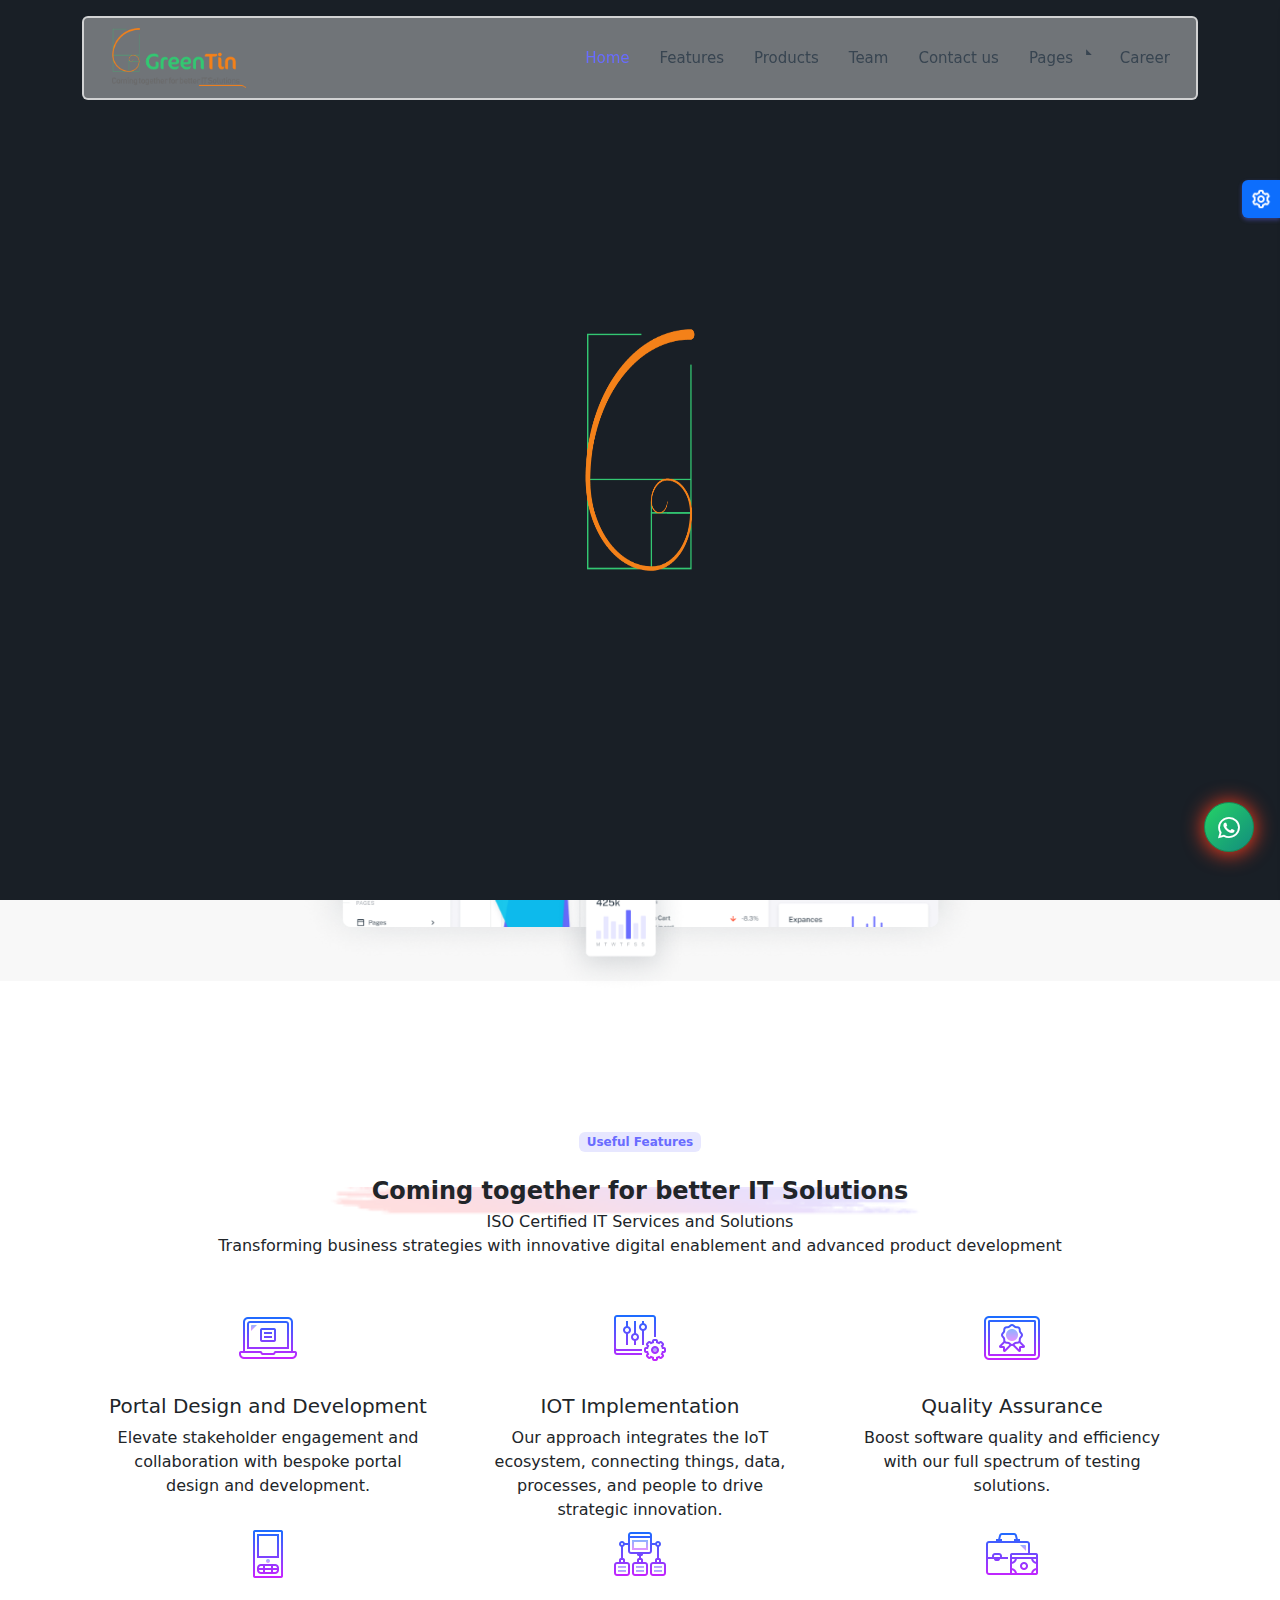
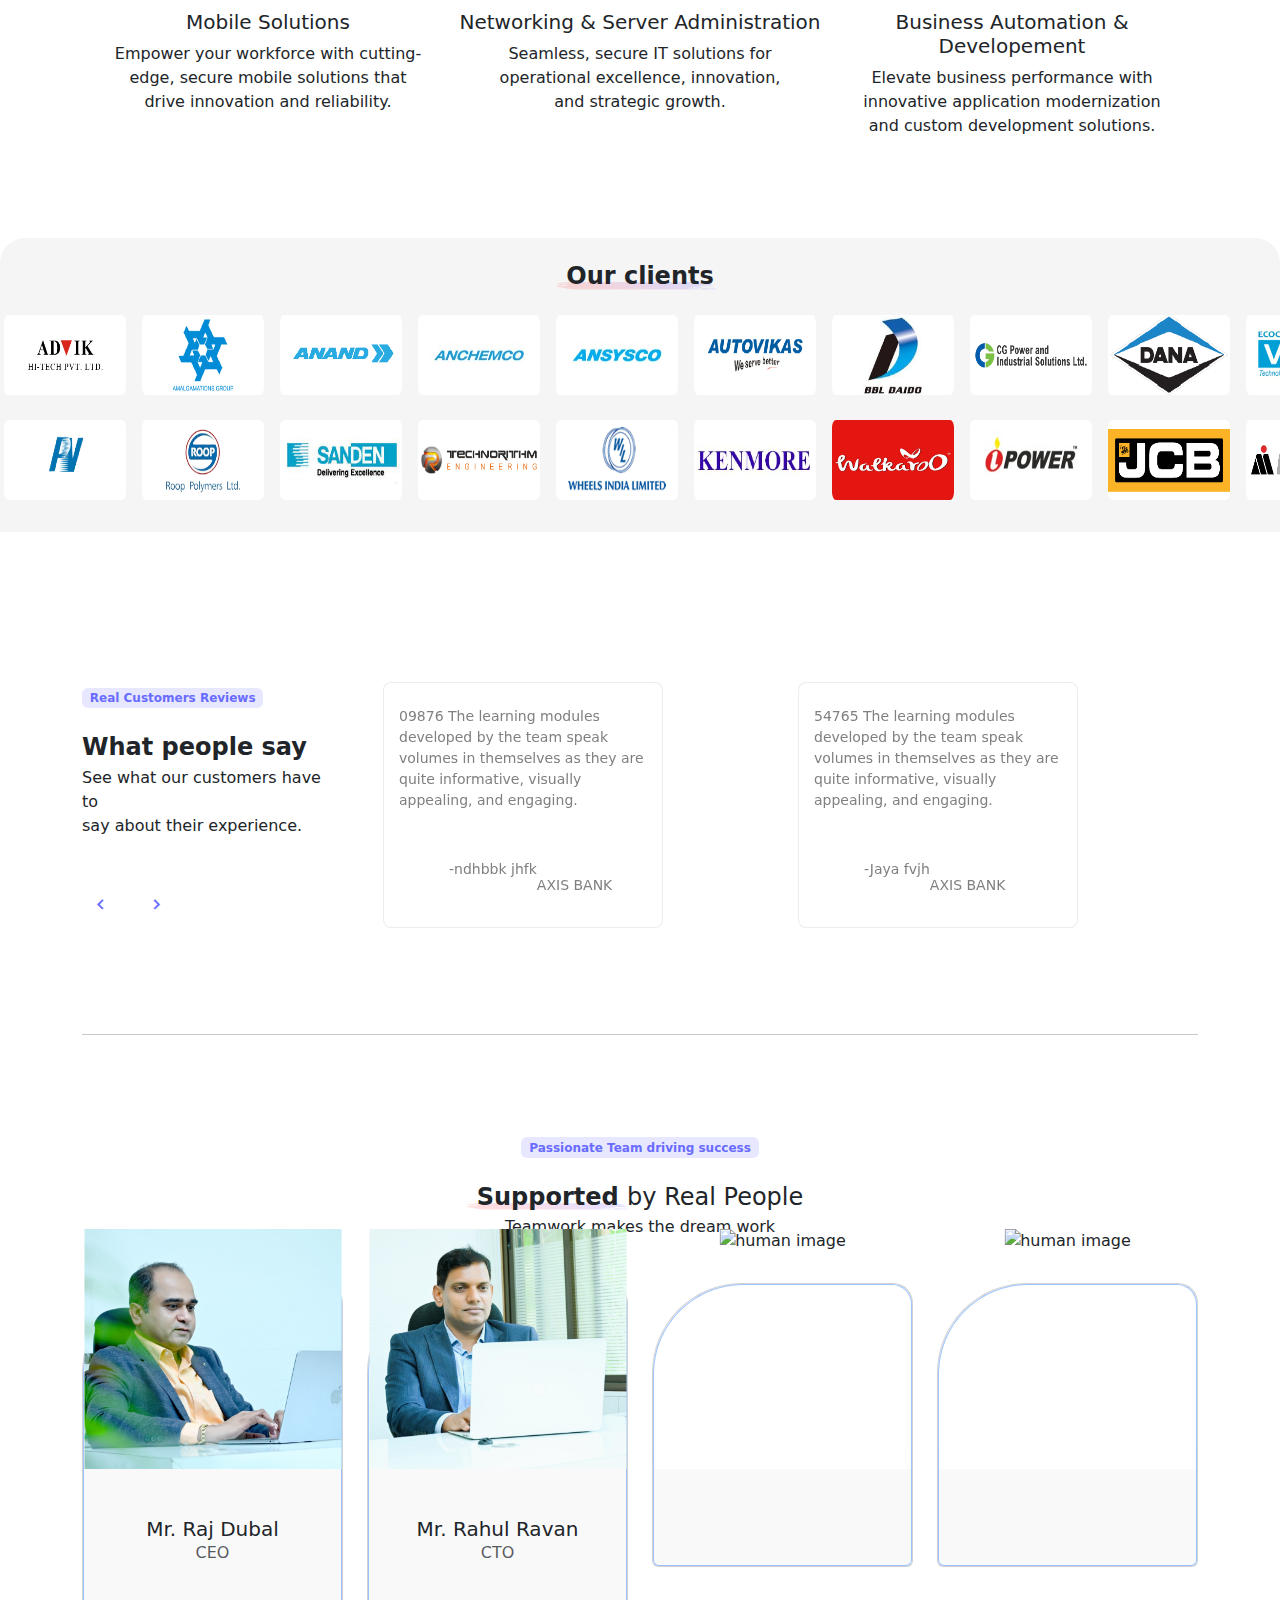
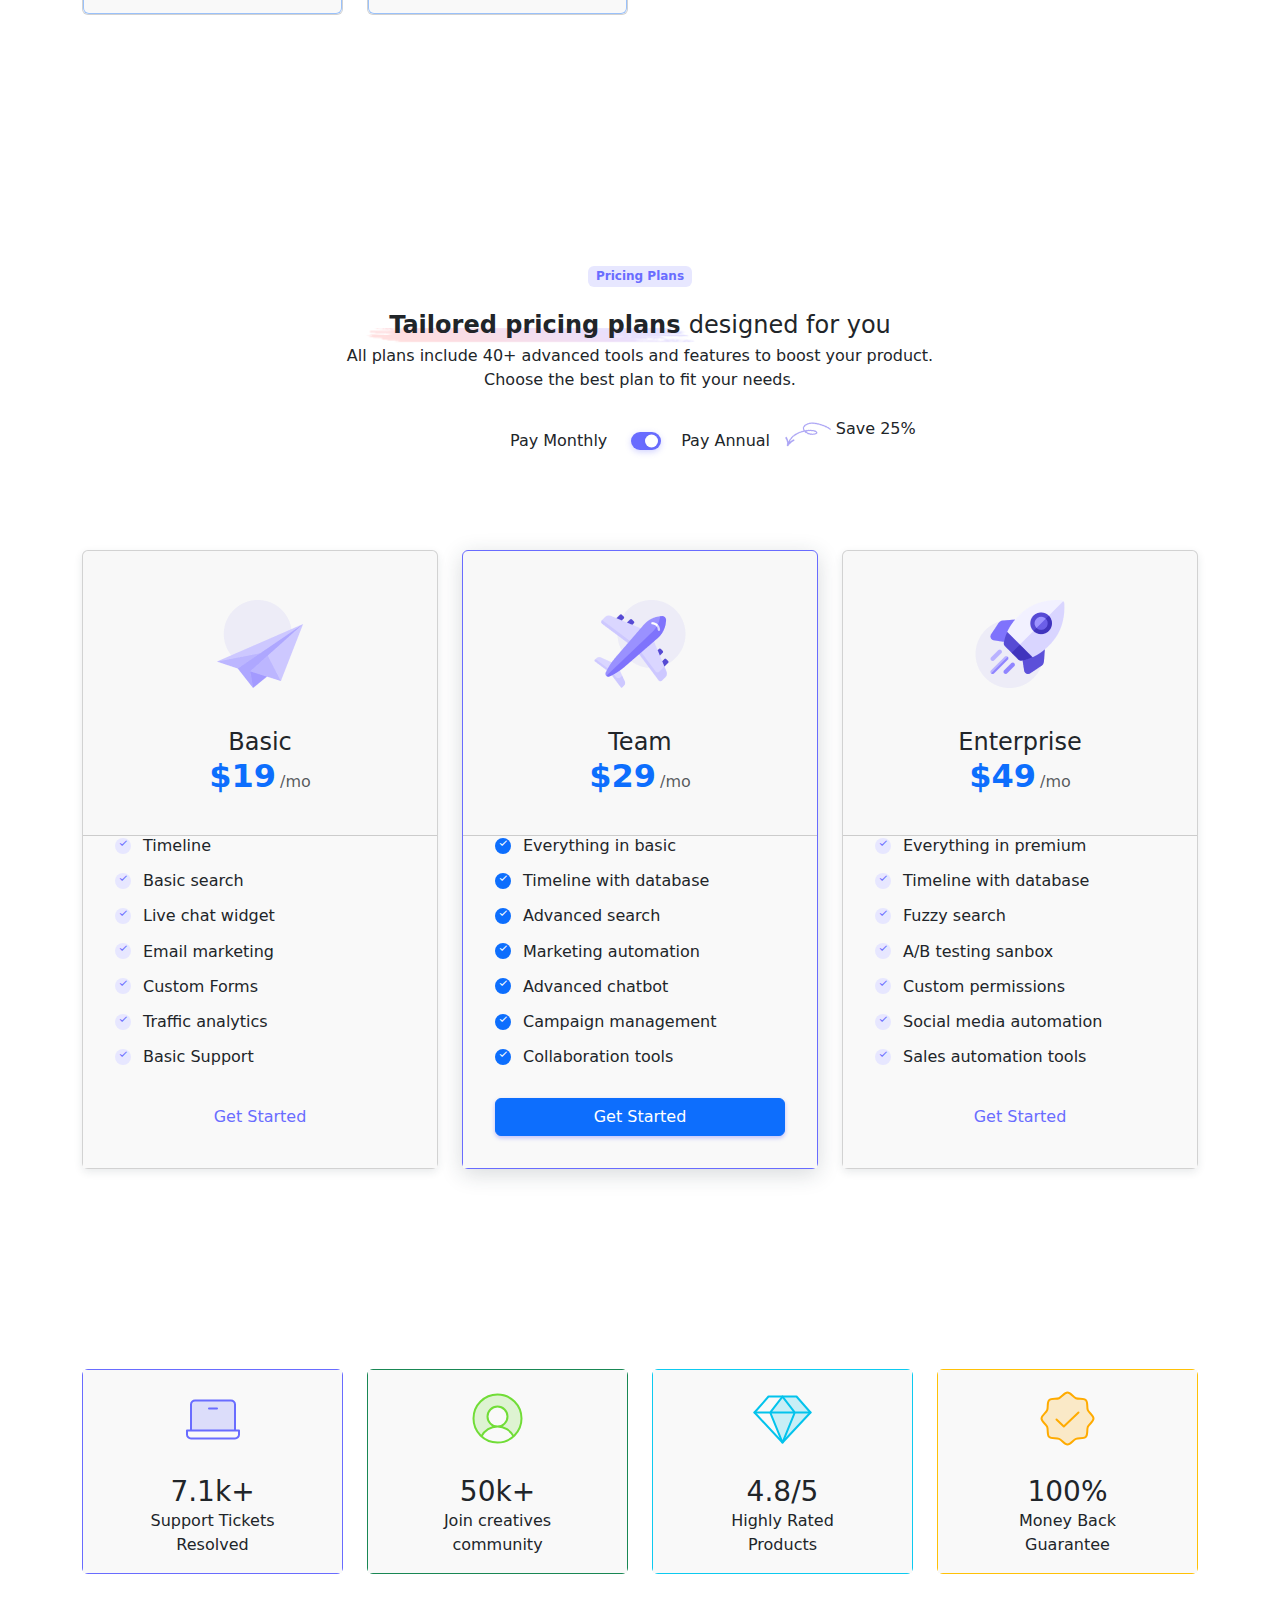
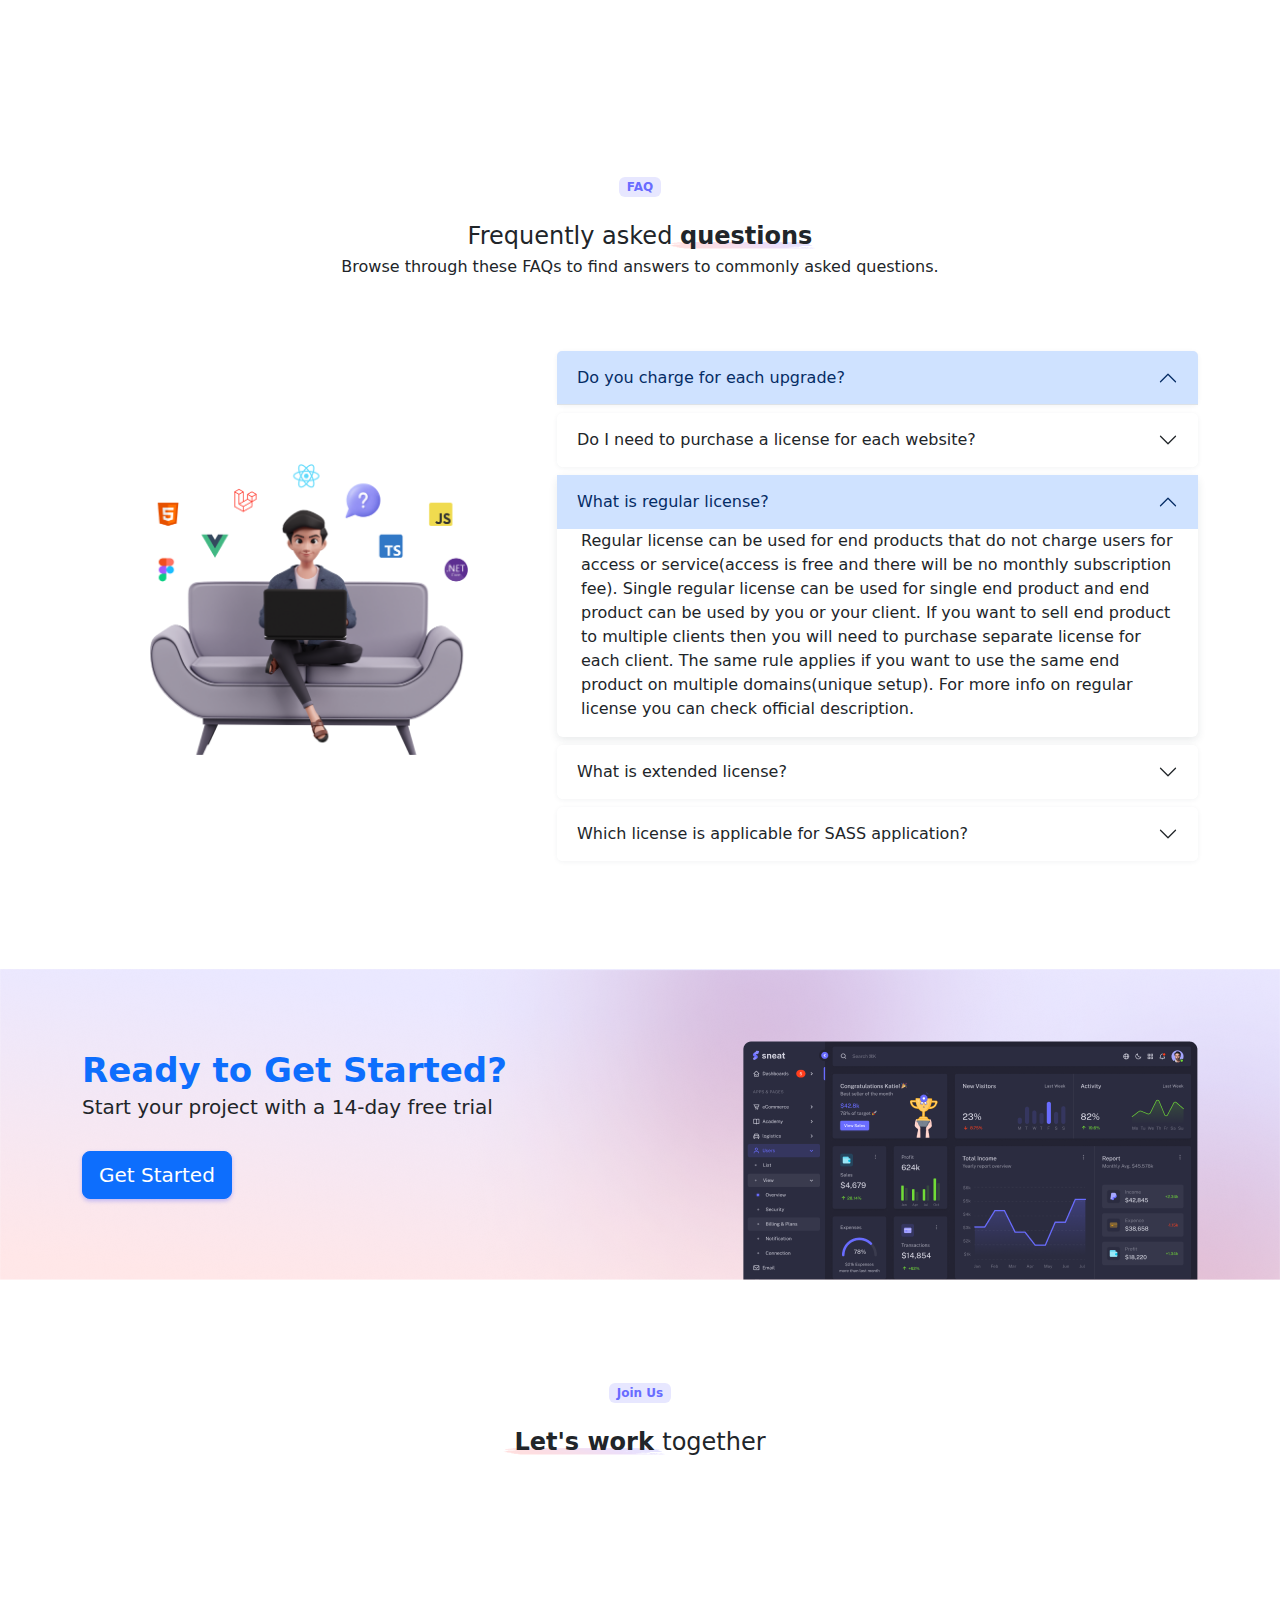
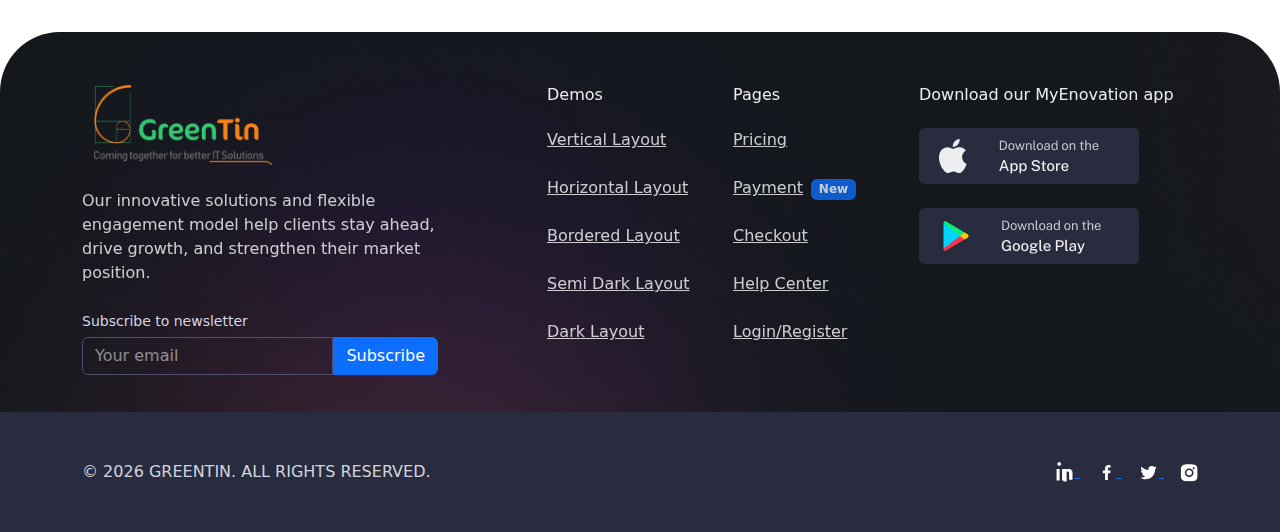
==== commit 2d6319b1: "second commit" ====
--- a/index.html
+++ b/index.html
@@ -1761,18 +1761,18 @@
         <!-- CTA: End -->
 
         <!-- Contact Us: Start -->
-        <!-- <section id="landingContact" class="section-py bg-body landing-contact">
+     <section id="landingContact" class="section-py bg-body landing-contact">
             <div class="container">
                 <div class="text-center mb-4">
-                    <span class="badge bg-label-primary">Contact US</span>
+                    <span class="badge bg-label-primary">Join Us</span>
                 </div>
                 <h4 class="text-center mb-1">
                     <span class="position-relative fw-extrabold z-1">Let's work
           <img src="./assets/img/front-pages/icons/section-title-icon.png" alt="laptop charging" class="section-title-img position-absolute object-fit-contain bottom-0 z-n1">
         </span> together
                 </h4>
-                <p class="text-center mb-12 pb-md-4">Any question or remark? just write us a message</p>
-                <div class="row g-6">
+                <p class="text-center mb-12 pb-md-4"></p>
+                <!-- <div class="row g-6">
                     <div class="col-lg-5">
                         <div class="contact-img-box position-relative border p-2 h-100">
                             <img src="./assets/img/front-pages/icons/contact-border.png" alt="contact border" class="contact-border-img position-absolute d-none d-lg-block scaleX-n1-rtl" />
@@ -1831,9 +1831,9 @@
                             </div>
                         </div>
                     </div>
-                </div>
+                </div> -->
             </div>
-        </section> -->
+        </section> 
         <!-- Contact Us: End -->
     </div>
 
--- a/assets/css/demo.css
+++ b/assets/css/demo.css
@@ -2020,28 +2020,29 @@
 }
 
 .col-lg-4 .info-box {
-    display: none; /* Initially hidden */
+    /* Initially hidden */
     position: absolute;
     bottom: -100px; /* Adjust as needed */
     left: 50%;
     top: 110px;
     transform: translateX(-50%);
-    background-color: rgba(0, 0, 0, 0.8); /* Dark background for overlay effect */
+     /* Dark background for overlay effect */
     color:whitesmoke;
     padding: 10px;
     border-radius: 5px;
     z-index: 10;
-    height: 350px;
+    height: 370px;
     box-shadow: 0 4px 8px 0 rgba(0, 0, 0, 0.2), 0 6px 20px 0 rgba(0, 0, 0, 0.19); 
     width:200%; /* Adjust as needed */
     z-index: 10; /* Ensure it appears above other content */
    transition: opacity 0.3s ease, visibility 0.3s ease; /* Smooth transition for visibility and opacity */
 
 }
-
-.col-lg-4:hover .info-box {
-    display: inline-block; /* Show the info box on hover */
-}
+.col-lg-4 .info-box .card{
+    box-shadow: 0 4px 8px 0 rgba(0, 0, 0, 0.2), 0 6px 20px 0 rgba(0, 0, 0, 0.19);   
+}
+
+
 .col-lg-4 .info-box1 {
     display: none; /* Initially hidden */
     position: absolute;
@@ -2049,26 +2050,49 @@
     left: 150%;
     top: 110px;
     transform: translateX(-50%);
-    background-color: rgba(0, 0, 0, 0.8);
-    color:black;
+    background-color: white; /* Solid white background */
+    color: black; /* Text color */
     padding: 10px;
     border-radius: 5px;
+    height: 350px;
+    width: 200%; /* Adjust as needed */
+    box-shadow: 0 4px 8px 0 rgba(0, 0, 0, 0.2), 0 6px 20px 0 rgba(0, 0, 0, 0.19);
+    transition: opacity 0.3s ease, visibility 0.3s ease; /* Smooth transition for visibility and opacity */
+    opacity: 1;
     z-index: 10;
-    height: 350px;
-    width:200%; /* Adjust as needed */
-    box-shadow: 0 4px 8px 0 rgba(0, 0, 0, 0.2), 0 6px 20px 0 rgba(0, 0, 0, 0.19);
-    z-index: 10; /* Ensure it appears above other content */
-    transition: opacity 0.3s ease, visibility 0.3s ease; /* Smooth transition for visibility and opacity */ 
-}
-.info-box1 div{
+}
+
+.col-lg-4:hover .info-box1{
+    display:inline-block; 
+    background-color: white;/* Show the info box on hover */
+}
+.info-box1 div {
     display: inline-block;
-}
-no-gutters svg:hover{
-    color: orange;
-}
-.col-lg-4:hover .info-box1{
-    display: inline-block; /* Show the info box on hover */
-}
+    background-color:white;
+    color: white;
+    padding: 10px;
+    border-radius: 8px;
+    margin-right: 30px;
+    cursor: pointer;
+    border: 1px solid #ccc;  /* Light gray border */
+    padding: 10px;           /* Space inside the border */
+    margin-bottom: 20px;     /* Space below each div */
+    border-radius: 8px;      /* Rounded corners */
+     /* Light background color */  
+     z-index: 10;
+    }
+    
+    /* Styling for headings */
+    .info-box1 h5 {
+    color: #333;                       /* Dark text color */
+    margin-bottom: 10px;               /* Space below the heading */
+    }
+    
+    /* Styling for paragraphs */
+    .info-box1 p {
+    color: #555;                       /* Slightly lighter text color */
+    font-size: 12px;
+    }
 .col-lg-4 .info-box2 {
     display: none; /* Initially hidden */
     position: absolute;
@@ -2077,13 +2101,12 @@
     top: 110px;
     right: 240%;
     transform: translateX(-50%);
-    background-color: rgba(0, 0, 0, 0.8);
+    background-color: whitesmoke;
     color:black;
     padding: 10px;
     border-radius: 5px;
-    z-index: 10;
-    height: 350px;
-    width:200%; /* Adjust as needed */
+    height: 370px;
+    width:220%; /* Adjust as needed */
     box-shadow: 0 4px 8px 0 rgba(0, 0, 0, 0.2), 0 6px 20px 0 rgba(0, 0, 0, 0.19);
     z-index: 10; /* Ensure it appears above other content */
     transition: opacity 0.3s ease, visibility 0.3s ease; /* Smooth transition for visibility and opacity */ 
@@ -2095,27 +2118,7 @@
     display: inline-block; /* Show the info box on hover */
 /* General styling for all divs */
 }
-.info-box1 div {
-border: 1px solid #ccc;  /* Light gray border */
-padding: 10px;           /* Space inside the border */
-margin-bottom: 20px;     /* Space below each div */
-border-radius: 8px;      /* Rounded corners */
-background-color: #f9f9f9; /* Light background color */
-
-
-}
-
-/* Styling for headings */
-.info-box1 h5 {
-color: #333;                       /* Dark text color */
-margin-bottom: 10px;               /* Space below the heading */
-}
-
-/* Styling for paragraphs */
-.info-box1 p {
-color: #555;                       /* Slightly lighter text color */
-font-size: 12px;
-}
+
 .industry-list {
     display: flex;
     flex-wrap: wrap; /* Allow items to wrap to the next row */
@@ -2162,11 +2165,37 @@
     color: #333; /* Text color */
 }
 
-
-
-
-
-
-
-
-
+/* demo btn */
+.demo-button {
+    display: flex;
+    align-items: center;
+    padding: 10px 20px;
+    background-color: #f5f5f5;
+    border: none;
+    border-radius: 5px;
+    font-size: 16px;
+    cursor: pointer;
+}
+
+.icon-container {
+    display: flex;
+    gap: 10px;
+}
+
+.icon-1, .icon-2, .icon-3, .icon-4 {
+    width: 24px;
+    height: 24px;
+}
+
+.demo-button svg {
+    width: 100%;
+    height: 100%;
+}
+
+
+
+
+
+
+
+
